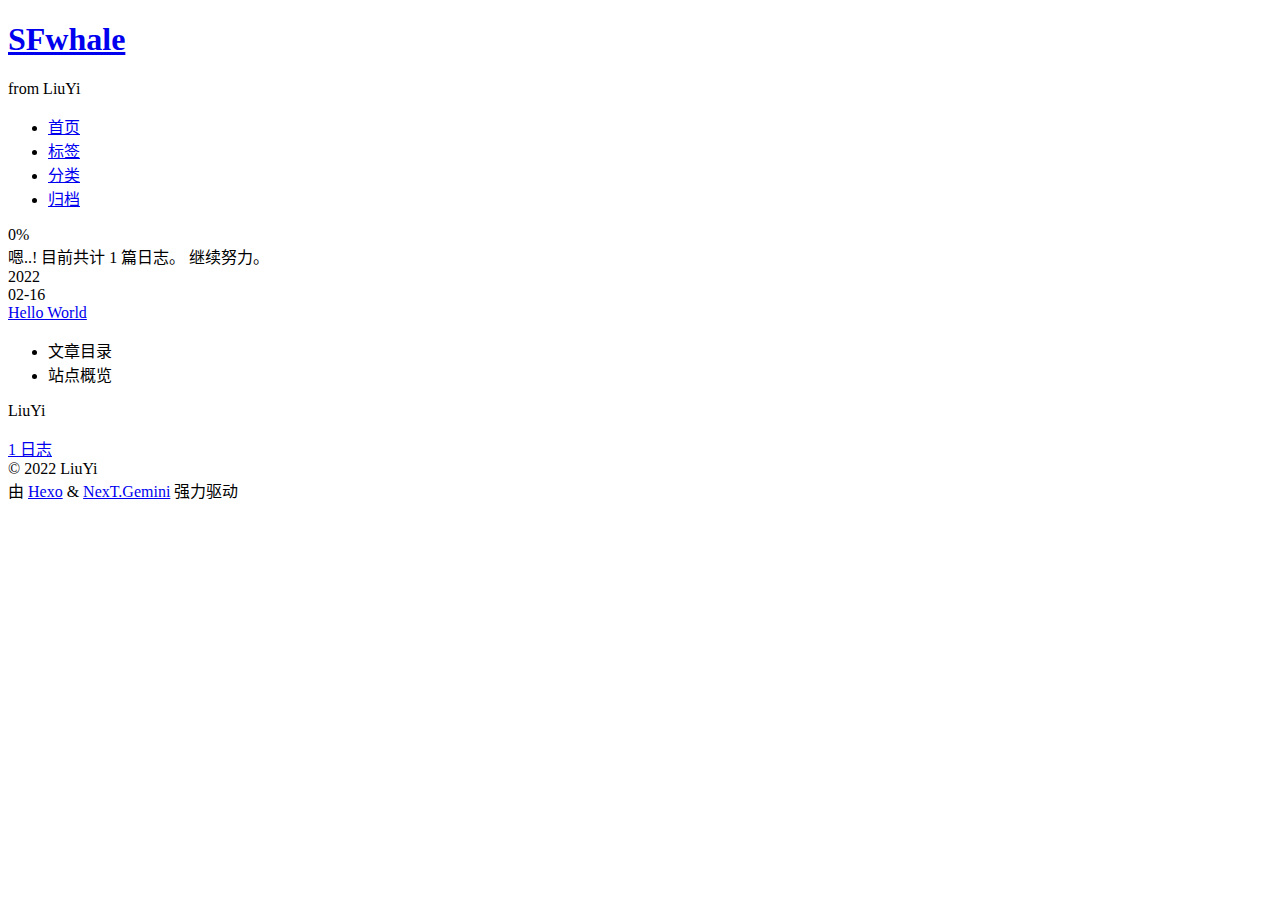
==== archives/index.html @ a8d34424 "Site updated: 2022-02-19 00:01:42" ====
<!DOCTYPE html>
<html lang="zh-CN">
<head>
  <meta charset="UTF-8">
<meta name="viewport" content="width=device-width, initial-scale=1, maximum-scale=2">
<meta name="theme-color" content="#222">
<meta name="generator" content="Hexo 5.4.1">
  <link rel="apple-touch-icon" sizes="180x180" href="/project/images/apple-touch-icon-next.png">
  <link rel="icon" type="image/png" sizes="32x32" href="/project/images/favicon-32x32-next.png">
  <link rel="icon" type="image/png" sizes="16x16" href="/project/images/favicon-16x16-next.png">
  <link rel="mask-icon" href="/project/images/logo.svg" color="#222">

<link rel="stylesheet" href="/project/css/main.css">


<link rel="stylesheet" href="/project/lib/font-awesome/css/all.min.css">

<script id="hexo-configurations">
    var NexT = window.NexT || {};
    var CONFIG = {"hostname":"sfwhale.github.io","root":"/project/","scheme":"Gemini","version":"7.8.0","exturl":false,"sidebar":{"position":"left","display":"post","padding":18,"offset":12,"onmobile":false},"copycode":{"enable":false,"show_result":false,"style":null},"back2top":{"enable":true,"sidebar":false,"scrollpercent":false},"bookmark":{"enable":false,"color":"#222","save":"auto"},"fancybox":false,"mediumzoom":false,"lazyload":false,"pangu":false,"comments":{"style":"tabs","active":null,"storage":true,"lazyload":false,"nav":null},"algolia":{"hits":{"per_page":10},"labels":{"input_placeholder":"Search for Posts","hits_empty":"We didn't find any results for the search: ${query}","hits_stats":"${hits} results found in ${time} ms"}},"localsearch":{"enable":false,"trigger":"auto","top_n_per_article":1,"unescape":false,"preload":false},"motion":{"enable":true,"async":false,"transition":{"post_block":"fadeIn","post_header":"slideDownIn","post_body":"slideDownIn","coll_header":"slideLeftIn","sidebar":"slideUpIn"}}};
  </script>

  <meta property="og:type" content="website">
<meta property="og:title" content="SFwhale">
<meta property="og:url" content="https://sfwhale.github.io/project/archives/index.html">
<meta property="og:site_name" content="SFwhale">
<meta property="og:locale" content="zh_CN">
<meta property="article:author" content="LiuYi">
<meta property="article:tag" content="learning">
<meta name="twitter:card" content="summary">

<link rel="canonical" href="https://sfwhale.github.io/project/archives/">


<script id="page-configurations">
  // https://hexo.io/docs/variables.html
  CONFIG.page = {
    sidebar: "",
    isHome : false,
    isPost : false,
    lang   : 'zh-CN'
  };
</script>

  <title>归档 | SFwhale</title>
  






  <noscript>
  <style>
  .use-motion .brand,
  .use-motion .menu-item,
  .sidebar-inner,
  .use-motion .post-block,
  .use-motion .pagination,
  .use-motion .comments,
  .use-motion .post-header,
  .use-motion .post-body,
  .use-motion .collection-header { opacity: initial; }

  .use-motion .site-title,
  .use-motion .site-subtitle {
    opacity: initial;
    top: initial;
  }

  .use-motion .logo-line-before i { left: initial; }
  .use-motion .logo-line-after i { right: initial; }
  </style>
</noscript>

</head>

<body itemscope itemtype="http://schema.org/WebPage">
  <div class="container use-motion">
    <div class="headband"></div>

    <header class="header" itemscope itemtype="http://schema.org/WPHeader">
      <div class="header-inner"><div class="site-brand-container">
  <div class="site-nav-toggle">
    <div class="toggle" aria-label="切换导航栏">
      <span class="toggle-line toggle-line-first"></span>
      <span class="toggle-line toggle-line-middle"></span>
      <span class="toggle-line toggle-line-last"></span>
    </div>
  </div>

  <div class="site-meta">

    <a href="/project/" class="brand" rel="start">
      <span class="logo-line-before"><i></i></span>
      <h1 class="site-title">SFwhale</h1>
      <span class="logo-line-after"><i></i></span>
    </a>
      <p class="site-subtitle" itemprop="description">from LiuYi</p>
  </div>

  <div class="site-nav-right">
    <div class="toggle popup-trigger">
    </div>
  </div>
</div>




<nav class="site-nav">
  <ul id="menu" class="main-menu menu">
        <li class="menu-item menu-item-home">

    <a href="/project/" rel="section"><i class="fa fa-home fa-fw"></i>首页</a>

  </li>
        <li class="menu-item menu-item-tags">

    <a href="/project/tags/" rel="section"><i class="fa fa-tags fa-fw"></i>标签</a>

  </li>
        <li class="menu-item menu-item-categories">

    <a href="/project/categories/" rel="section"><i class="fa fa-th fa-fw"></i>分类</a>

  </li>
        <li class="menu-item menu-item-archives">

    <a href="/project/archives/" rel="section"><i class="fa fa-archive fa-fw"></i>归档</a>

  </li>
  </ul>
</nav>




</div>
    </header>

    
  <div class="back-to-top">
    <i class="fa fa-arrow-up"></i>
    <span>0%</span>
  </div>


    <main class="main">
      <div class="main-inner">
        <div class="content-wrap">
          

          <div class="content archive">
            

  
  
  
  <div class="post-block">
    <div class="posts-collapse">
      <div class="collection-title">
        <span class="collection-header">嗯..! 目前共计 1 篇日志。 继续努力。</span>
      </div>

      
    <div class="collection-year">
      <span class="collection-header">2022</span>
    </div>

  <article itemscope itemtype="http://schema.org/Article">
    <header class="post-header">

      <div class="post-meta">
        <time itemprop="dateCreated"
              datetime="2022-02-16T17:29:02+08:00"
              content="2022-02-16">
          02-16
        </time>
      </div>

      <div class="post-title">
          <a class="post-title-link" href="/project/2022/02/16/hello-world/" itemprop="url">
            <span itemprop="name">Hello World</span>
          </a>
      </div>

    </header>
  </article>


    </div>
  </div>
  
  
  

  



          </div>
          

<script>
  window.addEventListener('tabs:register', () => {
    let { activeClass } = CONFIG.comments;
    if (CONFIG.comments.storage) {
      activeClass = localStorage.getItem('comments_active') || activeClass;
    }
    if (activeClass) {
      let activeTab = document.querySelector(`a[href="#comment-${activeClass}"]`);
      if (activeTab) {
        activeTab.click();
      }
    }
  });
  if (CONFIG.comments.storage) {
    window.addEventListener('tabs:click', event => {
      if (!event.target.matches('.tabs-comment .tab-content .tab-pane')) return;
      let commentClass = event.target.classList[1];
      localStorage.setItem('comments_active', commentClass);
    });
  }
</script>

        </div>
          
  
  <div class="toggle sidebar-toggle">
    <span class="toggle-line toggle-line-first"></span>
    <span class="toggle-line toggle-line-middle"></span>
    <span class="toggle-line toggle-line-last"></span>
  </div>

  <aside class="sidebar">
    <div class="sidebar-inner">

      <ul class="sidebar-nav motion-element">
        <li class="sidebar-nav-toc">
          文章目录
        </li>
        <li class="sidebar-nav-overview">
          站点概览
        </li>
      </ul>

      <!--noindex-->
      <div class="post-toc-wrap sidebar-panel">
      </div>
      <!--/noindex-->

      <div class="site-overview-wrap sidebar-panel">
        <div class="site-author motion-element" itemprop="author" itemscope itemtype="http://schema.org/Person">
  <p class="site-author-name" itemprop="name">LiuYi</p>
  <div class="site-description" itemprop="description"></div>
</div>
<div class="site-state-wrap motion-element">
  <nav class="site-state">
      <div class="site-state-item site-state-posts">
          <a href="/project/archives/">
        
          <span class="site-state-item-count">1</span>
          <span class="site-state-item-name">日志</span>
        </a>
      </div>
  </nav>
</div>



      </div>

    </div>
  </aside>
  <div id="sidebar-dimmer"></div>


      </div>
    </main>

    <footer class="footer">
      <div class="footer-inner">
        

        

<div class="copyright">
  
  &copy; 
  <span itemprop="copyrightYear">2022</span>
  <span class="with-love">
    <i class="fa fa-heart"></i>
  </span>
  <span class="author" itemprop="copyrightHolder">LiuYi</span>
</div>
  <div class="powered-by">由 <a href="https://hexo.io/" class="theme-link" rel="noopener" target="_blank">Hexo</a> & <a href="https://theme-next.org/" class="theme-link" rel="noopener" target="_blank">NexT.Gemini</a> 强力驱动
  </div>

        








      </div>
    </footer>
  </div>

  
  <script src="/project/lib/anime.min.js"></script>
  <script src="/project/lib/velocity/velocity.min.js"></script>
  <script src="/project/lib/velocity/velocity.ui.min.js"></script>

<script src="/project/js/utils.js"></script>

<script src="/project/js/motion.js"></script>


<script src="/project/js/schemes/pisces.js"></script>


<script src="/project/js/next-boot.js"></script>




  















  

  

</body>
</html>
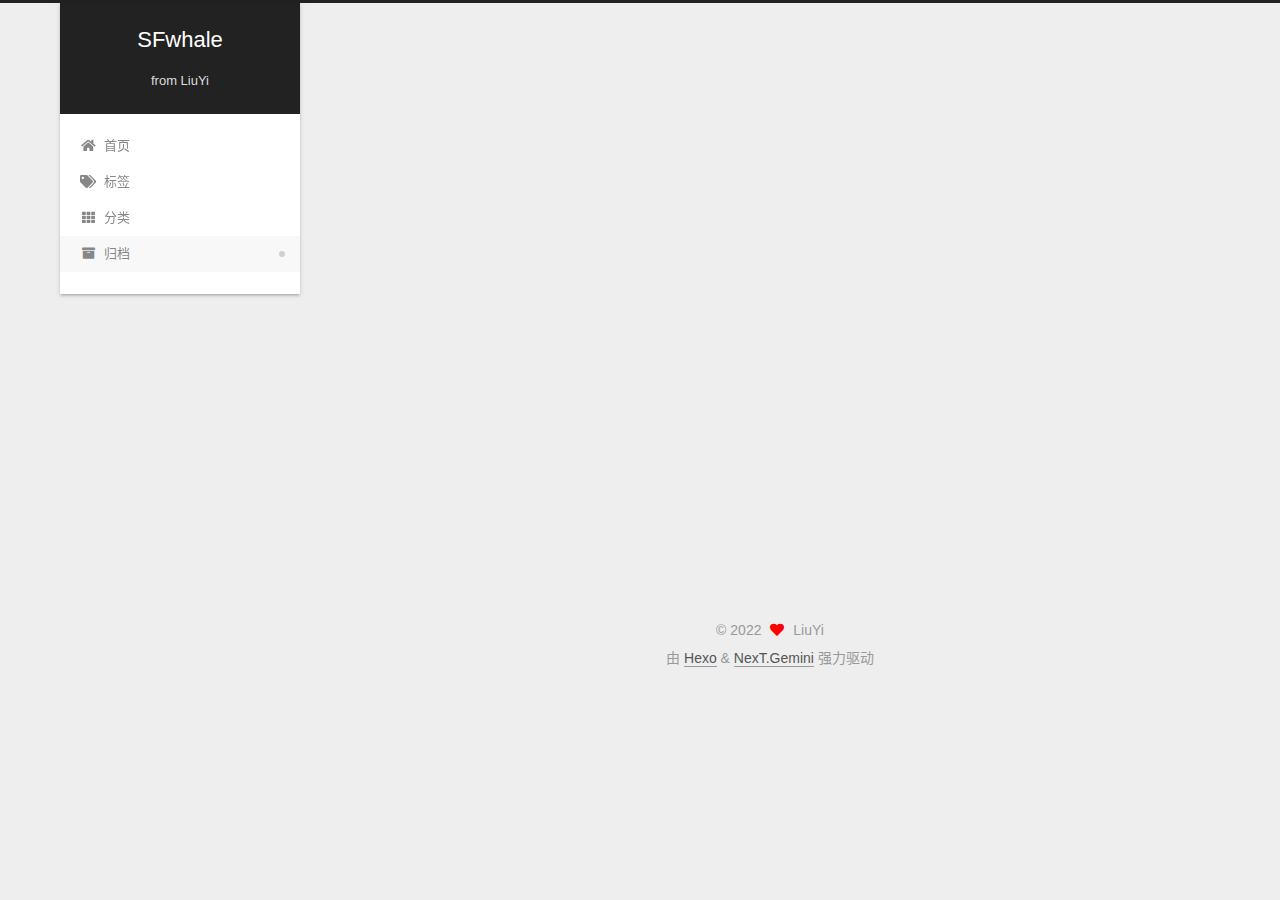
==== commit 1f2f9251: "Site updated: 2022-02-19 00:59:27" ====
--- a/archives/index.html
+++ b/archives/index.html
@@ -5,31 +5,31 @@
 <meta name="viewport" content="width=device-width, initial-scale=1, maximum-scale=2">
 <meta name="theme-color" content="#222">
 <meta name="generator" content="Hexo 5.4.1">
-  <link rel="apple-touch-icon" sizes="180x180" href="/project/images/apple-touch-icon-next.png">
-  <link rel="icon" type="image/png" sizes="32x32" href="/project/images/favicon-32x32-next.png">
-  <link rel="icon" type="image/png" sizes="16x16" href="/project/images/favicon-16x16-next.png">
-  <link rel="mask-icon" href="/project/images/logo.svg" color="#222">
-
-<link rel="stylesheet" href="/project/css/main.css">
-
-
-<link rel="stylesheet" href="/project/lib/font-awesome/css/all.min.css">
+  <link rel="apple-touch-icon" sizes="180x180" href="/images/apple-touch-icon-next.png">
+  <link rel="icon" type="image/png" sizes="32x32" href="/images/favicon-32x32-next.png">
+  <link rel="icon" type="image/png" sizes="16x16" href="/images/favicon-16x16-next.png">
+  <link rel="mask-icon" href="/images/logo.svg" color="#222">
+
+<link rel="stylesheet" href="/css/main.css">
+
+
+<link rel="stylesheet" href="/lib/font-awesome/css/all.min.css">
 
 <script id="hexo-configurations">
     var NexT = window.NexT || {};
-    var CONFIG = {"hostname":"sfwhale.github.io","root":"/project/","scheme":"Gemini","version":"7.8.0","exturl":false,"sidebar":{"position":"left","display":"post","padding":18,"offset":12,"onmobile":false},"copycode":{"enable":false,"show_result":false,"style":null},"back2top":{"enable":true,"sidebar":false,"scrollpercent":false},"bookmark":{"enable":false,"color":"#222","save":"auto"},"fancybox":false,"mediumzoom":false,"lazyload":false,"pangu":false,"comments":{"style":"tabs","active":null,"storage":true,"lazyload":false,"nav":null},"algolia":{"hits":{"per_page":10},"labels":{"input_placeholder":"Search for Posts","hits_empty":"We didn't find any results for the search: ${query}","hits_stats":"${hits} results found in ${time} ms"}},"localsearch":{"enable":false,"trigger":"auto","top_n_per_article":1,"unescape":false,"preload":false},"motion":{"enable":true,"async":false,"transition":{"post_block":"fadeIn","post_header":"slideDownIn","post_body":"slideDownIn","coll_header":"slideLeftIn","sidebar":"slideUpIn"}}};
+    var CONFIG = {"hostname":"example.com","root":"/","scheme":"Gemini","version":"7.8.0","exturl":false,"sidebar":{"position":"left","display":"post","padding":18,"offset":12,"onmobile":false},"copycode":{"enable":false,"show_result":false,"style":null},"back2top":{"enable":true,"sidebar":false,"scrollpercent":false},"bookmark":{"enable":false,"color":"#222","save":"auto"},"fancybox":false,"mediumzoom":false,"lazyload":false,"pangu":false,"comments":{"style":"tabs","active":null,"storage":true,"lazyload":false,"nav":null},"algolia":{"hits":{"per_page":10},"labels":{"input_placeholder":"Search for Posts","hits_empty":"We didn't find any results for the search: ${query}","hits_stats":"${hits} results found in ${time} ms"}},"localsearch":{"enable":false,"trigger":"auto","top_n_per_article":1,"unescape":false,"preload":false},"motion":{"enable":true,"async":false,"transition":{"post_block":"fadeIn","post_header":"slideDownIn","post_body":"slideDownIn","coll_header":"slideLeftIn","sidebar":"slideUpIn"}}};
   </script>
 
   <meta property="og:type" content="website">
 <meta property="og:title" content="SFwhale">
-<meta property="og:url" content="https://sfwhale.github.io/project/archives/index.html">
+<meta property="og:url" content="http://example.com/archives/index.html">
 <meta property="og:site_name" content="SFwhale">
 <meta property="og:locale" content="zh_CN">
 <meta property="article:author" content="LiuYi">
 <meta property="article:tag" content="learning">
 <meta name="twitter:card" content="summary">
 
-<link rel="canonical" href="https://sfwhale.github.io/project/archives/">
+<link rel="canonical" href="http://example.com/archives/">
 
 
 <script id="page-configurations">
@@ -91,7 +91,7 @@
 
   <div class="site-meta">
 
-    <a href="/project/" class="brand" rel="start">
+    <a href="/" class="brand" rel="start">
       <span class="logo-line-before"><i></i></span>
       <h1 class="site-title">SFwhale</h1>
       <span class="logo-line-after"><i></i></span>
@@ -112,22 +112,22 @@
   <ul id="menu" class="main-menu menu">
         <li class="menu-item menu-item-home">
 
-    <a href="/project/" rel="section"><i class="fa fa-home fa-fw"></i>首页</a>
+    <a href="/" rel="section"><i class="fa fa-home fa-fw"></i>首页</a>
 
   </li>
         <li class="menu-item menu-item-tags">
 
-    <a href="/project/tags/" rel="section"><i class="fa fa-tags fa-fw"></i>标签</a>
+    <a href="/tags/" rel="section"><i class="fa fa-tags fa-fw"></i>标签</a>
 
   </li>
         <li class="menu-item menu-item-categories">
 
-    <a href="/project/categories/" rel="section"><i class="fa fa-th fa-fw"></i>分类</a>
+    <a href="/categories/" rel="section"><i class="fa fa-th fa-fw"></i>分类</a>
 
   </li>
         <li class="menu-item menu-item-archives">
 
-    <a href="/project/archives/" rel="section"><i class="fa fa-archive fa-fw"></i>归档</a>
+    <a href="/archives/" rel="section"><i class="fa fa-archive fa-fw"></i>归档</a>
 
   </li>
   </ul>
@@ -160,13 +160,33 @@
   <div class="post-block">
     <div class="posts-collapse">
       <div class="collection-title">
-        <span class="collection-header">嗯..! 目前共计 1 篇日志。 继续努力。</span>
+        <span class="collection-header">嗯..! 目前共计 2 篇日志。 继续努力。</span>
       </div>
 
       
     <div class="collection-year">
       <span class="collection-header">2022</span>
     </div>
+
+  <article itemscope itemtype="http://schema.org/Article">
+    <header class="post-header">
+
+      <div class="post-meta">
+        <time itemprop="dateCreated"
+              datetime="2022-02-19T00:45:21+08:00"
+              content="2022-02-19">
+          02-19
+        </time>
+      </div>
+
+      <div class="post-title">
+          <a class="post-title-link" href="/2022/02/19/NextTheme/" itemprop="url">
+            <span itemprop="name">Next主题教程</span>
+          </a>
+      </div>
+
+    </header>
+  </article>
 
   <article itemscope itemtype="http://schema.org/Article">
     <header class="post-header">
@@ -180,7 +200,7 @@
       </div>
 
       <div class="post-title">
-          <a class="post-title-link" href="/project/2022/02/16/hello-world/" itemprop="url">
+          <a class="post-title-link" href="/2022/02/16/hello-world/" itemprop="url">
             <span itemprop="name">Hello World</span>
           </a>
       </div>
@@ -252,20 +272,39 @@
 
       <div class="site-overview-wrap sidebar-panel">
         <div class="site-author motion-element" itemprop="author" itemscope itemtype="http://schema.org/Person">
+    <img class="site-author-image" itemprop="image" alt="LiuYi"
+      src="/images/boji.jpg">
   <p class="site-author-name" itemprop="name">LiuYi</p>
   <div class="site-description" itemprop="description"></div>
 </div>
 <div class="site-state-wrap motion-element">
   <nav class="site-state">
       <div class="site-state-item site-state-posts">
-          <a href="/project/archives/">
+          <a href="/archives/">
         
-          <span class="site-state-item-count">1</span>
+          <span class="site-state-item-count">2</span>
           <span class="site-state-item-name">日志</span>
         </a>
       </div>
+      <div class="site-state-item site-state-categories">
+            <a href="/categories/">
+          
+        <span class="site-state-item-count">1</span>
+        <span class="site-state-item-name">分类</span></a>
+      </div>
+      <div class="site-state-item site-state-tags">
+            <a href="/tags/">
+          
+        <span class="site-state-item-count">2</span>
+        <span class="site-state-item-name">标签</span></a>
+      </div>
   </nav>
 </div>
+  <div class="links-of-author motion-element">
+      <span class="links-of-author-item">
+        <a href="https://github.com/SFwhale" title="GitHub → https:&#x2F;&#x2F;github.com&#x2F;SFwhale" rel="noopener" target="_blank"><i class="fab fa-github fa-fw"></i>GitHub</a>
+      </span>
+  </div>
 
 
 
@@ -311,19 +350,19 @@
   </div>
 
   
-  <script src="/project/lib/anime.min.js"></script>
-  <script src="/project/lib/velocity/velocity.min.js"></script>
-  <script src="/project/lib/velocity/velocity.ui.min.js"></script>
-
-<script src="/project/js/utils.js"></script>
-
-<script src="/project/js/motion.js"></script>
-
-
-<script src="/project/js/schemes/pisces.js"></script>
-
-
-<script src="/project/js/next-boot.js"></script>
+  <script src="/lib/anime.min.js"></script>
+  <script src="/lib/velocity/velocity.min.js"></script>
+  <script src="/lib/velocity/velocity.ui.min.js"></script>
+
+<script src="/js/utils.js"></script>
+
+<script src="/js/motion.js"></script>
+
+
+<script src="/js/schemes/pisces.js"></script>
+
+
+<script src="/js/next-boot.js"></script>
 
 
 
--- a/css/main.css
+++ b/css/main.css
@@ -0,0 +1,2565 @@
+:root {
+  --body-bg-color: #eee;
+  --content-bg-color: #fff;
+  --card-bg-color: #f5f5f5;
+  --text-color: #555;
+  --blockquote-color: #666;
+  --link-color: #555;
+  --link-hover-color: #222;
+  --brand-color: #fff;
+  --brand-hover-color: #fff;
+  --table-row-odd-bg-color: #f9f9f9;
+  --table-row-hover-bg-color: #f5f5f5;
+  --menu-item-bg-color: #f5f5f5;
+  --btn-default-bg: #fff;
+  --btn-default-color: #555;
+  --btn-default-border-color: #555;
+  --btn-default-hover-bg: #222;
+  --btn-default-hover-color: #fff;
+  --btn-default-hover-border-color: #222;
+}
+html {
+  line-height: 1.15; /* 1 */
+  -webkit-text-size-adjust: 100%; /* 2 */
+}
+body {
+  margin: 0;
+}
+main {
+  display: block;
+}
+h1 {
+  font-size: 2em;
+  margin: 0.67em 0;
+}
+hr {
+  box-sizing: content-box; /* 1 */
+  height: 0; /* 1 */
+  overflow: visible; /* 2 */
+}
+pre {
+  font-family: monospace, monospace; /* 1 */
+  font-size: 1em; /* 2 */
+}
+a {
+  background: transparent;
+}
+abbr[title] {
+  border-bottom: none; /* 1 */
+  text-decoration: underline; /* 2 */
+  text-decoration: underline dotted; /* 2 */
+}
+b,
+strong {
+  font-weight: bolder;
+}
+code,
+kbd,
+samp {
+  font-family: monospace, monospace; /* 1 */
+  font-size: 1em; /* 2 */
+}
+small {
+  font-size: 80%;
+}
+sub,
+sup {
+  font-size: 75%;
+  line-height: 0;
+  position: relative;
+  vertical-align: baseline;
+}
+sub {
+  bottom: -0.25em;
+}
+sup {
+  top: -0.5em;
+}
+img {
+  border-style: none;
+}
+button,
+input,
+optgroup,
+select,
+textarea {
+  font-family: inherit; /* 1 */
+  font-size: 100%; /* 1 */
+  line-height: 1.15; /* 1 */
+  margin: 0; /* 2 */
+}
+button,
+input {
+/* 1 */
+  overflow: visible;
+}
+button,
+select {
+/* 1 */
+  text-transform: none;
+}
+button,
+[type='button'],
+[type='reset'],
+[type='submit'] {
+  -webkit-appearance: button;
+}
+button::-moz-focus-inner,
+[type='button']::-moz-focus-inner,
+[type='reset']::-moz-focus-inner,
+[type='submit']::-moz-focus-inner {
+  border-style: none;
+  padding: 0;
+}
+button:-moz-focusring,
+[type='button']:-moz-focusring,
+[type='reset']:-moz-focusring,
+[type='submit']:-moz-focusring {
+  outline: 1px dotted ButtonText;
+}
+fieldset {
+  padding: 0.35em 0.75em 0.625em;
+}
+legend {
+  box-sizing: border-box; /* 1 */
+  color: inherit; /* 2 */
+  display: table; /* 1 */
+  max-width: 100%; /* 1 */
+  padding: 0; /* 3 */
+  white-space: normal; /* 1 */
+}
+progress {
+  vertical-align: baseline;
+}
+textarea {
+  overflow: auto;
+}
+[type='checkbox'],
+[type='radio'] {
+  box-sizing: border-box; /* 1 */
+  padding: 0; /* 2 */
+}
+[type='number']::-webkit-inner-spin-button,
+[type='number']::-webkit-outer-spin-button {
+  height: auto;
+}
+[type='search'] {
+  outline-offset: -2px; /* 2 */
+  -webkit-appearance: textfield; /* 1 */
+}
+[type='search']::-webkit-search-decoration {
+  -webkit-appearance: none;
+}
+::-webkit-file-upload-button {
+  font: inherit; /* 2 */
+  -webkit-appearance: button; /* 1 */
+}
+details {
+  display: block;
+}
+summary {
+  display: list-item;
+}
+template {
+  display: none;
+}
+[hidden] {
+  display: none;
+}
+::selection {
+  background: #262a30;
+  color: #eee;
+}
+html,
+body {
+  height: 100%;
+}
+body {
+  background: var(--body-bg-color);
+  color: var(--text-color);
+  font-family: 'Lato', "PingFang SC", "Microsoft YaHei", sans-serif;
+  font-size: 1em;
+  line-height: 2;
+}
+@media (max-width: 991px) {
+  body {
+    padding-left: 0 !important;
+    padding-right: 0 !important;
+  }
+}
+h1,
+h2,
+h3,
+h4,
+h5,
+h6 {
+  font-family: 'Lato', "PingFang SC", "Microsoft YaHei", sans-serif;
+  font-weight: bold;
+  line-height: 1.5;
+  margin: 20px 0 15px;
+}
+h1 {
+  font-size: 1.5em;
+}
+h2 {
+  font-size: 1.375em;
+}
+h3 {
+  font-size: 1.25em;
+}
+h4 {
+  font-size: 1.125em;
+}
+h5 {
+  font-size: 1em;
+}
+h6 {
+  font-size: 0.875em;
+}
+p {
+  margin: 0 0 20px 0;
+}
+a,
+span.exturl {
+  border-bottom: 1px solid #999;
+  color: var(--link-color);
+  outline: 0;
+  text-decoration: none;
+  overflow-wrap: break-word;
+  word-wrap: break-word;
+  cursor: pointer;
+}
+a:hover,
+span.exturl:hover {
+  border-bottom-color: var(--link-hover-color);
+  color: var(--link-hover-color);
+}
+iframe,
+img,
+video {
+  display: block;
+  margin-left: auto;
+  margin-right: auto;
+  max-width: 100%;
+}
+hr {
+  background-image: repeating-linear-gradient(-45deg, #ddd, #ddd 4px, transparent 4px, transparent 8px);
+  border: 0;
+  height: 3px;
+  margin: 40px 0;
+}
+blockquote {
+  border-left: 4px solid #ddd;
+  color: var(--blockquote-color);
+  margin: 0;
+  padding: 0 15px;
+}
+blockquote cite::before {
+  content: '-';
+  padding: 0 5px;
+}
+dt {
+  font-weight: bold;
+}
+dd {
+  margin: 0;
+  padding: 0;
+}
+kbd {
+  background-color: #f5f5f5;
+  background-image: linear-gradient(#eee, #fff, #eee);
+  border: 1px solid #ccc;
+  border-radius: 0.2em;
+  box-shadow: 0.1em 0.1em 0.2em rgba(0,0,0,0.1);
+  color: #555;
+  font-family: inherit;
+  padding: 0.1em 0.3em;
+  white-space: nowrap;
+}
+.table-container {
+  overflow: auto;
+}
+table {
+  border-collapse: collapse;
+  border-spacing: 0;
+  font-size: 0.875em;
+  margin: 0 0 20px 0;
+  width: 100%;
+}
+tbody tr:nth-of-type(odd) {
+  background: var(--table-row-odd-bg-color);
+}
+tbody tr:hover {
+  background: var(--table-row-hover-bg-color);
+}
+caption,
+th,
+td {
+  font-weight: normal;
+  padding: 8px;
+  vertical-align: middle;
+}
+th,
+td {
+  border: 1px solid #ddd;
+  border-bottom: 3px solid #ddd;
+}
+th {
+  font-weight: 700;
+  padding-bottom: 10px;
+}
+td {
+  border-bottom-width: 1px;
+}
+.btn {
+  background: var(--btn-default-bg);
+  border: 2px solid var(--btn-default-border-color);
+  border-radius: 2px;
+  color: var(--btn-default-color);
+  display: inline-block;
+  font-size: 0.875em;
+  line-height: 2;
+  padding: 0 20px;
+  text-decoration: none;
+  transition-property: background-color;
+  transition-delay: 0s;
+  transition-duration: 0.2s;
+  transition-timing-function: ease-in-out;
+}
+.btn:hover {
+  background: var(--btn-default-hover-bg);
+  border-color: var(--btn-default-hover-border-color);
+  color: var(--btn-default-hover-color);
+}
+.btn + .btn {
+  margin: 0 0 8px 8px;
+}
+.btn .fa-fw {
+  text-align: left;
+  width: 1.285714285714286em;
+}
+.toggle {
+  line-height: 0;
+}
+.toggle .toggle-line {
+  background: #fff;
+  display: inline-block;
+  height: 2px;
+  left: 0;
+  position: relative;
+  top: 0;
+  transition: all 0.4s;
+  vertical-align: top;
+  width: 100%;
+}
+.toggle .toggle-line:not(:first-child) {
+  margin-top: 3px;
+}
+.toggle.toggle-arrow .toggle-line-first {
+  left: 50%;
+  top: 2px;
+  transform: rotate(45deg);
+  width: 50%;
+}
+.toggle.toggle-arrow .toggle-line-middle {
+  left: 2px;
+  width: 90%;
+}
+.toggle.toggle-arrow .toggle-line-last {
+  left: 50%;
+  top: -2px;
+  transform: rotate(-45deg);
+  width: 50%;
+}
+.toggle.toggle-close .toggle-line-first {
+  transform: rotate(-45deg);
+  top: 5px;
+}
+.toggle.toggle-close .toggle-line-middle {
+  opacity: 0;
+}
+.toggle.toggle-close .toggle-line-last {
+  transform: rotate(45deg);
+  top: -5px;
+}
+.highlight,
+pre {
+  background: #f7f7f7;
+  color: #4d4d4c;
+  line-height: 1.6;
+  margin: 0 auto 20px;
+}
+pre,
+code {
+  font-family: consolas, Menlo, monospace, "PingFang SC", "Microsoft YaHei";
+}
+code {
+  background: #eee;
+  border-radius: 3px;
+  color: #555;
+  padding: 2px 4px;
+  overflow-wrap: break-word;
+  word-wrap: break-word;
+}
+.highlight *::selection {
+  background: #d6d6d6;
+}
+.highlight pre {
+  border: 0;
+  margin: 0;
+  padding: 10px 0;
+}
+.highlight table {
+  border: 0;
+  margin: 0;
+  width: auto;
+}
+.highlight td {
+  border: 0;
+  padding: 0;
+}
+.highlight figcaption {
+  background: #eff2f3;
+  color: #4d4d4c;
+  display: flex;
+  font-size: 0.875em;
+  justify-content: space-between;
+  line-height: 1.2;
+  padding: 0.5em;
+}
+.highlight figcaption a {
+  color: #4d4d4c;
+}
+.highlight figcaption a:hover {
+  border-bottom-color: #4d4d4c;
+}
+.highlight .gutter {
+  -moz-user-select: none;
+  -ms-user-select: none;
+  -webkit-user-select: none;
+  user-select: none;
+}
+.highlight .gutter pre {
+  background: #eff2f3;
+  color: #869194;
+  padding-left: 10px;
+  padding-right: 10px;
+  text-align: right;
+}
+.highlight .code pre {
+  background: #f7f7f7;
+  padding-left: 10px;
+  width: 100%;
+}
+.gist table {
+  width: auto;
+}
+.gist table td {
+  border: 0;
+}
+pre {
+  overflow: auto;
+  padding: 10px;
+}
+pre code {
+  background: none;
+  color: #4d4d4c;
+  font-size: 0.875em;
+  padding: 0;
+  text-shadow: none;
+}
+pre .deletion {
+  background: #fdd;
+}
+pre .addition {
+  background: #dfd;
+}
+pre .meta {
+  color: #eab700;
+  -moz-user-select: none;
+  -ms-user-select: none;
+  -webkit-user-select: none;
+  user-select: none;
+}
+pre .comment {
+  color: #8e908c;
+}
+pre .variable,
+pre .attribute,
+pre .tag,
+pre .name,
+pre .regexp,
+pre .ruby .constant,
+pre .xml .tag .title,
+pre .xml .pi,
+pre .xml .doctype,
+pre .html .doctype,
+pre .css .id,
+pre .css .class,
+pre .css .pseudo {
+  color: #c82829;
+}
+pre .number,
+pre .preprocessor,
+pre .built_in,
+pre .builtin-name,
+pre .literal,
+pre .params,
+pre .constant,
+pre .command {
+  color: #f5871f;
+}
+pre .ruby .class .title,
+pre .css .rules .attribute,
+pre .string,
+pre .symbol,
+pre .value,
+pre .inheritance,
+pre .header,
+pre .ruby .symbol,
+pre .xml .cdata,
+pre .special,
+pre .formula {
+  color: #718c00;
+}
+pre .title,
+pre .css .hexcolor {
+  color: #3e999f;
+}
+pre .function,
+pre .python .decorator,
+pre .python .title,
+pre .ruby .function .title,
+pre .ruby .title .keyword,
+pre .perl .sub,
+pre .javascript .title,
+pre .coffeescript .title {
+  color: #4271ae;
+}
+pre .keyword,
+pre .javascript .function {
+  color: #8959a8;
+}
+.blockquote-center {
+  border-left: none;
+  margin: 40px 0;
+  padding: 0;
+  position: relative;
+  text-align: center;
+}
+.blockquote-center .fa {
+  display: block;
+  opacity: 0.6;
+  position: absolute;
+  width: 100%;
+}
+.blockquote-center .fa-quote-left {
+  border-top: 1px solid #ccc;
+  text-align: left;
+  top: -20px;
+}
+.blockquote-center .fa-quote-right {
+  border-bottom: 1px solid #ccc;
+  text-align: right;
+  bottom: -20px;
+}
+.blockquote-center p,
+.blockquote-center div {
+  text-align: center;
+}
+.post-body .group-picture img {
+  margin: 0 auto;
+  padding: 0 3px;
+}
+.group-picture-row {
+  margin-bottom: 6px;
+  overflow: hidden;
+}
+.group-picture-column {
+  float: left;
+  margin-bottom: 10px;
+}
+.post-body .label {
+  color: #555;
+  display: inline;
+  padding: 0 2px;
+}
+.post-body .label.default {
+  background: #f0f0f0;
+}
+.post-body .label.primary {
+  background: #efe6f7;
+}
+.post-body .label.info {
+  background: #e5f2f8;
+}
+.post-body .label.success {
+  background: #e7f4e9;
+}
+.post-body .label.warning {
+  background: #fcf6e1;
+}
+.post-body .label.danger {
+  background: #fae8eb;
+}
+.post-body .tabs {
+  margin-bottom: 20px;
+}
+.post-body .tabs,
+.tabs-comment {
+  display: block;
+  padding-top: 10px;
+  position: relative;
+}
+.post-body .tabs ul.nav-tabs,
+.tabs-comment ul.nav-tabs {
+  display: flex;
+  flex-wrap: wrap;
+  margin: 0;
+  margin-bottom: -1px;
+  padding: 0;
+}
+@media (max-width: 413px) {
+  .post-body .tabs ul.nav-tabs,
+  .tabs-comment ul.nav-tabs {
+    display: block;
+    margin-bottom: 5px;
+  }
+}
+.post-body .tabs ul.nav-tabs li.tab,
+.tabs-comment ul.nav-tabs li.tab {
+  border-bottom: 1px solid #ddd;
+  border-left: 1px solid transparent;
+  border-right: 1px solid transparent;
+  border-top: 3px solid transparent;
+  flex-grow: 1;
+  list-style-type: none;
+  border-radius: 0 0 0 0;
+}
+@media (max-width: 413px) {
+  .post-body .tabs ul.nav-tabs li.tab,
+  .tabs-comment ul.nav-tabs li.tab {
+    border-bottom: 1px solid transparent;
+    border-left: 3px solid transparent;
+    border-right: 1px solid transparent;
+    border-top: 1px solid transparent;
+  }
+}
+@media (max-width: 413px) {
+  .post-body .tabs ul.nav-tabs li.tab,
+  .tabs-comment ul.nav-tabs li.tab {
+    border-radius: 0;
+  }
+}
+.post-body .tabs ul.nav-tabs li.tab a,
+.tabs-comment ul.nav-tabs li.tab a {
+  border-bottom: initial;
+  display: block;
+  line-height: 1.8;
+  outline: 0;
+  padding: 0.25em 0.75em;
+  text-align: center;
+  transition-delay: 0s;
+  transition-duration: 0.2s;
+  transition-timing-function: ease-out;
+}
+.post-body .tabs ul.nav-tabs li.tab a i,
+.tabs-comment ul.nav-tabs li.tab a i {
+  width: 1.285714285714286em;
+}
+.post-body .tabs ul.nav-tabs li.tab.active,
+.tabs-comment ul.nav-tabs li.tab.active {
+  border-bottom: 1px solid transparent;
+  border-left: 1px solid #ddd;
+  border-right: 1px solid #ddd;
+  border-top: 3px solid #fc6423;
+}
+@media (max-width: 413px) {
+  .post-body .tabs ul.nav-tabs li.tab.active,
+  .tabs-comment ul.nav-tabs li.tab.active {
+    border-bottom: 1px solid #ddd;
+    border-left: 3px solid #fc6423;
+    border-right: 1px solid #ddd;
+    border-top: 1px solid #ddd;
+  }
+}
+.post-body .tabs ul.nav-tabs li.tab.active a,
+.tabs-comment ul.nav-tabs li.tab.active a {
+  color: var(--link-color);
+  cursor: default;
+}
+.post-body .tabs .tab-content .tab-pane,
+.tabs-comment .tab-content .tab-pane {
+  border: 1px solid #ddd;
+  border-top: 0;
+  padding: 20px 20px 0 20px;
+  border-radius: 0;
+}
+.post-body .tabs .tab-content .tab-pane:not(.active),
+.tabs-comment .tab-content .tab-pane:not(.active) {
+  display: none;
+}
+.post-body .tabs .tab-content .tab-pane.active,
+.tabs-comment .tab-content .tab-pane.active {
+  display: block;
+}
+.post-body .tabs .tab-content .tab-pane.active:nth-of-type(1),
+.tabs-comment .tab-content .tab-pane.active:nth-of-type(1) {
+  border-radius: 0 0 0 0;
+}
+@media (max-width: 413px) {
+  .post-body .tabs .tab-content .tab-pane.active:nth-of-type(1),
+  .tabs-comment .tab-content .tab-pane.active:nth-of-type(1) {
+    border-radius: 0;
+  }
+}
+.post-body .note {
+  border-radius: 3px;
+  margin-bottom: 20px;
+  padding: 1em;
+  position: relative;
+  border: 1px solid #eee;
+  border-left-width: 5px;
+}
+.post-body .note h2,
+.post-body .note h3,
+.post-body .note h4,
+.post-body .note h5,
+.post-body .note h6 {
+  margin-top: 0;
+  border-bottom: initial;
+  margin-bottom: 0;
+  padding-top: 0;
+}
+.post-body .note p:first-child,
+.post-body .note ul:first-child,
+.post-body .note ol:first-child,
+.post-body .note table:first-child,
+.post-body .note pre:first-child,
+.post-body .note blockquote:first-child,
+.post-body .note img:first-child {
+  margin-top: 0;
+}
+.post-body .note p:last-child,
+.post-body .note ul:last-child,
+.post-body .note ol:last-child,
+.post-body .note table:last-child,
+.post-body .note pre:last-child,
+.post-body .note blockquote:last-child,
+.post-body .note img:last-child {
+  margin-bottom: 0;
+}
+.post-body .note.default {
+  border-left-color: #777;
+}
+.post-body .note.default h2,
+.post-body .note.default h3,
+.post-body .note.default h4,
+.post-body .note.default h5,
+.post-body .note.default h6 {
+  color: #777;
+}
+.post-body .note.primary {
+  border-left-color: #6f42c1;
+}
+.post-body .note.primary h2,
+.post-body .note.primary h3,
+.post-body .note.primary h4,
+.post-body .note.primary h5,
+.post-body .note.primary h6 {
+  color: #6f42c1;
+}
+.post-body .note.info {
+  border-left-color: #428bca;
+}
+.post-body .note.info h2,
+.post-body .note.info h3,
+.post-body .note.info h4,
+.post-body .note.info h5,
+.post-body .note.info h6 {
+  color: #428bca;
+}
+.post-body .note.success {
+  border-left-color: #5cb85c;
+}
+.post-body .note.success h2,
+.post-body .note.success h3,
+.post-body .note.success h4,
+.post-body .note.success h5,
+.post-body .note.success h6 {
+  color: #5cb85c;
+}
+.post-body .note.warning {
+  border-left-color: #f0ad4e;
+}
+.post-body .note.warning h2,
+.post-body .note.warning h3,
+.post-body .note.warning h4,
+.post-body .note.warning h5,
+.post-body .note.warning h6 {
+  color: #f0ad4e;
+}
+.post-body .note.danger {
+  border-left-color: #d9534f;
+}
+.post-body .note.danger h2,
+.post-body .note.danger h3,
+.post-body .note.danger h4,
+.post-body .note.danger h5,
+.post-body .note.danger h6 {
+  color: #d9534f;
+}
+.pagination .prev,
+.pagination .next,
+.pagination .page-number,
+.pagination .space {
+  display: inline-block;
+  margin: 0 10px;
+  padding: 0 11px;
+  position: relative;
+  top: -1px;
+}
+@media (max-width: 767px) {
+  .pagination .prev,
+  .pagination .next,
+  .pagination .page-number,
+  .pagination .space {
+    margin: 0 5px;
+  }
+}
+.pagination {
+  border-top: 1px solid #eee;
+  margin: 120px 0 0;
+  text-align: center;
+}
+.pagination .prev,
+.pagination .next,
+.pagination .page-number {
+  border-bottom: 0;
+  border-top: 1px solid #eee;
+  transition-property: border-color;
+  transition-delay: 0s;
+  transition-duration: 0.2s;
+  transition-timing-function: ease-in-out;
+}
+.pagination .prev:hover,
+.pagination .next:hover,
+.pagination .page-number:hover {
+  border-top-color: #222;
+}
+.pagination .space {
+  margin: 0;
+  padding: 0;
+}
+.pagination .prev {
+  margin-left: 0;
+}
+.pagination .next {
+  margin-right: 0;
+}
+.pagination .page-number.current {
+  background: #ccc;
+  border-top-color: #ccc;
+  color: #fff;
+}
+@media (max-width: 767px) {
+  .pagination {
+    border-top: none;
+  }
+  .pagination .prev,
+  .pagination .next,
+  .pagination .page-number {
+    border-bottom: 1px solid #eee;
+    border-top: 0;
+    margin-bottom: 10px;
+    padding: 0 10px;
+  }
+  .pagination .prev:hover,
+  .pagination .next:hover,
+  .pagination .page-number:hover {
+    border-bottom-color: #222;
+  }
+}
+.comments {
+  margin-top: 60px;
+  overflow: hidden;
+}
+.comment-button-group {
+  display: flex;
+  flex-wrap: wrap-reverse;
+  justify-content: center;
+  margin: 1em 0;
+}
+.comment-button-group .comment-button {
+  margin: 0.1em 0.2em;
+}
+.comment-button-group .comment-button.active {
+  background: var(--btn-default-hover-bg);
+  border-color: var(--btn-default-hover-border-color);
+  color: var(--btn-default-hover-color);
+}
+.comment-position {
+  display: none;
+}
+.comment-position.active {
+  display: block;
+}
+.tabs-comment {
+  background: var(--content-bg-color);
+  margin-top: 4em;
+  padding-top: 0;
+}
+.tabs-comment .comments {
+  border: 0;
+  box-shadow: none;
+  margin-top: 0;
+  padding-top: 0;
+}
+.container {
+  min-height: 100%;
+  position: relative;
+}
+.main-inner {
+  margin: 0 auto;
+  width: calc(100% - 20px);
+}
+@media (min-width: 1200px) {
+  .main-inner {
+    width: 1160px;
+  }
+}
+@media (min-width: 1600px) {
+  .main-inner {
+    width: 73%;
+  }
+}
+@media (max-width: 767px) {
+  .content-wrap {
+    padding: 0 20px;
+  }
+}
+.header {
+  background: transparent;
+}
+.header-inner {
+  margin: 0 auto;
+  width: calc(100% - 20px);
+}
+@media (min-width: 1200px) {
+  .header-inner {
+    width: 1160px;
+  }
+}
+@media (min-width: 1600px) {
+  .header-inner {
+    width: 73%;
+  }
+}
+.site-brand-container {
+  display: flex;
+  flex-shrink: 0;
+  padding: 0 10px;
+}
+.headband {
+  background: #222;
+  height: 3px;
+}
+.site-meta {
+  flex-grow: 1;
+  text-align: center;
+}
+@media (max-width: 767px) {
+  .site-meta {
+    text-align: center;
+  }
+}
+.brand {
+  border-bottom: none;
+  color: var(--brand-color);
+  display: inline-block;
+  line-height: 1.375em;
+  padding: 0 40px;
+  position: relative;
+}
+.brand:hover {
+  color: var(--brand-hover-color);
+}
+.site-title {
+  font-family: 'Lato', "PingFang SC", "Microsoft YaHei", sans-serif;
+  font-size: 1.375em;
+  font-weight: normal;
+  margin: 0;
+}
+.site-subtitle {
+  color: #ddd;
+  font-size: 0.8125em;
+  margin: 10px 0;
+}
+.use-motion .brand {
+  opacity: 0;
+}
+.use-motion .site-title,
+.use-motion .site-subtitle,
+.use-motion .custom-logo-image {
+  opacity: 0;
+  position: relative;
+  top: -10px;
+}
+.site-nav-toggle,
+.site-nav-right {
+  display: none;
+}
+@media (max-width: 767px) {
+  .site-nav-toggle,
+  .site-nav-right {
+    display: flex;
+    flex-direction: column;
+    justify-content: center;
+  }
+}
+.site-nav-toggle .toggle,
+.site-nav-right .toggle {
+  color: var(--text-color);
+  padding: 10px;
+  width: 22px;
+}
+.site-nav-toggle .toggle .toggle-line,
+.site-nav-right .toggle .toggle-line {
+  background: var(--text-color);
+  border-radius: 1px;
+}
+.site-nav {
+  display: block;
+}
+@media (max-width: 767px) {
+  .site-nav {
+    clear: both;
+    display: none;
+  }
+}
+.site-nav.site-nav-on {
+  display: block;
+}
+.menu {
+  margin-top: 20px;
+  padding-left: 0;
+  text-align: center;
+}
+.menu-item {
+  display: inline-block;
+  list-style: none;
+  margin: 0 10px;
+}
+@media (max-width: 767px) {
+  .menu-item {
+    display: block;
+    margin-top: 10px;
+  }
+  .menu-item.menu-item-search {
+    display: none;
+  }
+}
+.menu-item a,
+.menu-item span.exturl {
+  border-bottom: 0;
+  display: block;
+  font-size: 0.8125em;
+  transition-property: border-color;
+  transition-delay: 0s;
+  transition-duration: 0.2s;
+  transition-timing-function: ease-in-out;
+}
+@media (hover: none) {
+  .menu-item a:hover,
+  .menu-item span.exturl:hover {
+    border-bottom-color: transparent !important;
+  }
+}
+.menu-item .fa,
+.menu-item .fab,
+.menu-item .far,
+.menu-item .fas {
+  margin-right: 8px;
+}
+.menu-item .badge {
+  display: inline-block;
+  font-weight: bold;
+  line-height: 1;
+  margin-left: 0.35em;
+  margin-top: 0.35em;
+  text-align: center;
+  white-space: nowrap;
+}
+@media (max-width: 767px) {
+  .menu-item .badge {
+    float: right;
+    margin-left: 0;
+  }
+}
+.menu-item-active a,
+.menu .menu-item a:hover,
+.menu .menu-item span.exturl:hover {
+  background: var(--menu-item-bg-color);
+}
+.use-motion .menu-item {
+  opacity: 0;
+}
+.sidebar {
+  background: #222;
+  bottom: 0;
+  box-shadow: inset 0 2px 6px #000;
+  position: fixed;
+  top: 0;
+}
+@media (max-width: 991px) {
+  .sidebar {
+    display: none;
+  }
+}
+.sidebar-inner {
+  color: #999;
+  padding: 18px 10px;
+  text-align: center;
+}
+.cc-license {
+  margin-top: 10px;
+  text-align: center;
+}
+.cc-license .cc-opacity {
+  border-bottom: none;
+  opacity: 0.7;
+}
+.cc-license .cc-opacity:hover {
+  opacity: 0.9;
+}
+.cc-license img {
+  display: inline-block;
+}
+.site-author-image {
+  border: 1px solid #eee;
+  display: block;
+  margin: 0 auto;
+  max-width: 120px;
+  padding: 2px;
+}
+.site-author-name {
+  color: var(--text-color);
+  font-weight: 600;
+  margin: 0;
+  text-align: center;
+}
+.site-description {
+  color: #999;
+  font-size: 0.8125em;
+  margin-top: 0;
+  text-align: center;
+}
+.links-of-author {
+  margin-top: 15px;
+}
+.links-of-author a,
+.links-of-author span.exturl {
+  border-bottom-color: #555;
+  display: inline-block;
+  font-size: 0.8125em;
+  margin-bottom: 10px;
+  margin-right: 10px;
+  vertical-align: middle;
+}
+.links-of-author a::before,
+.links-of-author span.exturl::before {
+  background: #ed6520;
+  border-radius: 50%;
+  content: ' ';
+  display: inline-block;
+  height: 4px;
+  margin-right: 3px;
+  vertical-align: middle;
+  width: 4px;
+}
+.sidebar-button {
+  margin-top: 15px;
+}
+.sidebar-button a {
+  border: 1px solid #fc6423;
+  border-radius: 4px;
+  color: #fc6423;
+  display: inline-block;
+  padding: 0 15px;
+}
+.sidebar-button a .fa,
+.sidebar-button a .fab,
+.sidebar-button a .far,
+.sidebar-button a .fas {
+  margin-right: 5px;
+}
+.sidebar-button a:hover {
+  background: #fc6423;
+  border: 1px solid #fc6423;
+  color: #fff;
+}
+.sidebar-button a:hover .fa,
+.sidebar-button a:hover .fab,
+.sidebar-button a:hover .far,
+.sidebar-button a:hover .fas {
+  color: #fff;
+}
+.links-of-blogroll {
+  font-size: 0.8125em;
+  margin-top: 10px;
+}
+.links-of-blogroll-title {
+  font-size: 0.875em;
+  font-weight: 600;
+  margin-top: 0;
+}
+.links-of-blogroll-list {
+  list-style: none;
+  margin: 0;
+  padding: 0;
+}
+#sidebar-dimmer {
+  display: none;
+}
+@media (max-width: 767px) {
+  #sidebar-dimmer {
+    background: #000;
+    display: block;
+    height: 100%;
+    left: 100%;
+    opacity: 0;
+    position: fixed;
+    top: 0;
+    width: 100%;
+    z-index: 1100;
+  }
+  .sidebar-active + #sidebar-dimmer {
+    opacity: 0.7;
+    transform: translateX(-100%);
+    transition: opacity 0.5s;
+  }
+}
+.sidebar-nav {
+  margin: 0;
+  padding-bottom: 20px;
+  padding-left: 0;
+}
+.sidebar-nav li {
+  border-bottom: 1px solid transparent;
+  color: var(--text-color);
+  cursor: pointer;
+  display: inline-block;
+  font-size: 0.875em;
+}
+.sidebar-nav li.sidebar-nav-overview {
+  margin-left: 10px;
+}
+.sidebar-nav li:hover {
+  color: #fc6423;
+}
+.sidebar-nav .sidebar-nav-active {
+  border-bottom-color: #fc6423;
+  color: #fc6423;
+}
+.sidebar-nav .sidebar-nav-active:hover {
+  color: #fc6423;
+}
+.sidebar-panel {
+  display: none;
+  overflow-x: hidden;
+  overflow-y: auto;
+}
+.sidebar-panel-active {
+  display: block;
+}
+.sidebar-toggle {
+  background: #222;
+  bottom: 45px;
+  cursor: pointer;
+  height: 14px;
+  left: 30px;
+  padding: 5px;
+  position: fixed;
+  width: 14px;
+  z-index: 1300;
+}
+@media (max-width: 991px) {
+  .sidebar-toggle {
+    left: 20px;
+    opacity: 0.8;
+    display: none;
+  }
+}
+.sidebar-toggle:hover .toggle-line {
+  background: #fc6423;
+}
+.post-toc {
+  font-size: 0.875em;
+}
+.post-toc ol {
+  list-style: none;
+  margin: 0;
+  padding: 0 2px 5px 10px;
+  text-align: left;
+}
+.post-toc ol > ol {
+  padding-left: 0;
+}
+.post-toc ol a {
+  transition-property: all;
+  transition-delay: 0s;
+  transition-duration: 0.2s;
+  transition-timing-function: ease-in-out;
+}
+.post-toc .nav-item {
+  line-height: 1.8;
+  overflow: hidden;
+  text-overflow: ellipsis;
+  white-space: nowrap;
+}
+.post-toc .nav .nav-child {
+  display: none;
+}
+.post-toc .nav .active > .nav-child {
+  display: block;
+}
+.post-toc .nav .active-current > .nav-child {
+  display: block;
+}
+.post-toc .nav .active-current > .nav-child > .nav-item {
+  display: block;
+}
+.post-toc .nav .active > a {
+  border-bottom-color: #fc6423;
+  color: #fc6423;
+}
+.post-toc .nav .active-current > a {
+  color: #fc6423;
+}
+.post-toc .nav .active-current > a:hover {
+  color: #fc6423;
+}
+.site-state {
+  display: flex;
+  justify-content: center;
+  line-height: 1.4;
+  margin-top: 10px;
+  overflow: hidden;
+  text-align: center;
+  white-space: nowrap;
+}
+.site-state-item {
+  padding: 0 15px;
+}
+.site-state-item:not(:first-child) {
+  border-left: 1px solid #eee;
+}
+.site-state-item a {
+  border-bottom: none;
+}
+.site-state-item-count {
+  display: block;
+  font-size: 1em;
+  font-weight: 600;
+  text-align: center;
+}
+.site-state-item-name {
+  color: #999;
+  font-size: 0.8125em;
+}
+.footer {
+  color: #999;
+  font-size: 0.875em;
+  padding: 20px 0;
+}
+.footer.footer-fixed {
+  bottom: 0;
+  left: 0;
+  position: absolute;
+  right: 0;
+}
+.footer-inner {
+  box-sizing: border-box;
+  margin: 0 auto;
+  text-align: center;
+  width: calc(100% - 20px);
+}
+@media (min-width: 1200px) {
+  .footer-inner {
+    width: 1160px;
+  }
+}
+@media (min-width: 1600px) {
+  .footer-inner {
+    width: 73%;
+  }
+}
+.languages {
+  display: inline-block;
+  font-size: 1.125em;
+  position: relative;
+}
+.languages .lang-select-label span {
+  margin: 0 0.5em;
+}
+.languages .lang-select {
+  height: 100%;
+  left: 0;
+  opacity: 0;
+  position: absolute;
+  top: 0;
+  width: 100%;
+}
+.with-love {
+  color: #ff0000;
+  display: inline-block;
+  margin: 0 5px;
+}
+.powered-by,
+.theme-info {
+  display: inline-block;
+}
+@-moz-keyframes iconAnimate {
+  0%, 100% {
+    transform: scale(1);
+  }
+  10%, 30% {
+    transform: scale(0.9);
+  }
+  20%, 40%, 60%, 80% {
+    transform: scale(1.1);
+  }
+  50%, 70% {
+    transform: scale(1.1);
+  }
+}
+@-webkit-keyframes iconAnimate {
+  0%, 100% {
+    transform: scale(1);
+  }
+  10%, 30% {
+    transform: scale(0.9);
+  }
+  20%, 40%, 60%, 80% {
+    transform: scale(1.1);
+  }
+  50%, 70% {
+    transform: scale(1.1);
+  }
+}
+@-o-keyframes iconAnimate {
+  0%, 100% {
+    transform: scale(1);
+  }
+  10%, 30% {
+    transform: scale(0.9);
+  }
+  20%, 40%, 60%, 80% {
+    transform: scale(1.1);
+  }
+  50%, 70% {
+    transform: scale(1.1);
+  }
+}
+@keyframes iconAnimate {
+  0%, 100% {
+    transform: scale(1);
+  }
+  10%, 30% {
+    transform: scale(0.9);
+  }
+  20%, 40%, 60%, 80% {
+    transform: scale(1.1);
+  }
+  50%, 70% {
+    transform: scale(1.1);
+  }
+}
+.back-to-top {
+  font-size: 12px;
+  text-align: center;
+  transition-delay: 0s;
+  transition-duration: 0.2s;
+  transition-timing-function: ease-in-out;
+}
+.back-to-top {
+  background: #222;
+  bottom: -100px;
+  box-sizing: border-box;
+  color: #fff;
+  cursor: pointer;
+  left: 30px;
+  opacity: 0.6;
+  padding: 0 6px;
+  position: fixed;
+  transition-property: bottom;
+  z-index: 1300;
+  width: 24px;
+}
+.back-to-top span {
+  display: none;
+}
+.back-to-top:hover {
+  color: #fc6423;
+}
+.back-to-top.back-to-top-on {
+  bottom: 30px;
+}
+@media (max-width: 991px) {
+  .back-to-top {
+    left: 20px;
+    opacity: 0.8;
+  }
+}
+.post-body {
+  font-family: 'Lato', "PingFang SC", "Microsoft YaHei", sans-serif;
+  overflow-wrap: break-word;
+  word-wrap: break-word;
+}
+@media (min-width: 1200px) {
+  .post-body {
+    font-size: 1.125em;
+  }
+}
+.post-body .exturl .fa {
+  font-size: 0.875em;
+  margin-left: 4px;
+}
+.post-body .image-caption,
+.post-body .figure .caption {
+  color: #999;
+  font-size: 0.875em;
+  font-weight: bold;
+  line-height: 1;
+  margin: -20px auto 15px;
+  text-align: center;
+}
+.post-sticky-flag {
+  display: inline-block;
+  transform: rotate(30deg);
+}
+.post-button {
+  margin-top: 40px;
+  text-align: center;
+}
+.use-motion .post-block,
+.use-motion .pagination,
+.use-motion .comments {
+  opacity: 0;
+}
+.use-motion .post-header {
+  opacity: 0;
+}
+.use-motion .post-body {
+  opacity: 0;
+}
+.use-motion .collection-header {
+  opacity: 0;
+}
+.posts-collapse {
+  margin-left: 35px;
+  position: relative;
+}
+@media (max-width: 767px) {
+  .posts-collapse {
+    margin-left: 0px;
+    margin-right: 0px;
+  }
+}
+.posts-collapse .collection-title {
+  font-size: 1.125em;
+  position: relative;
+}
+.posts-collapse .collection-title::before {
+  background: #999;
+  border: 1px solid #fff;
+  border-radius: 50%;
+  content: ' ';
+  height: 10px;
+  left: 0;
+  margin-left: -6px;
+  margin-top: -4px;
+  position: absolute;
+  top: 50%;
+  width: 10px;
+}
+.posts-collapse .collection-year {
+  font-size: 1.5em;
+  font-weight: bold;
+  margin: 60px 0;
+  position: relative;
+}
+.posts-collapse .collection-year::before {
+  background: #bbb;
+  border-radius: 50%;
+  content: ' ';
+  height: 8px;
+  left: 0;
+  margin-left: -4px;
+  margin-top: -4px;
+  position: absolute;
+  top: 50%;
+  width: 8px;
+}
+.posts-collapse .collection-header {
+  display: block;
+  margin: 0 0 0 20px;
+}
+.posts-collapse .collection-header small {
+  color: #bbb;
+  margin-left: 5px;
+}
+.posts-collapse .post-header {
+  border-bottom: 1px dashed #ccc;
+  margin: 30px 0;
+  padding-left: 15px;
+  position: relative;
+  transition-property: border;
+  transition-delay: 0s;
+  transition-duration: 0.2s;
+  transition-timing-function: ease-in-out;
+}
+.posts-collapse .post-header::before {
+  background: #bbb;
+  border: 1px solid #fff;
+  border-radius: 50%;
+  content: ' ';
+  height: 6px;
+  left: 0;
+  margin-left: -4px;
+  position: absolute;
+  top: 0.75em;
+  transition-property: background;
+  width: 6px;
+  transition-delay: 0s;
+  transition-duration: 0.2s;
+  transition-timing-function: ease-in-out;
+}
+.posts-collapse .post-header:hover {
+  border-bottom-color: #666;
+}
+.posts-collapse .post-header:hover::before {
+  background: #222;
+}
+.posts-collapse .post-meta {
+  display: inline;
+  font-size: 0.75em;
+  margin-right: 10px;
+}
+.posts-collapse .post-title {
+  display: inline;
+}
+.posts-collapse .post-title a,
+.posts-collapse .post-title span.exturl {
+  border-bottom: none;
+  color: var(--link-color);
+}
+.posts-collapse .post-title .fa-external-link-alt {
+  font-size: 0.875em;
+  margin-left: 5px;
+}
+.posts-collapse::before {
+  background: #f5f5f5;
+  content: ' ';
+  height: 100%;
+  left: 0;
+  margin-left: -2px;
+  position: absolute;
+  top: 1.25em;
+  width: 4px;
+}
+.post-eof {
+  background: #ccc;
+  height: 1px;
+  margin: 80px auto 60px;
+  text-align: center;
+  width: 8%;
+}
+.post-block:last-of-type .post-eof {
+  display: none;
+}
+.content {
+  padding-top: 40px;
+}
+@media (min-width: 992px) {
+  .post-body {
+    text-align: justify;
+  }
+}
+@media (max-width: 991px) {
+  .post-body {
+    text-align: justify;
+  }
+}
+.post-body h1,
+.post-body h2,
+.post-body h3,
+.post-body h4,
+.post-body h5,
+.post-body h6 {
+  padding-top: 10px;
+}
+.post-body h1 .header-anchor,
+.post-body h2 .header-anchor,
+.post-body h3 .header-anchor,
+.post-body h4 .header-anchor,
+.post-body h5 .header-anchor,
+.post-body h6 .header-anchor {
+  border-bottom-style: none;
+  color: #ccc;
+  float: right;
+  margin-left: 10px;
+  visibility: hidden;
+}
+.post-body h1 .header-anchor:hover,
+.post-body h2 .header-anchor:hover,
+.post-body h3 .header-anchor:hover,
+.post-body h4 .header-anchor:hover,
+.post-body h5 .header-anchor:hover,
+.post-body h6 .header-anchor:hover {
+  color: inherit;
+}
+.post-body h1:hover .header-anchor,
+.post-body h2:hover .header-anchor,
+.post-body h3:hover .header-anchor,
+.post-body h4:hover .header-anchor,
+.post-body h5:hover .header-anchor,
+.post-body h6:hover .header-anchor {
+  visibility: visible;
+}
+.post-body iframe,
+.post-body img,
+.post-body video {
+  margin-bottom: 20px;
+}
+.post-body .video-container {
+  height: 0;
+  margin-bottom: 20px;
+  overflow: hidden;
+  padding-top: 75%;
+  position: relative;
+  width: 100%;
+}
+.post-body .video-container iframe,
+.post-body .video-container object,
+.post-body .video-container embed {
+  height: 100%;
+  left: 0;
+  margin: 0;
+  position: absolute;
+  top: 0;
+  width: 100%;
+}
+.post-gallery {
+  align-items: center;
+  display: grid;
+  grid-gap: 10px;
+  grid-template-columns: 1fr 1fr 1fr;
+  margin-bottom: 20px;
+}
+@media (max-width: 767px) {
+  .post-gallery {
+    grid-template-columns: 1fr 1fr;
+  }
+}
+.post-gallery a {
+  border: 0;
+}
+.post-gallery img {
+  margin: 0;
+}
+.posts-expand .post-header {
+  font-size: 1.125em;
+}
+.posts-expand .post-title {
+  font-size: 1.5em;
+  font-weight: normal;
+  margin: initial;
+  text-align: center;
+  overflow-wrap: break-word;
+  word-wrap: break-word;
+}
+.posts-expand .post-title-link {
+  border-bottom: none;
+  color: var(--link-color);
+  display: inline-block;
+  position: relative;
+  vertical-align: top;
+}
+.posts-expand .post-title-link::before {
+  background: var(--link-color);
+  bottom: 0;
+  content: '';
+  height: 2px;
+  left: 0;
+  position: absolute;
+  transform: scaleX(0);
+  visibility: hidden;
+  width: 100%;
+  transition-delay: 0s;
+  transition-duration: 0.2s;
+  transition-timing-function: ease-in-out;
+}
+.posts-expand .post-title-link:hover::before {
+  transform: scaleX(1);
+  visibility: visible;
+}
+.posts-expand .post-title-link .fa-external-link-alt {
+  font-size: 0.875em;
+  margin-left: 5px;
+}
+.posts-expand .post-meta {
+  color: #999;
+  font-family: 'Lato', "PingFang SC", "Microsoft YaHei", sans-serif;
+  font-size: 0.75em;
+  margin: 3px 0 60px 0;
+  text-align: center;
+}
+.posts-expand .post-meta .post-description {
+  font-size: 0.875em;
+  margin-top: 2px;
+}
+.posts-expand .post-meta time {
+  border-bottom: 1px dashed #999;
+  cursor: pointer;
+}
+.post-meta .post-meta-item + .post-meta-item::before {
+  content: '|';
+  margin: 0 0.5em;
+}
+.post-meta-divider {
+  margin: 0 0.5em;
+}
+.post-meta-item-icon {
+  margin-right: 3px;
+}
+@media (max-width: 991px) {
+  .post-meta-item-icon {
+    display: inline-block;
+  }
+}
+@media (max-width: 991px) {
+  .post-meta-item-text {
+    display: none;
+  }
+}
+.post-nav {
+  border-top: 1px solid #eee;
+  display: flex;
+  justify-content: space-between;
+  margin-top: 15px;
+  padding: 10px 5px 0;
+}
+.post-nav-item {
+  flex: 1;
+}
+.post-nav-item a {
+  border-bottom: none;
+  display: block;
+  font-size: 0.875em;
+  line-height: 1.6;
+  position: relative;
+}
+.post-nav-item a:active {
+  top: 2px;
+}
+.post-nav-item .fa {
+  font-size: 0.75em;
+}
+.post-nav-item:first-child {
+  margin-right: 15px;
+}
+.post-nav-item:first-child .fa {
+  margin-right: 5px;
+}
+.post-nav-item:last-child {
+  margin-left: 15px;
+  text-align: right;
+}
+.post-nav-item:last-child .fa {
+  margin-left: 5px;
+}
+.rtl.post-body p,
+.rtl.post-body a,
+.rtl.post-body h1,
+.rtl.post-body h2,
+.rtl.post-body h3,
+.rtl.post-body h4,
+.rtl.post-body h5,
+.rtl.post-body h6,
+.rtl.post-body li,
+.rtl.post-body ul,
+.rtl.post-body ol {
+  direction: rtl;
+  font-family: UKIJ Ekran;
+}
+.rtl.post-title {
+  font-family: UKIJ Ekran;
+}
+.post-tags {
+  margin-top: 40px;
+  text-align: center;
+}
+.post-tags a {
+  display: inline-block;
+  font-size: 0.8125em;
+}
+.post-tags a:not(:last-child) {
+  margin-right: 10px;
+}
+.post-widgets {
+  border-top: 1px solid #eee;
+  margin-top: 15px;
+  text-align: center;
+}
+.wp_rating {
+  height: 20px;
+  line-height: 20px;
+  margin-top: 10px;
+  padding-top: 6px;
+  text-align: center;
+}
+.social-like {
+  display: flex;
+  font-size: 0.875em;
+  justify-content: center;
+  text-align: center;
+}
+.reward-container {
+  margin: 20px auto;
+  padding: 10px 0;
+  text-align: center;
+  width: 90%;
+}
+.reward-container button {
+  background: transparent;
+  border: 1px solid #fc6423;
+  border-radius: 0;
+  color: #fc6423;
+  cursor: pointer;
+  line-height: 2;
+  outline: 0;
+  padding: 0 15px;
+  vertical-align: text-top;
+}
+.reward-container button:hover {
+  background: #fc6423;
+  border: 1px solid transparent;
+  color: #fa9366;
+}
+#qr {
+  padding-top: 20px;
+}
+#qr a {
+  border: 0;
+}
+#qr img {
+  display: inline-block;
+  margin: 0.8em 2em 0 2em;
+  max-width: 100%;
+  width: 180px;
+}
+#qr p {
+  text-align: center;
+}
+.category-all-page .category-all-title {
+  text-align: center;
+}
+.category-all-page .category-all {
+  margin-top: 20px;
+}
+.category-all-page .category-list {
+  list-style: none;
+  margin: 0;
+  padding: 0;
+}
+.category-all-page .category-list-item {
+  margin: 5px 10px;
+}
+.category-all-page .category-list-count {
+  color: #bbb;
+}
+.category-all-page .category-list-count::before {
+  content: ' (';
+  display: inline;
+}
+.category-all-page .category-list-count::after {
+  content: ') ';
+  display: inline;
+}
+.category-all-page .category-list-child {
+  padding-left: 10px;
+}
+.event-list {
+  padding: 0;
+}
+.event-list hr {
+  background: #222;
+  margin: 20px 0 45px 0;
+}
+.event-list hr::after {
+  background: #222;
+  color: #fff;
+  content: 'NOW';
+  display: inline-block;
+  font-weight: bold;
+  padding: 0 5px;
+  text-align: right;
+}
+.event-list .event {
+  background: #222;
+  margin: 20px 0;
+  min-height: 40px;
+  padding: 15px 0 15px 10px;
+}
+.event-list .event .event-summary {
+  color: #fff;
+  margin: 0;
+  padding-bottom: 3px;
+}
+.event-list .event .event-summary::before {
+  animation: dot-flash 1s alternate infinite ease-in-out;
+  color: #fff;
+  content: '\f111';
+  display: inline-block;
+  font-size: 10px;
+  margin-right: 25px;
+  vertical-align: middle;
+  font-family: 'Font Awesome 5 Free';
+  font-weight: 900;
+}
+.event-list .event .event-relative-time {
+  color: #bbb;
+  display: inline-block;
+  font-size: 12px;
+  font-weight: normal;
+  padding-left: 12px;
+}
+.event-list .event .event-details {
+  color: #fff;
+  display: block;
+  line-height: 18px;
+  margin-left: 56px;
+  padding-bottom: 6px;
+  padding-top: 3px;
+  text-indent: -24px;
+}
+.event-list .event .event-details::before {
+  color: #fff;
+  display: inline-block;
+  margin-right: 9px;
+  text-align: center;
+  text-indent: 0;
+  width: 14px;
+  font-family: 'Font Awesome 5 Free';
+  font-weight: 900;
+}
+.event-list .event .event-details.event-location::before {
+  content: '\f041';
+}
+.event-list .event .event-details.event-duration::before {
+  content: '\f017';
+}
+.event-list .event-past {
+  background: #f5f5f5;
+}
+.event-list .event-past .event-summary,
+.event-list .event-past .event-details {
+  color: #bbb;
+  opacity: 0.9;
+}
+.event-list .event-past .event-summary::before,
+.event-list .event-past .event-details::before {
+  animation: none;
+  color: #bbb;
+}
+@-moz-keyframes dot-flash {
+  from {
+    opacity: 1;
+    transform: scale(1);
+  }
+  to {
+    opacity: 0;
+    transform: scale(0.8);
+  }
+}
+@-webkit-keyframes dot-flash {
+  from {
+    opacity: 1;
+    transform: scale(1);
+  }
+  to {
+    opacity: 0;
+    transform: scale(0.8);
+  }
+}
+@-o-keyframes dot-flash {
+  from {
+    opacity: 1;
+    transform: scale(1);
+  }
+  to {
+    opacity: 0;
+    transform: scale(0.8);
+  }
+}
+@keyframes dot-flash {
+  from {
+    opacity: 1;
+    transform: scale(1);
+  }
+  to {
+    opacity: 0;
+    transform: scale(0.8);
+  }
+}
+ul.breadcrumb {
+  font-size: 0.75em;
+  list-style: none;
+  margin: 1em 0;
+  padding: 0 2em;
+  text-align: center;
+}
+ul.breadcrumb li {
+  display: inline;
+}
+ul.breadcrumb li + li::before {
+  content: '/\00a0';
+  font-weight: normal;
+  padding: 0.5em;
+}
+ul.breadcrumb li + li:last-child {
+  font-weight: bold;
+}
+.tag-cloud {
+  text-align: center;
+}
+.tag-cloud a {
+  display: inline-block;
+  margin: 10px;
+}
+.tag-cloud a:hover {
+  color: var(--link-hover-color) !important;
+}
+.header {
+  margin: 0 auto;
+  position: relative;
+  width: calc(100% - 20px);
+}
+@media (min-width: 1200px) {
+  .header {
+    width: 1160px;
+  }
+}
+@media (min-width: 1600px) {
+  .header {
+    width: 73%;
+  }
+}
+@media (max-width: 991px) {
+  .header {
+    width: auto;
+  }
+}
+.header-inner {
+  background: var(--content-bg-color);
+  border-radius: initial;
+  box-shadow: 0 2px 2px 0 rgba(0,0,0,0.12), 0 3px 1px -2px rgba(0,0,0,0.06), 0 1px 5px 0 rgba(0,0,0,0.12);
+  overflow: hidden;
+  padding: 0;
+  position: absolute;
+  top: 0;
+  width: 240px;
+}
+@media (min-width: 1200px) {
+  .header-inner {
+    width: 240px;
+  }
+}
+@media (max-width: 991px) {
+  .header-inner {
+    border-radius: initial;
+    position: relative;
+    width: auto;
+  }
+}
+.main-inner {
+  align-items: flex-start;
+  display: flex;
+  justify-content: space-between;
+  flex-direction: row-reverse;
+}
+@media (max-width: 991px) {
+  .main-inner {
+    width: auto;
+  }
+}
+.content-wrap {
+  background: var(--content-bg-color);
+  border-radius: initial;
+  box-shadow: 0 2px 2px 0 rgba(0,0,0,0.12), 0 3px 1px -2px rgba(0,0,0,0.06), 0 1px 5px 0 rgba(0,0,0,0.12);
+  box-sizing: border-box;
+  padding: 40px;
+  width: calc(100% - 252px);
+}
+@media (max-width: 991px) {
+  .content-wrap {
+    border-radius: initial;
+    padding: 20px;
+    width: 100%;
+  }
+}
+.footer-inner {
+  padding-left: 260px;
+}
+.back-to-top {
+  left: auto;
+  right: 30px;
+}
+@media (max-width: 991px) {
+  .back-to-top {
+    right: 20px;
+  }
+}
+@media (max-width: 991px) {
+  .footer-inner {
+    padding-left: 0;
+    padding-right: 0;
+    width: auto;
+  }
+}
+.site-brand-container {
+  background: #222;
+}
+@media (max-width: 991px) {
+  .site-brand-container {
+    box-shadow: 0 0 16px rgba(0,0,0,0.5);
+  }
+}
+.site-meta {
+  padding: 20px 0;
+}
+.brand {
+  padding: 0;
+}
+.site-subtitle {
+  margin: 10px 10px 0;
+}
+.custom-logo-image {
+  margin-top: 20px;
+}
+@media (max-width: 991px) {
+  .custom-logo-image {
+    display: none;
+  }
+}
+@media (min-width: 768px) and (max-width: 991px) {
+  .site-nav-toggle,
+  .site-nav-right {
+    display: flex;
+    flex-direction: column;
+    justify-content: center;
+  }
+}
+.site-nav-toggle .toggle,
+.site-nav-right .toggle {
+  color: #fff;
+}
+.site-nav-toggle .toggle .toggle-line,
+.site-nav-right .toggle .toggle-line {
+  background: #fff;
+}
+@media (min-width: 768px) and (max-width: 991px) {
+  .site-nav {
+    display: none;
+  }
+}
+.menu .menu-item {
+  display: block;
+  margin: 0;
+}
+.menu .menu-item a,
+.menu .menu-item span.exturl {
+  padding: 5px 20px;
+  position: relative;
+  text-align: left;
+  transition-property: background-color;
+}
+@media (max-width: 991px) {
+  .menu .menu-item.menu-item-search {
+    display: none;
+  }
+}
+.menu .menu-item .badge {
+  background: #ccc;
+  border-radius: 10px;
+  color: #fff;
+  float: right;
+  padding: 2px 5px;
+  text-shadow: 1px 1px 0 rgba(0,0,0,0.1);
+  vertical-align: middle;
+}
+.main-menu .menu-item-active a::after {
+  background: #bbb;
+  border-radius: 50%;
+  content: ' ';
+  height: 6px;
+  margin-top: -3px;
+  position: absolute;
+  right: 15px;
+  top: 50%;
+  width: 6px;
+}
+.sub-menu {
+  background: var(--content-bg-color);
+  border-bottom: 1px solid #ddd;
+  margin: 0;
+  padding: 6px 0;
+}
+.sub-menu .menu-item {
+  display: inline-block;
+}
+.sub-menu .menu-item a,
+.sub-menu .menu-item span.exturl {
+  background: transparent;
+  margin: 5px 10px;
+  padding: initial;
+}
+.sub-menu .menu-item a:hover,
+.sub-menu .menu-item span.exturl:hover {
+  background: transparent;
+  color: #fc6423;
+}
+.sub-menu .menu-item-active a {
+  border-bottom-color: #fc6423;
+  color: #fc6423;
+}
+.sub-menu .menu-item-active a:hover {
+  border-bottom-color: #fc6423;
+}
+.sidebar {
+  background: var(--body-bg-color);
+  box-shadow: none;
+  margin-top: 100%;
+  position: static;
+  width: 240px;
+}
+@media (max-width: 991px) {
+  .sidebar {
+    display: none;
+  }
+}
+.sidebar-toggle {
+  display: none;
+}
+.sidebar-inner {
+  background: var(--content-bg-color);
+  border-radius: initial;
+  box-shadow: 0 2px 2px 0 rgba(0,0,0,0.12), 0 3px 1px -2px rgba(0,0,0,0.06), 0 1px 5px 0 rgba(0,0,0,0.12), 0 -1px 0.5px 0 rgba(0,0,0,0.09);
+  box-sizing: border-box;
+  color: var(--text-color);
+  width: 240px;
+  opacity: 0;
+}
+.sidebar-inner.affix {
+  position: fixed;
+  top: 12px;
+}
+.sidebar-inner.affix-bottom {
+  position: absolute;
+}
+.site-state-item {
+  padding: 0 10px;
+}
+.sidebar-button {
+  border-bottom: 1px dotted #ccc;
+  border-top: 1px dotted #ccc;
+  margin-top: 10px;
+  text-align: center;
+}
+.sidebar-button a {
+  border: 0;
+  color: #fc6423;
+  display: block;
+}
+.sidebar-button a:hover {
+  background: none;
+  border: 0;
+  color: #e34603;
+}
+.sidebar-button a:hover .fa,
+.sidebar-button a:hover .fab,
+.sidebar-button a:hover .far,
+.sidebar-button a:hover .fas {
+  color: #e34603;
+}
+.links-of-author {
+  display: flex;
+  flex-wrap: wrap;
+  margin-top: 10px;
+  justify-content: center;
+}
+.links-of-author-item {
+  margin: 5px 0 0;
+  width: 50%;
+}
+.links-of-author-item a,
+.links-of-author-item span.exturl {
+  box-sizing: border-box;
+  display: inline-block;
+  margin-bottom: 0;
+  margin-right: 0;
+  max-width: 216px;
+  overflow: hidden;
+  padding: 0 5px;
+  text-overflow: ellipsis;
+  white-space: nowrap;
+}
+.links-of-author-item a,
+.links-of-author-item span.exturl {
+  border-bottom: none;
+  display: block;
+  text-decoration: none;
+}
+.links-of-author-item a::before,
+.links-of-author-item span.exturl::before {
+  display: none;
+}
+.links-of-author-item a:hover,
+.links-of-author-item span.exturl:hover {
+  background: var(--body-bg-color);
+  border-radius: 4px;
+}
+.links-of-author-item .fa,
+.links-of-author-item .fab,
+.links-of-author-item .far,
+.links-of-author-item .fas {
+  margin-right: 2px;
+}
+.links-of-blogroll-item {
+  padding: 0;
+}
+.content-wrap {
+  background: initial;
+  box-shadow: initial;
+  padding: initial;
+}
+.post-block {
+  background: var(--content-bg-color);
+  border-radius: initial;
+  box-shadow: 0 2px 2px 0 rgba(0,0,0,0.12), 0 3px 1px -2px rgba(0,0,0,0.06), 0 1px 5px 0 rgba(0,0,0,0.12);
+  padding: 40px;
+}
+.post-block + .post-block {
+  border-radius: initial;
+  box-shadow: 0 2px 2px 0 rgba(0,0,0,0.12), 0 3px 1px -2px rgba(0,0,0,0.06), 0 1px 5px 0 rgba(0,0,0,0.12), 0 -1px 0.5px 0 rgba(0,0,0,0.09);
+  margin-top: 12px;
+}
+.comments {
+  background: var(--content-bg-color);
+  border-radius: initial;
+  box-shadow: 0 2px 2px 0 rgba(0,0,0,0.12), 0 3px 1px -2px rgba(0,0,0,0.06), 0 1px 5px 0 rgba(0,0,0,0.12), 0 -1px 0.5px 0 rgba(0,0,0,0.09);
+  margin-top: 12px;
+  padding: 40px;
+}
+.tabs-comment {
+  margin-top: 1em;
+}
+.content {
+  padding-top: initial;
+}
+.post-eof {
+  display: none;
+}
+.pagination {
+  background: var(--content-bg-color);
+  border-radius: initial;
+  border-top: initial;
+  box-shadow: 0 2px 2px 0 rgba(0,0,0,0.12), 0 3px 1px -2px rgba(0,0,0,0.06), 0 1px 5px 0 rgba(0,0,0,0.12), 0 -1px 0.5px 0 rgba(0,0,0,0.09);
+  margin: 12px 0 0;
+  padding: 10px 0 10px;
+}
+.pagination .prev,
+.pagination .next,
+.pagination .page-number {
+  margin-bottom: initial;
+  top: initial;
+}
+.main {
+  padding-bottom: initial;
+}
+.footer {
+  bottom: auto;
+}
+.sub-menu {
+  border-bottom: initial;
+  box-shadow: 0 2px 2px 0 rgba(0,0,0,0.12), 0 3px 1px -2px rgba(0,0,0,0.06), 0 1px 5px 0 rgba(0,0,0,0.12);
+}
+.sub-menu + .content .post-block {
+  box-shadow: 0 2px 2px 0 rgba(0,0,0,0.12), 0 3px 1px -2px rgba(0,0,0,0.06), 0 1px 5px 0 rgba(0,0,0,0.12), 0 -1px 0.5px 0 rgba(0,0,0,0.09);
+  margin-top: 12px;
+}
+@media (min-width: 768px) and (max-width: 991px) {
+  .sub-menu + .content .post-block {
+    margin-top: 10px;
+  }
+}
+@media (max-width: 767px) {
+  .sub-menu + .content .post-block {
+    margin-top: 8px;
+  }
+}
+.post-body h1,
+.post-body h2 {
+  border-bottom: 1px solid #eee;
+}
+.post-body h3 {
+  border-bottom: 1px dotted #eee;
+}
+@media (min-width: 768px) and (max-width: 991px) {
+  .content-wrap {
+    padding: 10px;
+  }
+  .posts-expand .post-button {
+    margin-top: 20px;
+  }
+  .post-block {
+    border-radius: initial;
+    box-shadow: 0 2px 2px 0 rgba(0,0,0,0.12), 0 3px 1px -2px rgba(0,0,0,0.06), 0 1px 5px 0 rgba(0,0,0,0.12), 0 -1px 0.5px 0 rgba(0,0,0,0.09);
+    padding: 20px;
+  }
+  .post-block + .post-block {
+    margin-top: 10px;
+  }
+  .comments {
+    margin-top: 10px;
+    padding: 10px 20px;
+  }
+  .pagination {
+    margin: 10px 0 0;
+  }
+}
+@media (max-width: 767px) {
+  .content-wrap {
+    padding: 8px;
+  }
+  .posts-expand .post-button {
+    margin: 12px 0;
+  }
+  .post-block {
+    border-radius: initial;
+    box-shadow: 0 2px 2px 0 rgba(0,0,0,0.12), 0 3px 1px -2px rgba(0,0,0,0.06), 0 1px 5px 0 rgba(0,0,0,0.12), 0 -1px 0.5px 0 rgba(0,0,0,0.09);
+    min-height: auto;
+    padding: 12px;
+  }
+  .post-block + .post-block {
+    margin-top: 8px;
+  }
+  .comments {
+    margin-top: 8px;
+    padding: 10px 12px;
+  }
+  .pagination {
+    margin: 8px 0 0;
+  }
+}
--- a/lib/font-awesome/css/all.min.css
+++ b/lib/font-awesome/css/all.min.css
@@ -0,0 +1,5 @@
+/*!
+ * Font Awesome Free 5.13.0 by @fontawesome - https://fontawesome.com
+ * License - https://fontawesome.com/license/free (Icons: CC BY 4.0, Fonts: SIL OFL 1.1, Code: MIT License)
+ */
+.fa,.fab,.fad,.fal,.far,.fas{-moz-osx-font-smoothing:grayscale;-webkit-font-smoothing:antialiased;display:inline-block;font-style:normal;font-variant:normal;text-rendering:auto;line-height:1}.fa-lg{font-size:1.33333em;line-height:.75em;vertical-align:-.0667em}.fa-xs{font-size:.75em}.fa-sm{font-size:.875em}.fa-1x{font-size:1em}.fa-2x{font-size:2em}.fa-3x{font-size:3em}.fa-4x{font-size:4em}.fa-5x{font-size:5em}.fa-6x{font-size:6em}.fa-7x{font-size:7em}.fa-8x{font-size:8em}.fa-9x{font-size:9em}.fa-10x{font-size:10em}.fa-fw{text-align:center;width:1.25em}.fa-ul{list-style-type:none;margin-left:2.5em;padding-left:0}.fa-ul>li{position:relative}.fa-li{left:-2em;position:absolute;text-align:center;width:2em;line-height:inherit}.fa-border{border:.08em solid #eee;border-radius:.1em;padding:.2em .25em .15em}.fa-pull-left{float:left}.fa-pull-right{float:right}.fa.fa-pull-left,.fab.fa-pull-left,.fal.fa-pull-left,.far.fa-pull-left,.fas.fa-pull-left{margin-right:.3em}.fa.fa-pull-right,.fab.fa-pull-right,.fal.fa-pull-right,.far.fa-pull-right,.fas.fa-pull-right{margin-left:.3em}.fa-spin{-webkit-animation:fa-spin 2s linear infinite;animation:fa-spin 2s linear infinite}.fa-pulse{-webkit-animation:fa-spin 1s steps(8) infinite;animation:fa-spin 1s steps(8) infinite}@-webkit-keyframes fa-spin{0%{-webkit-transform:rotate(0deg);transform:rotate(0deg)}to{-webkit-transform:rotate(1turn);transform:rotate(1turn)}}@keyframes fa-spin{0%{-webkit-transform:rotate(0deg);transform:rotate(0deg)}to{-webkit-transform:rotate(1turn);transform:rotate(1turn)}}.fa-rotate-90{-ms-filter:"progid:DXImageTransform.Microsoft.BasicImage(rotation=1)";-webkit-transform:rotate(90deg);transform:rotate(90deg)}.fa-rotate-180{-ms-filter:"progid:DXImageTransform.Microsoft.BasicImage(rotation=2)";-webkit-transform:rotate(180deg);transform:rotate(180deg)}.fa-rotate-270{-ms-filter:"progid:DXImageTransform.Microsoft.BasicImage(rotation=3)";-webkit-transform:rotate(270deg);transform:rotate(270deg)}.fa-flip-horizontal{-ms-filter:"progid:DXImageTransform.Microsoft.BasicImage(rotation=0, mirror=1)";-webkit-transform:scaleX(-1);transform:scaleX(-1)}.fa-flip-vertical{-webkit-transform:scaleY(-1);transform:scaleY(-1)}.fa-flip-both,.fa-flip-horizontal.fa-flip-vertical,.fa-flip-vertical{-ms-filter:"progid:DXImageTransform.Microsoft.BasicImage(rotation=2, mirror=1)"}.fa-flip-both,.fa-flip-horizontal.fa-flip-vertical{-webkit-transform:scale(-1);transform:scale(-1)}:root .fa-flip-both,:root .fa-flip-horizontal,:root .fa-flip-vertical,:root .fa-rotate-90,:root .fa-rotate-180,:root .fa-rotate-270{-webkit-filter:none;filter:none}.fa-stack{display:inline-block;height:2em;line-height:2em;position:relative;vertical-align:middle;width:2.5em}.fa-stack-1x,.fa-stack-2x{left:0;position:absolute;text-align:center;width:100%}.fa-stack-1x{line-height:inherit}.fa-stack-2x{font-size:2em}.fa-inverse{color:#fff}.fa-500px:before{content:"\f26e"}.fa-accessible-icon:before{content:"\f368"}.fa-accusoft:before{content:"\f369"}.fa-acquisitions-incorporated:before{content:"\f6af"}.fa-ad:before{content:"\f641"}.fa-address-book:before{content:"\f2b9"}.fa-address-card:before{content:"\f2bb"}.fa-adjust:before{content:"\f042"}.fa-adn:before{content:"\f170"}.fa-adobe:before{content:"\f778"}.fa-adversal:before{content:"\f36a"}.fa-affiliatetheme:before{content:"\f36b"}.fa-air-freshener:before{content:"\f5d0"}.fa-airbnb:before{content:"\f834"}.fa-algolia:before{content:"\f36c"}.fa-align-center:before{content:"\f037"}.fa-align-justify:before{content:"\f039"}.fa-align-left:before{content:"\f036"}.fa-align-right:before{content:"\f038"}.fa-alipay:before{content:"\f642"}.fa-allergies:before{content:"\f461"}.fa-amazon:before{content:"\f270"}.fa-amazon-pay:before{content:"\f42c"}.fa-ambulance:before{content:"\f0f9"}.fa-american-sign-language-interpreting:before{content:"\f2a3"}.fa-amilia:before{content:"\f36d"}.fa-anchor:before{content:"\f13d"}.fa-android:before{content:"\f17b"}.fa-angellist:before{content:"\f209"}.fa-angle-double-down:before{content:"\f103"}.fa-angle-double-left:before{content:"\f100"}.fa-angle-double-right:before{content:"\f101"}.fa-angle-double-up:before{content:"\f102"}.fa-angle-down:before{content:"\f107"}.fa-angle-left:before{content:"\f104"}.fa-angle-right:before{content:"\f105"}.fa-angle-up:before{content:"\f106"}.fa-angry:before{content:"\f556"}.fa-angrycreative:before{content:"\f36e"}.fa-angular:before{content:"\f420"}.fa-ankh:before{content:"\f644"}.fa-app-store:before{content:"\f36f"}.fa-app-store-ios:before{content:"\f370"}.fa-apper:before{content:"\f371"}.fa-apple:before{content:"\f179"}.fa-apple-alt:before{content:"\f5d1"}.fa-apple-pay:before{content:"\f415"}.fa-archive:before{content:"\f187"}.fa-archway:before{content:"\f557"}.fa-arrow-alt-circle-down:before{content:"\f358"}.fa-arrow-alt-circle-left:before{content:"\f359"}.fa-arrow-alt-circle-right:before{content:"\f35a"}.fa-arrow-alt-circle-up:before{content:"\f35b"}.fa-arrow-circle-down:before{content:"\f0ab"}.fa-arrow-circle-left:before{content:"\f0a8"}.fa-arrow-circle-right:before{content:"\f0a9"}.fa-arrow-circle-up:before{content:"\f0aa"}.fa-arrow-down:before{content:"\f063"}.fa-arrow-left:before{content:"\f060"}.fa-arrow-right:before{content:"\f061"}.fa-arrow-up:before{content:"\f062"}.fa-arrows-alt:before{content:"\f0b2"}.fa-arrows-alt-h:before{content:"\f337"}.fa-arrows-alt-v:before{content:"\f338"}.fa-artstation:before{content:"\f77a"}.fa-assistive-listening-systems:before{content:"\f2a2"}.fa-asterisk:before{content:"\f069"}.fa-asymmetrik:before{content:"\f372"}.fa-at:before{content:"\f1fa"}.fa-atlas:before{content:"\f558"}.fa-atlassian:before{content:"\f77b"}.fa-atom:before{content:"\f5d2"}.fa-audible:before{content:"\f373"}.fa-audio-description:before{content:"\f29e"}.fa-autoprefixer:before{content:"\f41c"}.fa-avianex:before{content:"\f374"}.fa-aviato:before{content:"\f421"}.fa-award:before{content:"\f559"}.fa-aws:before{content:"\f375"}.fa-baby:before{content:"\f77c"}.fa-baby-carriage:before{content:"\f77d"}.fa-backspace:before{content:"\f55a"}.fa-backward:before{content:"\f04a"}.fa-bacon:before{content:"\f7e5"}.fa-bahai:before{content:"\f666"}.fa-balance-scale:before{content:"\f24e"}.fa-balance-scale-left:before{content:"\f515"}.fa-balance-scale-right:before{content:"\f516"}.fa-ban:before{content:"\f05e"}.fa-band-aid:before{content:"\f462"}.fa-bandcamp:before{content:"\f2d5"}.fa-barcode:before{content:"\f02a"}.fa-bars:before{content:"\f0c9"}.fa-baseball-ball:before{content:"\f433"}.fa-basketball-ball:before{content:"\f434"}.fa-bath:before{content:"\f2cd"}.fa-battery-empty:before{content:"\f244"}.fa-battery-full:before{content:"\f240"}.fa-battery-half:before{content:"\f242"}.fa-battery-quarter:before{content:"\f243"}.fa-battery-three-quarters:before{content:"\f241"}.fa-battle-net:before{content:"\f835"}.fa-bed:before{content:"\f236"}.fa-beer:before{content:"\f0fc"}.fa-behance:before{content:"\f1b4"}.fa-behance-square:before{content:"\f1b5"}.fa-bell:before{content:"\f0f3"}.fa-bell-slash:before{content:"\f1f6"}.fa-bezier-curve:before{content:"\f55b"}.fa-bible:before{content:"\f647"}.fa-bicycle:before{content:"\f206"}.fa-biking:before{content:"\f84a"}.fa-bimobject:before{content:"\f378"}.fa-binoculars:before{content:"\f1e5"}.fa-biohazard:before{content:"\f780"}.fa-birthday-cake:before{content:"\f1fd"}.fa-bitbucket:before{content:"\f171"}.fa-bitcoin:before{content:"\f379"}.fa-bity:before{content:"\f37a"}.fa-black-tie:before{content:"\f27e"}.fa-blackberry:before{content:"\f37b"}.fa-blender:before{content:"\f517"}.fa-blender-phone:before{content:"\f6b6"}.fa-blind:before{content:"\f29d"}.fa-blog:before{content:"\f781"}.fa-blogger:before{content:"\f37c"}.fa-blogger-b:before{content:"\f37d"}.fa-bluetooth:before{content:"\f293"}.fa-bluetooth-b:before{content:"\f294"}.fa-bold:before{content:"\f032"}.fa-bolt:before{content:"\f0e7"}.fa-bomb:before{content:"\f1e2"}.fa-bone:before{content:"\f5d7"}.fa-bong:before{content:"\f55c"}.fa-book:before{content:"\f02d"}.fa-book-dead:before{content:"\f6b7"}.fa-book-medical:before{content:"\f7e6"}.fa-book-open:before{content:"\f518"}.fa-book-reader:before{content:"\f5da"}.fa-bookmark:before{content:"\f02e"}.fa-bootstrap:before{content:"\f836"}.fa-border-all:before{content:"\f84c"}.fa-border-none:before{content:"\f850"}.fa-border-style:before{content:"\f853"}.fa-bowling-ball:before{content:"\f436"}.fa-box:before{content:"\f466"}.fa-box-open:before{content:"\f49e"}.fa-box-tissue:before{content:"\f95b"}.fa-boxes:before{content:"\f468"}.fa-braille:before{content:"\f2a1"}.fa-brain:before{content:"\f5dc"}.fa-bread-slice:before{content:"\f7ec"}.fa-briefcase:before{content:"\f0b1"}.fa-briefcase-medical:before{content:"\f469"}.fa-broadcast-tower:before{content:"\f519"}.fa-broom:before{content:"\f51a"}.fa-brush:before{content:"\f55d"}.fa-btc:before{content:"\f15a"}.fa-buffer:before{content:"\f837"}.fa-bug:before{content:"\f188"}.fa-building:before{content:"\f1ad"}.fa-bullhorn:before{content:"\f0a1"}.fa-bullseye:before{content:"\f140"}.fa-burn:before{content:"\f46a"}.fa-buromobelexperte:before{content:"\f37f"}.fa-bus:before{content:"\f207"}.fa-bus-alt:before{content:"\f55e"}.fa-business-time:before{content:"\f64a"}.fa-buy-n-large:before{content:"\f8a6"}.fa-buysellads:before{content:"\f20d"}.fa-calculator:before{content:"\f1ec"}.fa-calendar:before{content:"\f133"}.fa-calendar-alt:before{content:"\f073"}.fa-calendar-check:before{content:"\f274"}.fa-calendar-day:before{content:"\f783"}.fa-calendar-minus:before{content:"\f272"}.fa-calendar-plus:before{content:"\f271"}.fa-calendar-times:before{content:"\f273"}.fa-calendar-week:before{content:"\f784"}.fa-camera:before{content:"\f030"}.fa-camera-retro:before{content:"\f083"}.fa-campground:before{content:"\f6bb"}.fa-canadian-maple-leaf:before{content:"\f785"}.fa-candy-cane:before{content:"\f786"}.fa-cannabis:before{content:"\f55f"}.fa-capsules:before{content:"\f46b"}.fa-car:before{content:"\f1b9"}.fa-car-alt:before{content:"\f5de"}.fa-car-battery:before{content:"\f5df"}.fa-car-crash:before{content:"\f5e1"}.fa-car-side:before{content:"\f5e4"}.fa-caravan:before{content:"\f8ff"}.fa-caret-down:before{content:"\f0d7"}.fa-caret-left:before{content:"\f0d9"}.fa-caret-right:before{content:"\f0da"}.fa-caret-square-down:before{content:"\f150"}.fa-caret-square-left:before{content:"\f191"}.fa-caret-square-right:before{content:"\f152"}.fa-caret-square-up:before{content:"\f151"}.fa-caret-up:before{content:"\f0d8"}.fa-carrot:before{content:"\f787"}.fa-cart-arrow-down:before{content:"\f218"}.fa-cart-plus:before{content:"\f217"}.fa-cash-register:before{content:"\f788"}.fa-cat:before{content:"\f6be"}.fa-cc-amazon-pay:before{content:"\f42d"}.fa-cc-amex:before{content:"\f1f3"}.fa-cc-apple-pay:before{content:"\f416"}.fa-cc-diners-club:before{content:"\f24c"}.fa-cc-discover:before{content:"\f1f2"}.fa-cc-jcb:before{content:"\f24b"}.fa-cc-mastercard:before{content:"\f1f1"}.fa-cc-paypal:before{content:"\f1f4"}.fa-cc-stripe:before{content:"\f1f5"}.fa-cc-visa:before{content:"\f1f0"}.fa-centercode:before{content:"\f380"}.fa-centos:before{content:"\f789"}.fa-certificate:before{content:"\f0a3"}.fa-chair:before{content:"\f6c0"}.fa-chalkboard:before{content:"\f51b"}.fa-chalkboard-teacher:before{content:"\f51c"}.fa-charging-station:before{content:"\f5e7"}.fa-chart-area:before{content:"\f1fe"}.fa-chart-bar:before{content:"\f080"}.fa-chart-line:before{content:"\f201"}.fa-chart-pie:before{content:"\f200"}.fa-check:before{content:"\f00c"}.fa-check-circle:before{content:"\f058"}.fa-check-double:before{content:"\f560"}.fa-check-square:before{content:"\f14a"}.fa-cheese:before{content:"\f7ef"}.fa-chess:before{content:"\f439"}.fa-chess-bishop:before{content:"\f43a"}.fa-chess-board:before{content:"\f43c"}.fa-chess-king:before{content:"\f43f"}.fa-chess-knight:before{content:"\f441"}.fa-chess-pawn:before{content:"\f443"}.fa-chess-queen:before{content:"\f445"}.fa-chess-rook:before{content:"\f447"}.fa-chevron-circle-down:before{content:"\f13a"}.fa-chevron-circle-left:before{content:"\f137"}.fa-chevron-circle-right:before{content:"\f138"}.fa-chevron-circle-up:before{content:"\f139"}.fa-chevron-down:before{content:"\f078"}.fa-chevron-left:before{content:"\f053"}.fa-chevron-right:before{content:"\f054"}.fa-chevron-up:before{content:"\f077"}.fa-child:before{content:"\f1ae"}.fa-chrome:before{content:"\f268"}.fa-chromecast:before{content:"\f838"}.fa-church:before{content:"\f51d"}.fa-circle:before{content:"\f111"}.fa-circle-notch:before{content:"\f1ce"}.fa-city:before{content:"\f64f"}.fa-clinic-medical:before{content:"\f7f2"}.fa-clipboard:before{content:"\f328"}.fa-clipboard-check:before{content:"\f46c"}.fa-clipboard-list:before{content:"\f46d"}.fa-clock:before{content:"\f017"}.fa-clone:before{content:"\f24d"}.fa-closed-captioning:before{content:"\f20a"}.fa-cloud:before{content:"\f0c2"}.fa-cloud-download-alt:before{content:"\f381"}.fa-cloud-meatball:before{content:"\f73b"}.fa-cloud-moon:before{content:"\f6c3"}.fa-cloud-moon-rain:before{content:"\f73c"}.fa-cloud-rain:before{content:"\f73d"}.fa-cloud-showers-heavy:before{content:"\f740"}.fa-cloud-sun:before{content:"\f6c4"}.fa-cloud-sun-rain:before{content:"\f743"}.fa-cloud-upload-alt:before{content:"\f382"}.fa-cloudscale:before{content:"\f383"}.fa-cloudsmith:before{content:"\f384"}.fa-cloudversify:before{content:"\f385"}.fa-cocktail:before{content:"\f561"}.fa-code:before{content:"\f121"}.fa-code-branch:before{content:"\f126"}.fa-codepen:before{content:"\f1cb"}.fa-codiepie:before{content:"\f284"}.fa-coffee:before{content:"\f0f4"}.fa-cog:before{content:"\f013"}.fa-cogs:before{content:"\f085"}.fa-coins:before{content:"\f51e"}.fa-columns:before{content:"\f0db"}.fa-comment:before{content:"\f075"}.fa-comment-alt:before{content:"\f27a"}.fa-comment-dollar:before{content:"\f651"}.fa-comment-dots:before{content:"\f4ad"}.fa-comment-medical:before{content:"\f7f5"}.fa-comment-slash:before{content:"\f4b3"}.fa-comments:before{content:"\f086"}.fa-comments-dollar:before{content:"\f653"}.fa-compact-disc:before{content:"\f51f"}.fa-compass:before{content:"\f14e"}.fa-compress:before{content:"\f066"}.fa-compress-alt:before{content:"\f422"}.fa-compress-arrows-alt:before{content:"\f78c"}.fa-concierge-bell:before{content:"\f562"}.fa-confluence:before{content:"\f78d"}.fa-connectdevelop:before{content:"\f20e"}.fa-contao:before{content:"\f26d"}.fa-cookie:before{content:"\f563"}.fa-cookie-bite:before{content:"\f564"}.fa-copy:before{content:"\f0c5"}.fa-copyright:before{content:"\f1f9"}.fa-cotton-bureau:before{content:"\f89e"}.fa-couch:before{content:"\f4b8"}.fa-cpanel:before{content:"\f388"}.fa-creative-commons:before{content:"\f25e"}.fa-creative-commons-by:before{content:"\f4e7"}.fa-creative-commons-nc:before{content:"\f4e8"}.fa-creative-commons-nc-eu:before{content:"\f4e9"}.fa-creative-commons-nc-jp:before{content:"\f4ea"}.fa-creative-commons-nd:before{content:"\f4eb"}.fa-creative-commons-pd:before{content:"\f4ec"}.fa-creative-commons-pd-alt:before{content:"\f4ed"}.fa-creative-commons-remix:before{content:"\f4ee"}.fa-creative-commons-sa:before{content:"\f4ef"}.fa-creative-commons-sampling:before{content:"\f4f0"}.fa-creative-commons-sampling-plus:before{content:"\f4f1"}.fa-creative-commons-share:before{content:"\f4f2"}.fa-creative-commons-zero:before{content:"\f4f3"}.fa-credit-card:before{content:"\f09d"}.fa-critical-role:before{content:"\f6c9"}.fa-crop:before{content:"\f125"}.fa-crop-alt:before{content:"\f565"}.fa-cross:before{content:"\f654"}.fa-crosshairs:before{content:"\f05b"}.fa-crow:before{content:"\f520"}.fa-crown:before{content:"\f521"}.fa-crutch:before{content:"\f7f7"}.fa-css3:before{content:"\f13c"}.fa-css3-alt:before{content:"\f38b"}.fa-cube:before{content:"\f1b2"}.fa-cubes:before{content:"\f1b3"}.fa-cut:before{content:"\f0c4"}.fa-cuttlefish:before{content:"\f38c"}.fa-d-and-d:before{content:"\f38d"}.fa-d-and-d-beyond:before{content:"\f6ca"}.fa-dailymotion:before{content:"\f952"}.fa-dashcube:before{content:"\f210"}.fa-database:before{content:"\f1c0"}.fa-deaf:before{content:"\f2a4"}.fa-delicious:before{content:"\f1a5"}.fa-democrat:before{content:"\f747"}.fa-deploydog:before{content:"\f38e"}.fa-deskpro:before{content:"\f38f"}.fa-desktop:before{content:"\f108"}.fa-dev:before{content:"\f6cc"}.fa-deviantart:before{content:"\f1bd"}.fa-dharmachakra:before{content:"\f655"}.fa-dhl:before{content:"\f790"}.fa-diagnoses:before{content:"\f470"}.fa-diaspora:before{content:"\f791"}.fa-dice:before{content:"\f522"}.fa-dice-d20:before{content:"\f6cf"}.fa-dice-d6:before{content:"\f6d1"}.fa-dice-five:before{content:"\f523"}.fa-dice-four:before{content:"\f524"}.fa-dice-one:before{content:"\f525"}.fa-dice-six:before{content:"\f526"}.fa-dice-three:before{content:"\f527"}.fa-dice-two:before{content:"\f528"}.fa-digg:before{content:"\f1a6"}.fa-digital-ocean:before{content:"\f391"}.fa-digital-tachograph:before{content:"\f566"}.fa-directions:before{content:"\f5eb"}.fa-discord:before{content:"\f392"}.fa-discourse:before{content:"\f393"}.fa-disease:before{content:"\f7fa"}.fa-divide:before{content:"\f529"}.fa-dizzy:before{content:"\f567"}.fa-dna:before{content:"\f471"}.fa-dochub:before{content:"\f394"}.fa-docker:before{content:"\f395"}.fa-dog:before{content:"\f6d3"}.fa-dollar-sign:before{content:"\f155"}.fa-dolly:before{content:"\f472"}.fa-dolly-flatbed:before{content:"\f474"}.fa-donate:before{content:"\f4b9"}.fa-door-closed:before{content:"\f52a"}.fa-door-open:before{content:"\f52b"}.fa-dot-circle:before{content:"\f192"}.fa-dove:before{content:"\f4ba"}.fa-download:before{content:"\f019"}.fa-draft2digital:before{content:"\f396"}.fa-drafting-compass:before{content:"\f568"}.fa-dragon:before{content:"\f6d5"}.fa-draw-polygon:before{content:"\f5ee"}.fa-dribbble:before{content:"\f17d"}.fa-dribbble-square:before{content:"\f397"}.fa-dropbox:before{content:"\f16b"}.fa-drum:before{content:"\f569"}.fa-drum-steelpan:before{content:"\f56a"}.fa-drumstick-bite:before{content:"\f6d7"}.fa-drupal:before{content:"\f1a9"}.fa-dumbbell:before{content:"\f44b"}.fa-dumpster:before{content:"\f793"}.fa-dumpster-fire:before{content:"\f794"}.fa-dungeon:before{content:"\f6d9"}.fa-dyalog:before{content:"\f399"}.fa-earlybirds:before{content:"\f39a"}.fa-ebay:before{content:"\f4f4"}.fa-edge:before{content:"\f282"}.fa-edit:before{content:"\f044"}.fa-egg:before{content:"\f7fb"}.fa-eject:before{content:"\f052"}.fa-elementor:before{content:"\f430"}.fa-ellipsis-h:before{content:"\f141"}.fa-ellipsis-v:before{content:"\f142"}.fa-ello:before{content:"\f5f1"}.fa-ember:before{content:"\f423"}.fa-empire:before{content:"\f1d1"}.fa-envelope:before{content:"\f0e0"}.fa-envelope-open:before{content:"\f2b6"}.fa-envelope-open-text:before{content:"\f658"}.fa-envelope-square:before{content:"\f199"}.fa-envira:before{content:"\f299"}.fa-equals:before{content:"\f52c"}.fa-eraser:before{content:"\f12d"}.fa-erlang:before{content:"\f39d"}.fa-ethereum:before{content:"\f42e"}.fa-ethernet:before{content:"\f796"}.fa-etsy:before{content:"\f2d7"}.fa-euro-sign:before{content:"\f153"}.fa-evernote:before{content:"\f839"}.fa-exchange-alt:before{content:"\f362"}.fa-exclamation:before{content:"\f12a"}.fa-exclamation-circle:before{content:"\f06a"}.fa-exclamation-triangle:before{content:"\f071"}.fa-expand:before{content:"\f065"}.fa-expand-alt:before{content:"\f424"}.fa-expand-arrows-alt:before{content:"\f31e"}.fa-expeditedssl:before{content:"\f23e"}.fa-external-link-alt:before{content:"\f35d"}.fa-external-link-square-alt:before{content:"\f360"}.fa-eye:before{content:"\f06e"}.fa-eye-dropper:before{content:"\f1fb"}.fa-eye-slash:before{content:"\f070"}.fa-facebook:before{content:"\f09a"}.fa-facebook-f:before{content:"\f39e"}.fa-facebook-messenger:before{content:"\f39f"}.fa-facebook-square:before{content:"\f082"}.fa-fan:before{content:"\f863"}.fa-fantasy-flight-games:before{content:"\f6dc"}.fa-fast-backward:before{content:"\f049"}.fa-fast-forward:before{content:"\f050"}.fa-faucet:before{content:"\f905"}.fa-fax:before{content:"\f1ac"}.fa-feather:before{content:"\f52d"}.fa-feather-alt:before{content:"\f56b"}.fa-fedex:before{content:"\f797"}.fa-fedora:before{content:"\f798"}.fa-female:before{content:"\f182"}.fa-fighter-jet:before{content:"\f0fb"}.fa-figma:before{content:"\f799"}.fa-file:before{content:"\f15b"}.fa-file-alt:before{content:"\f15c"}.fa-file-archive:before{content:"\f1c6"}.fa-file-audio:before{content:"\f1c7"}.fa-file-code:before{content:"\f1c9"}.fa-file-contract:before{content:"\f56c"}.fa-file-csv:before{content:"\f6dd"}.fa-file-download:before{content:"\f56d"}.fa-file-excel:before{content:"\f1c3"}.fa-file-export:before{content:"\f56e"}.fa-file-image:before{content:"\f1c5"}.fa-file-import:before{content:"\f56f"}.fa-file-invoice:before{content:"\f570"}.fa-file-invoice-dollar:before{content:"\f571"}.fa-file-medical:before{content:"\f477"}.fa-file-medical-alt:before{content:"\f478"}.fa-file-pdf:before{content:"\f1c1"}.fa-file-powerpoint:before{content:"\f1c4"}.fa-file-prescription:before{content:"\f572"}.fa-file-signature:before{content:"\f573"}.fa-file-upload:before{content:"\f574"}.fa-file-video:before{content:"\f1c8"}.fa-file-word:before{content:"\f1c2"}.fa-fill:before{content:"\f575"}.fa-fill-drip:before{content:"\f576"}.fa-film:before{content:"\f008"}.fa-filter:before{content:"\f0b0"}.fa-fingerprint:before{content:"\f577"}.fa-fire:before{content:"\f06d"}.fa-fire-alt:before{content:"\f7e4"}.fa-fire-extinguisher:before{content:"\f134"}.fa-firefox:before{content:"\f269"}.fa-firefox-browser:before{content:"\f907"}.fa-first-aid:before{content:"\f479"}.fa-first-order:before{content:"\f2b0"}.fa-first-order-alt:before{content:"\f50a"}.fa-firstdraft:before{content:"\f3a1"}.fa-fish:before{content:"\f578"}.fa-fist-raised:before{content:"\f6de"}.fa-flag:before{content:"\f024"}.fa-flag-checkered:before{content:"\f11e"}.fa-flag-usa:before{content:"\f74d"}.fa-flask:before{content:"\f0c3"}.fa-flickr:before{content:"\f16e"}.fa-flipboard:before{content:"\f44d"}.fa-flushed:before{content:"\f579"}.fa-fly:before{content:"\f417"}.fa-folder:before{content:"\f07b"}.fa-folder-minus:before{content:"\f65d"}.fa-folder-open:before{content:"\f07c"}.fa-folder-plus:before{content:"\f65e"}.fa-font:before{content:"\f031"}.fa-font-awesome:before{content:"\f2b4"}.fa-font-awesome-alt:before{content:"\f35c"}.fa-font-awesome-flag:before{content:"\f425"}.fa-font-awesome-logo-full:before{content:"\f4e6"}.fa-fonticons:before{content:"\f280"}.fa-fonticons-fi:before{content:"\f3a2"}.fa-football-ball:before{content:"\f44e"}.fa-fort-awesome:before{content:"\f286"}.fa-fort-awesome-alt:before{content:"\f3a3"}.fa-forumbee:before{content:"\f211"}.fa-forward:before{content:"\f04e"}.fa-foursquare:before{content:"\f180"}.fa-free-code-camp:before{content:"\f2c5"}.fa-freebsd:before{content:"\f3a4"}.fa-frog:before{content:"\f52e"}.fa-frown:before{content:"\f119"}.fa-frown-open:before{content:"\f57a"}.fa-fulcrum:before{content:"\f50b"}.fa-funnel-dollar:before{content:"\f662"}.fa-futbol:before{content:"\f1e3"}.fa-galactic-republic:before{content:"\f50c"}.fa-galactic-senate:before{content:"\f50d"}.fa-gamepad:before{content:"\f11b"}.fa-gas-pump:before{content:"\f52f"}.fa-gavel:before{content:"\f0e3"}.fa-gem:before{content:"\f3a5"}.fa-genderless:before{content:"\f22d"}.fa-get-pocket:before{content:"\f265"}.fa-gg:before{content:"\f260"}.fa-gg-circle:before{content:"\f261"}.fa-ghost:before{content:"\f6e2"}.fa-gift:before{content:"\f06b"}.fa-gifts:before{content:"\f79c"}.fa-git:before{content:"\f1d3"}.fa-git-alt:before{content:"\f841"}.fa-git-square:before{content:"\f1d2"}.fa-github:before{content:"\f09b"}.fa-github-alt:before{content:"\f113"}.fa-github-square:before{content:"\f092"}.fa-gitkraken:before{content:"\f3a6"}.fa-gitlab:before{content:"\f296"}.fa-gitter:before{content:"\f426"}.fa-glass-cheers:before{content:"\f79f"}.fa-glass-martini:before{content:"\f000"}.fa-glass-martini-alt:before{content:"\f57b"}.fa-glass-whiskey:before{content:"\f7a0"}.fa-glasses:before{content:"\f530"}.fa-glide:before{content:"\f2a5"}.fa-glide-g:before{content:"\f2a6"}.fa-globe:before{content:"\f0ac"}.fa-globe-africa:before{content:"\f57c"}.fa-globe-americas:before{content:"\f57d"}.fa-globe-asia:before{content:"\f57e"}.fa-globe-europe:before{content:"\f7a2"}.fa-gofore:before{content:"\f3a7"}.fa-golf-ball:before{content:"\f450"}.fa-goodreads:before{content:"\f3a8"}.fa-goodreads-g:before{content:"\f3a9"}.fa-google:before{content:"\f1a0"}.fa-google-drive:before{content:"\f3aa"}.fa-google-play:before{content:"\f3ab"}.fa-google-plus:before{content:"\f2b3"}.fa-google-plus-g:before{content:"\f0d5"}.fa-google-plus-square:before{content:"\f0d4"}.fa-google-wallet:before{content:"\f1ee"}.fa-gopuram:before{content:"\f664"}.fa-graduation-cap:before{content:"\f19d"}.fa-gratipay:before{content:"\f184"}.fa-grav:before{content:"\f2d6"}.fa-greater-than:before{content:"\f531"}.fa-greater-than-equal:before{content:"\f532"}.fa-grimace:before{content:"\f57f"}.fa-grin:before{content:"\f580"}.fa-grin-alt:before{content:"\f581"}.fa-grin-beam:before{content:"\f582"}.fa-grin-beam-sweat:before{content:"\f583"}.fa-grin-hearts:before{content:"\f584"}.fa-grin-squint:before{content:"\f585"}.fa-grin-squint-tears:before{content:"\f586"}.fa-grin-stars:before{content:"\f587"}.fa-grin-tears:before{content:"\f588"}.fa-grin-tongue:before{content:"\f589"}.fa-grin-tongue-squint:before{content:"\f58a"}.fa-grin-tongue-wink:before{content:"\f58b"}.fa-grin-wink:before{content:"\f58c"}.fa-grip-horizontal:before{content:"\f58d"}.fa-grip-lines:before{content:"\f7a4"}.fa-grip-lines-vertical:before{content:"\f7a5"}.fa-grip-vertical:before{content:"\f58e"}.fa-gripfire:before{content:"\f3ac"}.fa-grunt:before{content:"\f3ad"}.fa-guitar:before{content:"\f7a6"}.fa-gulp:before{content:"\f3ae"}.fa-h-square:before{content:"\f0fd"}.fa-hacker-news:before{content:"\f1d4"}.fa-hacker-news-square:before{content:"\f3af"}.fa-hackerrank:before{content:"\f5f7"}.fa-hamburger:before{content:"\f805"}.fa-hammer:before{content:"\f6e3"}.fa-hamsa:before{content:"\f665"}.fa-hand-holding:before{content:"\f4bd"}.fa-hand-holding-heart:before{content:"\f4be"}.fa-hand-holding-medical:before{content:"\f95c"}.fa-hand-holding-usd:before{content:"\f4c0"}.fa-hand-holding-water:before{content:"\f4c1"}.fa-hand-lizard:before{content:"\f258"}.fa-hand-middle-finger:before{content:"\f806"}.fa-hand-paper:before{content:"\f256"}.fa-hand-peace:before{content:"\f25b"}.fa-hand-point-down:before{content:"\f0a7"}.fa-hand-point-left:before{content:"\f0a5"}.fa-hand-point-right:before{content:"\f0a4"}.fa-hand-point-up:before{content:"\f0a6"}.fa-hand-pointer:before{content:"\f25a"}.fa-hand-rock:before{content:"\f255"}.fa-hand-scissors:before{content:"\f257"}.fa-hand-sparkles:before{content:"\f95d"}.fa-hand-spock:before{content:"\f259"}.fa-hands:before{content:"\f4c2"}.fa-hands-helping:before{content:"\f4c4"}.fa-hands-wash:before{content:"\f95e"}.fa-handshake:before{content:"\f2b5"}.fa-handshake-alt-slash:before{content:"\f95f"}.fa-handshake-slash:before{content:"\f960"}.fa-hanukiah:before{content:"\f6e6"}.fa-hard-hat:before{content:"\f807"}.fa-hashtag:before{content:"\f292"}.fa-hat-cowboy:before{content:"\f8c0"}.fa-hat-cowboy-side:before{content:"\f8c1"}.fa-hat-wizard:before{content:"\f6e8"}.fa-hdd:before{content:"\f0a0"}.fa-head-side-cough:before{content:"\f961"}.fa-head-side-cough-slash:before{content:"\f962"}.fa-head-side-mask:before{content:"\f963"}.fa-head-side-virus:before{content:"\f964"}.fa-heading:before{content:"\f1dc"}.fa-headphones:before{content:"\f025"}.fa-headphones-alt:before{content:"\f58f"}.fa-headset:before{content:"\f590"}.fa-heart:before{content:"\f004"}.fa-heart-broken:before{content:"\f7a9"}.fa-heartbeat:before{content:"\f21e"}.fa-helicopter:before{content:"\f533"}.fa-highlighter:before{content:"\f591"}.fa-hiking:before{content:"\f6ec"}.fa-hippo:before{content:"\f6ed"}.fa-hips:before{content:"\f452"}.fa-hire-a-helper:before{content:"\f3b0"}.fa-history:before{content:"\f1da"}.fa-hockey-puck:before{content:"\f453"}.fa-holly-berry:before{content:"\f7aa"}.fa-home:before{content:"\f015"}.fa-hooli:before{content:"\f427"}.fa-hornbill:before{content:"\f592"}.fa-horse:before{content:"\f6f0"}.fa-horse-head:before{content:"\f7ab"}.fa-hospital:before{content:"\f0f8"}.fa-hospital-alt:before{content:"\f47d"}.fa-hospital-symbol:before{content:"\f47e"}.fa-hospital-user:before{content:"\f80d"}.fa-hot-tub:before{content:"\f593"}.fa-hotdog:before{content:"\f80f"}.fa-hotel:before{content:"\f594"}.fa-hotjar:before{content:"\f3b1"}.fa-hourglass:before{content:"\f254"}.fa-hourglass-end:before{content:"\f253"}.fa-hourglass-half:before{content:"\f252"}.fa-hourglass-start:before{content:"\f251"}.fa-house-damage:before{content:"\f6f1"}.fa-house-user:before{content:"\f965"}.fa-houzz:before{content:"\f27c"}.fa-hryvnia:before{content:"\f6f2"}.fa-html5:before{content:"\f13b"}.fa-hubspot:before{content:"\f3b2"}.fa-i-cursor:before{content:"\f246"}.fa-ice-cream:before{content:"\f810"}.fa-icicles:before{content:"\f7ad"}.fa-icons:before{content:"\f86d"}.fa-id-badge:before{content:"\f2c1"}.fa-id-card:before{content:"\f2c2"}.fa-id-card-alt:before{content:"\f47f"}.fa-ideal:before{content:"\f913"}.fa-igloo:before{content:"\f7ae"}.fa-image:before{content:"\f03e"}.fa-images:before{content:"\f302"}.fa-imdb:before{content:"\f2d8"}.fa-inbox:before{content:"\f01c"}.fa-indent:before{content:"\f03c"}.fa-industry:before{content:"\f275"}.fa-infinity:before{content:"\f534"}.fa-info:before{content:"\f129"}.fa-info-circle:before{content:"\f05a"}.fa-instagram:before{content:"\f16d"}.fa-instagram-square:before{content:"\f955"}.fa-intercom:before{content:"\f7af"}.fa-internet-explorer:before{content:"\f26b"}.fa-invision:before{content:"\f7b0"}.fa-ioxhost:before{content:"\f208"}.fa-italic:before{content:"\f033"}.fa-itch-io:before{content:"\f83a"}.fa-itunes:before{content:"\f3b4"}.fa-itunes-note:before{content:"\f3b5"}.fa-java:before{content:"\f4e4"}.fa-jedi:before{content:"\f669"}.fa-jedi-order:before{content:"\f50e"}.fa-jenkins:before{content:"\f3b6"}.fa-jira:before{content:"\f7b1"}.fa-joget:before{content:"\f3b7"}.fa-joint:before{content:"\f595"}.fa-joomla:before{content:"\f1aa"}.fa-journal-whills:before{content:"\f66a"}.fa-js:before{content:"\f3b8"}.fa-js-square:before{content:"\f3b9"}.fa-jsfiddle:before{content:"\f1cc"}.fa-kaaba:before{content:"\f66b"}.fa-kaggle:before{content:"\f5fa"}.fa-key:before{content:"\f084"}.fa-keybase:before{content:"\f4f5"}.fa-keyboard:before{content:"\f11c"}.fa-keycdn:before{content:"\f3ba"}.fa-khanda:before{content:"\f66d"}.fa-kickstarter:before{content:"\f3bb"}.fa-kickstarter-k:before{content:"\f3bc"}.fa-kiss:before{content:"\f596"}.fa-kiss-beam:before{content:"\f597"}.fa-kiss-wink-heart:before{content:"\f598"}.fa-kiwi-bird:before{content:"\f535"}.fa-korvue:before{content:"\f42f"}.fa-landmark:before{content:"\f66f"}.fa-language:before{content:"\f1ab"}.fa-laptop:before{content:"\f109"}.fa-laptop-code:before{content:"\f5fc"}.fa-laptop-house:before{content:"\f966"}.fa-laptop-medical:before{content:"\f812"}.fa-laravel:before{content:"\f3bd"}.fa-lastfm:before{content:"\f202"}.fa-lastfm-square:before{content:"\f203"}.fa-laugh:before{content:"\f599"}.fa-laugh-beam:before{content:"\f59a"}.fa-laugh-squint:before{content:"\f59b"}.fa-laugh-wink:before{content:"\f59c"}.fa-layer-group:before{content:"\f5fd"}.fa-leaf:before{content:"\f06c"}.fa-leanpub:before{content:"\f212"}.fa-lemon:before{content:"\f094"}.fa-less:before{content:"\f41d"}.fa-less-than:before{content:"\f536"}.fa-less-than-equal:before{content:"\f537"}.fa-level-down-alt:before{content:"\f3be"}.fa-level-up-alt:before{content:"\f3bf"}.fa-life-ring:before{content:"\f1cd"}.fa-lightbulb:before{content:"\f0eb"}.fa-line:before{content:"\f3c0"}.fa-link:before{content:"\f0c1"}.fa-linkedin:before{content:"\f08c"}.fa-linkedin-in:before{content:"\f0e1"}.fa-linode:before{content:"\f2b8"}.fa-linux:before{content:"\f17c"}.fa-lira-sign:before{content:"\f195"}.fa-list:before{content:"\f03a"}.fa-list-alt:before{content:"\f022"}.fa-list-ol:before{content:"\f0cb"}.fa-list-ul:before{content:"\f0ca"}.fa-location-arrow:before{content:"\f124"}.fa-lock:before{content:"\f023"}.fa-lock-open:before{content:"\f3c1"}.fa-long-arrow-alt-down:before{content:"\f309"}.fa-long-arrow-alt-left:before{content:"\f30a"}.fa-long-arrow-alt-right:before{content:"\f30b"}.fa-long-arrow-alt-up:before{content:"\f30c"}.fa-low-vision:before{content:"\f2a8"}.fa-luggage-cart:before{content:"\f59d"}.fa-lungs:before{content:"\f604"}.fa-lungs-virus:before{content:"\f967"}.fa-lyft:before{content:"\f3c3"}.fa-magento:before{content:"\f3c4"}.fa-magic:before{content:"\f0d0"}.fa-magnet:before{content:"\f076"}.fa-mail-bulk:before{content:"\f674"}.fa-mailchimp:before{content:"\f59e"}.fa-male:before{content:"\f183"}.fa-mandalorian:before{content:"\f50f"}.fa-map:before{content:"\f279"}.fa-map-marked:before{content:"\f59f"}.fa-map-marked-alt:before{content:"\f5a0"}.fa-map-marker:before{content:"\f041"}.fa-map-marker-alt:before{content:"\f3c5"}.fa-map-pin:before{content:"\f276"}.fa-map-signs:before{content:"\f277"}.fa-markdown:before{content:"\f60f"}.fa-marker:before{content:"\f5a1"}.fa-mars:before{content:"\f222"}.fa-mars-double:before{content:"\f227"}.fa-mars-stroke:before{content:"\f229"}.fa-mars-stroke-h:before{content:"\f22b"}.fa-mars-stroke-v:before{content:"\f22a"}.fa-mask:before{content:"\f6fa"}.fa-mastodon:before{content:"\f4f6"}.fa-maxcdn:before{content:"\f136"}.fa-mdb:before{content:"\f8ca"}.fa-medal:before{content:"\f5a2"}.fa-medapps:before{content:"\f3c6"}.fa-medium:before{content:"\f23a"}.fa-medium-m:before{content:"\f3c7"}.fa-medkit:before{content:"\f0fa"}.fa-medrt:before{content:"\f3c8"}.fa-meetup:before{content:"\f2e0"}.fa-megaport:before{content:"\f5a3"}.fa-meh:before{content:"\f11a"}.fa-meh-blank:before{content:"\f5a4"}.fa-meh-rolling-eyes:before{content:"\f5a5"}.fa-memory:before{content:"\f538"}.fa-mendeley:before{content:"\f7b3"}.fa-menorah:before{content:"\f676"}.fa-mercury:before{content:"\f223"}.fa-meteor:before{content:"\f753"}.fa-microblog:before{content:"\f91a"}.fa-microchip:before{content:"\f2db"}.fa-microphone:before{content:"\f130"}.fa-microphone-alt:before{content:"\f3c9"}.fa-microphone-alt-slash:before{content:"\f539"}.fa-microphone-slash:before{content:"\f131"}.fa-microscope:before{content:"\f610"}.fa-microsoft:before{content:"\f3ca"}.fa-minus:before{content:"\f068"}.fa-minus-circle:before{content:"\f056"}.fa-minus-square:before{content:"\f146"}.fa-mitten:before{content:"\f7b5"}.fa-mix:before{content:"\f3cb"}.fa-mixcloud:before{content:"\f289"}.fa-mixer:before{content:"\f956"}.fa-mizuni:before{content:"\f3cc"}.fa-mobile:before{content:"\f10b"}.fa-mobile-alt:before{content:"\f3cd"}.fa-modx:before{content:"\f285"}.fa-monero:before{content:"\f3d0"}.fa-money-bill:before{content:"\f0d6"}.fa-money-bill-alt:before{content:"\f3d1"}.fa-money-bill-wave:before{content:"\f53a"}.fa-money-bill-wave-alt:before{content:"\f53b"}.fa-money-check:before{content:"\f53c"}.fa-money-check-alt:before{content:"\f53d"}.fa-monument:before{content:"\f5a6"}.fa-moon:before{content:"\f186"}.fa-mortar-pestle:before{content:"\f5a7"}.fa-mosque:before{content:"\f678"}.fa-motorcycle:before{content:"\f21c"}.fa-mountain:before{content:"\f6fc"}.fa-mouse:before{content:"\f8cc"}.fa-mouse-pointer:before{content:"\f245"}.fa-mug-hot:before{content:"\f7b6"}.fa-music:before{content:"\f001"}.fa-napster:before{content:"\f3d2"}.fa-neos:before{content:"\f612"}.fa-network-wired:before{content:"\f6ff"}.fa-neuter:before{content:"\f22c"}.fa-newspaper:before{content:"\f1ea"}.fa-nimblr:before{content:"\f5a8"}.fa-node:before{content:"\f419"}.fa-node-js:before{content:"\f3d3"}.fa-not-equal:before{content:"\f53e"}.fa-notes-medical:before{content:"\f481"}.fa-npm:before{content:"\f3d4"}.fa-ns8:before{content:"\f3d5"}.fa-nutritionix:before{content:"\f3d6"}.fa-object-group:before{content:"\f247"}.fa-object-ungroup:before{content:"\f248"}.fa-odnoklassniki:before{content:"\f263"}.fa-odnoklassniki-square:before{content:"\f264"}.fa-oil-can:before{content:"\f613"}.fa-old-republic:before{content:"\f510"}.fa-om:before{content:"\f679"}.fa-opencart:before{content:"\f23d"}.fa-openid:before{content:"\f19b"}.fa-opera:before{content:"\f26a"}.fa-optin-monster:before{content:"\f23c"}.fa-orcid:before{content:"\f8d2"}.fa-osi:before{content:"\f41a"}.fa-otter:before{content:"\f700"}.fa-outdent:before{content:"\f03b"}.fa-page4:before{content:"\f3d7"}.fa-pagelines:before{content:"\f18c"}.fa-pager:before{content:"\f815"}.fa-paint-brush:before{content:"\f1fc"}.fa-paint-roller:before{content:"\f5aa"}.fa-palette:before{content:"\f53f"}.fa-palfed:before{content:"\f3d8"}.fa-pallet:before{content:"\f482"}.fa-paper-plane:before{content:"\f1d8"}.fa-paperclip:before{content:"\f0c6"}.fa-parachute-box:before{content:"\f4cd"}.fa-paragraph:before{content:"\f1dd"}.fa-parking:before{content:"\f540"}.fa-passport:before{content:"\f5ab"}.fa-pastafarianism:before{content:"\f67b"}.fa-paste:before{content:"\f0ea"}.fa-patreon:before{content:"\f3d9"}.fa-pause:before{content:"\f04c"}.fa-pause-circle:before{content:"\f28b"}.fa-paw:before{content:"\f1b0"}.fa-paypal:before{content:"\f1ed"}.fa-peace:before{content:"\f67c"}.fa-pen:before{content:"\f304"}.fa-pen-alt:before{content:"\f305"}.fa-pen-fancy:before{content:"\f5ac"}.fa-pen-nib:before{content:"\f5ad"}.fa-pen-square:before{content:"\f14b"}.fa-pencil-alt:before{content:"\f303"}.fa-pencil-ruler:before{content:"\f5ae"}.fa-penny-arcade:before{content:"\f704"}.fa-people-arrows:before{content:"\f968"}.fa-people-carry:before{content:"\f4ce"}.fa-pepper-hot:before{content:"\f816"}.fa-percent:before{content:"\f295"}.fa-percentage:before{content:"\f541"}.fa-periscope:before{content:"\f3da"}.fa-person-booth:before{content:"\f756"}.fa-phabricator:before{content:"\f3db"}.fa-phoenix-framework:before{content:"\f3dc"}.fa-phoenix-squadron:before{content:"\f511"}.fa-phone:before{content:"\f095"}.fa-phone-alt:before{content:"\f879"}.fa-phone-slash:before{content:"\f3dd"}.fa-phone-square:before{content:"\f098"}.fa-phone-square-alt:before{content:"\f87b"}.fa-phone-volume:before{content:"\f2a0"}.fa-photo-video:before{content:"\f87c"}.fa-php:before{content:"\f457"}.fa-pied-piper:before{content:"\f2ae"}.fa-pied-piper-alt:before{content:"\f1a8"}.fa-pied-piper-hat:before{content:"\f4e5"}.fa-pied-piper-pp:before{content:"\f1a7"}.fa-pied-piper-square:before{content:"\f91e"}.fa-piggy-bank:before{content:"\f4d3"}.fa-pills:before{content:"\f484"}.fa-pinterest:before{content:"\f0d2"}.fa-pinterest-p:before{content:"\f231"}.fa-pinterest-square:before{content:"\f0d3"}.fa-pizza-slice:before{content:"\f818"}.fa-place-of-worship:before{content:"\f67f"}.fa-plane:before{content:"\f072"}.fa-plane-arrival:before{content:"\f5af"}.fa-plane-departure:before{content:"\f5b0"}.fa-plane-slash:before{content:"\f969"}.fa-play:before{content:"\f04b"}.fa-play-circle:before{content:"\f144"}.fa-playstation:before{content:"\f3df"}.fa-plug:before{content:"\f1e6"}.fa-plus:before{content:"\f067"}.fa-plus-circle:before{content:"\f055"}.fa-plus-square:before{content:"\f0fe"}.fa-podcast:before{content:"\f2ce"}.fa-poll:before{content:"\f681"}.fa-poll-h:before{content:"\f682"}.fa-poo:before{content:"\f2fe"}.fa-poo-storm:before{content:"\f75a"}.fa-poop:before{content:"\f619"}.fa-portrait:before{content:"\f3e0"}.fa-pound-sign:before{content:"\f154"}.fa-power-off:before{content:"\f011"}.fa-pray:before{content:"\f683"}.fa-praying-hands:before{content:"\f684"}.fa-prescription:before{content:"\f5b1"}.fa-prescription-bottle:before{content:"\f485"}.fa-prescription-bottle-alt:before{content:"\f486"}.fa-print:before{content:"\f02f"}.fa-procedures:before{content:"\f487"}.fa-product-hunt:before{content:"\f288"}.fa-project-diagram:before{content:"\f542"}.fa-pump-medical:before{content:"\f96a"}.fa-pump-soap:before{content:"\f96b"}.fa-pushed:before{content:"\f3e1"}.fa-puzzle-piece:before{content:"\f12e"}.fa-python:before{content:"\f3e2"}.fa-qq:before{content:"\f1d6"}.fa-qrcode:before{content:"\f029"}.fa-question:before{content:"\f128"}.fa-question-circle:before{content:"\f059"}.fa-quidditch:before{content:"\f458"}.fa-quinscape:before{content:"\f459"}.fa-quora:before{content:"\f2c4"}.fa-quote-left:before{content:"\f10d"}.fa-quote-right:before{content:"\f10e"}.fa-quran:before{content:"\f687"}.fa-r-project:before{content:"\f4f7"}.fa-radiation:before{content:"\f7b9"}.fa-radiation-alt:before{content:"\f7ba"}.fa-rainbow:before{content:"\f75b"}.fa-random:before{content:"\f074"}.fa-raspberry-pi:before{content:"\f7bb"}.fa-ravelry:before{content:"\f2d9"}.fa-react:before{content:"\f41b"}.fa-reacteurope:before{content:"\f75d"}.fa-readme:before{content:"\f4d5"}.fa-rebel:before{content:"\f1d0"}.fa-receipt:before{content:"\f543"}.fa-record-vinyl:before{content:"\f8d9"}.fa-recycle:before{content:"\f1b8"}.fa-red-river:before{content:"\f3e3"}.fa-reddit:before{content:"\f1a1"}.fa-reddit-alien:before{content:"\f281"}.fa-reddit-square:before{content:"\f1a2"}.fa-redhat:before{content:"\f7bc"}.fa-redo:before{content:"\f01e"}.fa-redo-alt:before{content:"\f2f9"}.fa-registered:before{content:"\f25d"}.fa-remove-format:before{content:"\f87d"}.fa-renren:before{content:"\f18b"}.fa-reply:before{content:"\f3e5"}.fa-reply-all:before{content:"\f122"}.fa-replyd:before{content:"\f3e6"}.fa-republican:before{content:"\f75e"}.fa-researchgate:before{content:"\f4f8"}.fa-resolving:before{content:"\f3e7"}.fa-restroom:before{content:"\f7bd"}.fa-retweet:before{content:"\f079"}.fa-rev:before{content:"\f5b2"}.fa-ribbon:before{content:"\f4d6"}.fa-ring:before{content:"\f70b"}.fa-road:before{content:"\f018"}.fa-robot:before{content:"\f544"}.fa-rocket:before{content:"\f135"}.fa-rocketchat:before{content:"\f3e8"}.fa-rockrms:before{content:"\f3e9"}.fa-route:before{content:"\f4d7"}.fa-rss:before{content:"\f09e"}.fa-rss-square:before{content:"\f143"}.fa-ruble-sign:before{content:"\f158"}.fa-ruler:before{content:"\f545"}.fa-ruler-combined:before{content:"\f546"}.fa-ruler-horizontal:before{content:"\f547"}.fa-ruler-vertical:before{content:"\f548"}.fa-running:before{content:"\f70c"}.fa-rupee-sign:before{content:"\f156"}.fa-sad-cry:before{content:"\f5b3"}.fa-sad-tear:before{content:"\f5b4"}.fa-safari:before{content:"\f267"}.fa-salesforce:before{content:"\f83b"}.fa-sass:before{content:"\f41e"}.fa-satellite:before{content:"\f7bf"}.fa-satellite-dish:before{content:"\f7c0"}.fa-save:before{content:"\f0c7"}.fa-schlix:before{content:"\f3ea"}.fa-school:before{content:"\f549"}.fa-screwdriver:before{content:"\f54a"}.fa-scribd:before{content:"\f28a"}.fa-scroll:before{content:"\f70e"}.fa-sd-card:before{content:"\f7c2"}.fa-search:before{content:"\f002"}.fa-search-dollar:before{content:"\f688"}.fa-search-location:before{content:"\f689"}.fa-search-minus:before{content:"\f010"}.fa-search-plus:before{content:"\f00e"}.fa-searchengin:before{content:"\f3eb"}.fa-seedling:before{content:"\f4d8"}.fa-sellcast:before{content:"\f2da"}.fa-sellsy:before{content:"\f213"}.fa-server:before{content:"\f233"}.fa-servicestack:before{content:"\f3ec"}.fa-shapes:before{content:"\f61f"}.fa-share:before{content:"\f064"}.fa-share-alt:before{content:"\f1e0"}.fa-share-alt-square:before{content:"\f1e1"}.fa-share-square:before{content:"\f14d"}.fa-shekel-sign:before{content:"\f20b"}.fa-shield-alt:before{content:"\f3ed"}.fa-shield-virus:before{content:"\f96c"}.fa-ship:before{content:"\f21a"}.fa-shipping-fast:before{content:"\f48b"}.fa-shirtsinbulk:before{content:"\f214"}.fa-shoe-prints:before{content:"\f54b"}.fa-shopify:before{content:"\f957"}.fa-shopping-bag:before{content:"\f290"}.fa-shopping-basket:before{content:"\f291"}.fa-shopping-cart:before{content:"\f07a"}.fa-shopware:before{content:"\f5b5"}.fa-shower:before{content:"\f2cc"}.fa-shuttle-van:before{content:"\f5b6"}.fa-sign:before{content:"\f4d9"}.fa-sign-in-alt:before{content:"\f2f6"}.fa-sign-language:before{content:"\f2a7"}.fa-sign-out-alt:before{content:"\f2f5"}.fa-signal:before{content:"\f012"}.fa-signature:before{content:"\f5b7"}.fa-sim-card:before{content:"\f7c4"}.fa-simplybuilt:before{content:"\f215"}.fa-sistrix:before{content:"\f3ee"}.fa-sitemap:before{content:"\f0e8"}.fa-sith:before{content:"\f512"}.fa-skating:before{content:"\f7c5"}.fa-sketch:before{content:"\f7c6"}.fa-skiing:before{content:"\f7c9"}.fa-skiing-nordic:before{content:"\f7ca"}.fa-skull:before{content:"\f54c"}.fa-skull-crossbones:before{content:"\f714"}.fa-skyatlas:before{content:"\f216"}.fa-skype:before{content:"\f17e"}.fa-slack:before{content:"\f198"}.fa-slack-hash:before{content:"\f3ef"}.fa-slash:before{content:"\f715"}.fa-sleigh:before{content:"\f7cc"}.fa-sliders-h:before{content:"\f1de"}.fa-slideshare:before{content:"\f1e7"}.fa-smile:before{content:"\f118"}.fa-smile-beam:before{content:"\f5b8"}.fa-smile-wink:before{content:"\f4da"}.fa-smog:before{content:"\f75f"}.fa-smoking:before{content:"\f48d"}.fa-smoking-ban:before{content:"\f54d"}.fa-sms:before{content:"\f7cd"}.fa-snapchat:before{content:"\f2ab"}.fa-snapchat-ghost:before{content:"\f2ac"}.fa-snapchat-square:before{content:"\f2ad"}.fa-snowboarding:before{content:"\f7ce"}.fa-snowflake:before{content:"\f2dc"}.fa-snowman:before{content:"\f7d0"}.fa-snowplow:before{content:"\f7d2"}.fa-soap:before{content:"\f96e"}.fa-socks:before{content:"\f696"}.fa-solar-panel:before{content:"\f5ba"}.fa-sort:before{content:"\f0dc"}.fa-sort-alpha-down:before{content:"\f15d"}.fa-sort-alpha-down-alt:before{content:"\f881"}.fa-sort-alpha-up:before{content:"\f15e"}.fa-sort-alpha-up-alt:before{content:"\f882"}.fa-sort-amount-down:before{content:"\f160"}.fa-sort-amount-down-alt:before{content:"\f884"}.fa-sort-amount-up:before{content:"\f161"}.fa-sort-amount-up-alt:before{content:"\f885"}.fa-sort-down:before{content:"\f0dd"}.fa-sort-numeric-down:before{content:"\f162"}.fa-sort-numeric-down-alt:before{content:"\f886"}.fa-sort-numeric-up:before{content:"\f163"}.fa-sort-numeric-up-alt:before{content:"\f887"}.fa-sort-up:before{content:"\f0de"}.fa-soundcloud:before{content:"\f1be"}.fa-sourcetree:before{content:"\f7d3"}.fa-spa:before{content:"\f5bb"}.fa-space-shuttle:before{content:"\f197"}.fa-speakap:before{content:"\f3f3"}.fa-speaker-deck:before{content:"\f83c"}.fa-spell-check:before{content:"\f891"}.fa-spider:before{content:"\f717"}.fa-spinner:before{content:"\f110"}.fa-splotch:before{content:"\f5bc"}.fa-spotify:before{content:"\f1bc"}.fa-spray-can:before{content:"\f5bd"}.fa-square:before{content:"\f0c8"}.fa-square-full:before{content:"\f45c"}.fa-square-root-alt:before{content:"\f698"}.fa-squarespace:before{content:"\f5be"}.fa-stack-exchange:before{content:"\f18d"}.fa-stack-overflow:before{content:"\f16c"}.fa-stackpath:before{content:"\f842"}.fa-stamp:before{content:"\f5bf"}.fa-star:before{content:"\f005"}.fa-star-and-crescent:before{content:"\f699"}.fa-star-half:before{content:"\f089"}.fa-star-half-alt:before{content:"\f5c0"}.fa-star-of-david:before{content:"\f69a"}.fa-star-of-life:before{content:"\f621"}.fa-staylinked:before{content:"\f3f5"}.fa-steam:before{content:"\f1b6"}.fa-steam-square:before{content:"\f1b7"}.fa-steam-symbol:before{content:"\f3f6"}.fa-step-backward:before{content:"\f048"}.fa-step-forward:before{content:"\f051"}.fa-stethoscope:before{content:"\f0f1"}.fa-sticker-mule:before{content:"\f3f7"}.fa-sticky-note:before{content:"\f249"}.fa-stop:before{content:"\f04d"}.fa-stop-circle:before{content:"\f28d"}.fa-stopwatch:before{content:"\f2f2"}.fa-stopwatch-20:before{content:"\f96f"}.fa-store:before{content:"\f54e"}.fa-store-alt:before{content:"\f54f"}.fa-store-alt-slash:before{content:"\f970"}.fa-store-slash:before{content:"\f971"}.fa-strava:before{content:"\f428"}.fa-stream:before{content:"\f550"}.fa-street-view:before{content:"\f21d"}.fa-strikethrough:before{content:"\f0cc"}.fa-stripe:before{content:"\f429"}.fa-stripe-s:before{content:"\f42a"}.fa-stroopwafel:before{content:"\f551"}.fa-studiovinari:before{content:"\f3f8"}.fa-stumbleupon:before{content:"\f1a4"}.fa-stumbleupon-circle:before{content:"\f1a3"}.fa-subscript:before{content:"\f12c"}.fa-subway:before{content:"\f239"}.fa-suitcase:before{content:"\f0f2"}.fa-suitcase-rolling:before{content:"\f5c1"}.fa-sun:before{content:"\f185"}.fa-superpowers:before{content:"\f2dd"}.fa-superscript:before{content:"\f12b"}.fa-supple:before{content:"\f3f9"}.fa-surprise:before{content:"\f5c2"}.fa-suse:before{content:"\f7d6"}.fa-swatchbook:before{content:"\f5c3"}.fa-swift:before{content:"\f8e1"}.fa-swimmer:before{content:"\f5c4"}.fa-swimming-pool:before{content:"\f5c5"}.fa-symfony:before{content:"\f83d"}.fa-synagogue:before{content:"\f69b"}.fa-sync:before{content:"\f021"}.fa-sync-alt:before{content:"\f2f1"}.fa-syringe:before{content:"\f48e"}.fa-table:before{content:"\f0ce"}.fa-table-tennis:before{content:"\f45d"}.fa-tablet:before{content:"\f10a"}.fa-tablet-alt:before{content:"\f3fa"}.fa-tablets:before{content:"\f490"}.fa-tachometer-alt:before{content:"\f3fd"}.fa-tag:before{content:"\f02b"}.fa-tags:before{content:"\f02c"}.fa-tape:before{content:"\f4db"}.fa-tasks:before{content:"\f0ae"}.fa-taxi:before{content:"\f1ba"}.fa-teamspeak:before{content:"\f4f9"}.fa-teeth:before{content:"\f62e"}.fa-teeth-open:before{content:"\f62f"}.fa-telegram:before{content:"\f2c6"}.fa-telegram-plane:before{content:"\f3fe"}.fa-temperature-high:before{content:"\f769"}.fa-temperature-low:before{content:"\f76b"}.fa-tencent-weibo:before{content:"\f1d5"}.fa-tenge:before{content:"\f7d7"}.fa-terminal:before{content:"\f120"}.fa-text-height:before{content:"\f034"}.fa-text-width:before{content:"\f035"}.fa-th:before{content:"\f00a"}.fa-th-large:before{content:"\f009"}.fa-th-list:before{content:"\f00b"}.fa-the-red-yeti:before{content:"\f69d"}.fa-theater-masks:before{content:"\f630"}.fa-themeco:before{content:"\f5c6"}.fa-themeisle:before{content:"\f2b2"}.fa-thermometer:before{content:"\f491"}.fa-thermometer-empty:before{content:"\f2cb"}.fa-thermometer-full:before{content:"\f2c7"}.fa-thermometer-half:before{content:"\f2c9"}.fa-thermometer-quarter:before{content:"\f2ca"}.fa-thermometer-three-quarters:before{content:"\f2c8"}.fa-think-peaks:before{content:"\f731"}.fa-thumbs-down:before{content:"\f165"}.fa-thumbs-up:before{content:"\f164"}.fa-thumbtack:before{content:"\f08d"}.fa-ticket-alt:before{content:"\f3ff"}.fa-times:before{content:"\f00d"}.fa-times-circle:before{content:"\f057"}.fa-tint:before{content:"\f043"}.fa-tint-slash:before{content:"\f5c7"}.fa-tired:before{content:"\f5c8"}.fa-toggle-off:before{content:"\f204"}.fa-toggle-on:before{content:"\f205"}.fa-toilet:before{content:"\f7d8"}.fa-toilet-paper:before{content:"\f71e"}.fa-toilet-paper-slash:before{content:"\f972"}.fa-toolbox:before{content:"\f552"}.fa-tools:before{content:"\f7d9"}.fa-tooth:before{content:"\f5c9"}.fa-torah:before{content:"\f6a0"}.fa-torii-gate:before{content:"\f6a1"}.fa-tractor:before{content:"\f722"}.fa-trade-federation:before{content:"\f513"}.fa-trademark:before{content:"\f25c"}.fa-traffic-light:before{content:"\f637"}.fa-trailer:before{content:"\f941"}.fa-train:before{content:"\f238"}.fa-tram:before{content:"\f7da"}.fa-transgender:before{content:"\f224"}.fa-transgender-alt:before{content:"\f225"}.fa-trash:before{content:"\f1f8"}.fa-trash-alt:before{content:"\f2ed"}.fa-trash-restore:before{content:"\f829"}.fa-trash-restore-alt:before{content:"\f82a"}.fa-tree:before{content:"\f1bb"}.fa-trello:before{content:"\f181"}.fa-tripadvisor:before{content:"\f262"}.fa-trophy:before{content:"\f091"}.fa-truck:before{content:"\f0d1"}.fa-truck-loading:before{content:"\f4de"}.fa-truck-monster:before{content:"\f63b"}.fa-truck-moving:before{content:"\f4df"}.fa-truck-pickup:before{content:"\f63c"}.fa-tshirt:before{content:"\f553"}.fa-tty:before{content:"\f1e4"}.fa-tumblr:before{content:"\f173"}.fa-tumblr-square:before{content:"\f174"}.fa-tv:before{content:"\f26c"}.fa-twitch:before{content:"\f1e8"}.fa-twitter:before{content:"\f099"}.fa-twitter-square:before{content:"\f081"}.fa-typo3:before{content:"\f42b"}.fa-uber:before{content:"\f402"}.fa-ubuntu:before{content:"\f7df"}.fa-uikit:before{content:"\f403"}.fa-umbraco:before{content:"\f8e8"}.fa-umbrella:before{content:"\f0e9"}.fa-umbrella-beach:before{content:"\f5ca"}.fa-underline:before{content:"\f0cd"}.fa-undo:before{content:"\f0e2"}.fa-undo-alt:before{content:"\f2ea"}.fa-uniregistry:before{content:"\f404"}.fa-unity:before{content:"\f949"}.fa-universal-access:before{content:"\f29a"}.fa-university:before{content:"\f19c"}.fa-unlink:before{content:"\f127"}.fa-unlock:before{content:"\f09c"}.fa-unlock-alt:before{content:"\f13e"}.fa-untappd:before{content:"\f405"}.fa-upload:before{content:"\f093"}.fa-ups:before{content:"\f7e0"}.fa-usb:before{content:"\f287"}.fa-user:before{content:"\f007"}.fa-user-alt:before{content:"\f406"}.fa-user-alt-slash:before{content:"\f4fa"}.fa-user-astronaut:before{content:"\f4fb"}.fa-user-check:before{content:"\f4fc"}.fa-user-circle:before{content:"\f2bd"}.fa-user-clock:before{content:"\f4fd"}.fa-user-cog:before{content:"\f4fe"}.fa-user-edit:before{content:"\f4ff"}.fa-user-friends:before{content:"\f500"}.fa-user-graduate:before{content:"\f501"}.fa-user-injured:before{content:"\f728"}.fa-user-lock:before{content:"\f502"}.fa-user-md:before{content:"\f0f0"}.fa-user-minus:before{content:"\f503"}.fa-user-ninja:before{content:"\f504"}.fa-user-nurse:before{content:"\f82f"}.fa-user-plus:before{content:"\f234"}.fa-user-secret:before{content:"\f21b"}.fa-user-shield:before{content:"\f505"}.fa-user-slash:before{content:"\f506"}.fa-user-tag:before{content:"\f507"}.fa-user-tie:before{content:"\f508"}.fa-user-times:before{content:"\f235"}.fa-users:before{content:"\f0c0"}.fa-users-cog:before{content:"\f509"}.fa-usps:before{content:"\f7e1"}.fa-ussunnah:before{content:"\f407"}.fa-utensil-spoon:before{content:"\f2e5"}.fa-utensils:before{content:"\f2e7"}.fa-vaadin:before{content:"\f408"}.fa-vector-square:before{content:"\f5cb"}.fa-venus:before{content:"\f221"}.fa-venus-double:before{content:"\f226"}.fa-venus-mars:before{content:"\f228"}.fa-viacoin:before{content:"\f237"}.fa-viadeo:before{content:"\f2a9"}.fa-viadeo-square:before{content:"\f2aa"}.fa-vial:before{content:"\f492"}.fa-vials:before{content:"\f493"}.fa-viber:before{content:"\f409"}.fa-video:before{content:"\f03d"}.fa-video-slash:before{content:"\f4e2"}.fa-vihara:before{content:"\f6a7"}.fa-vimeo:before{content:"\f40a"}.fa-vimeo-square:before{content:"\f194"}.fa-vimeo-v:before{content:"\f27d"}.fa-vine:before{content:"\f1ca"}.fa-virus:before{content:"\f974"}.fa-virus-slash:before{content:"\f975"}.fa-viruses:before{content:"\f976"}.fa-vk:before{content:"\f189"}.fa-vnv:before{content:"\f40b"}.fa-voicemail:before{content:"\f897"}.fa-volleyball-ball:before{content:"\f45f"}.fa-volume-down:before{content:"\f027"}.fa-volume-mute:before{content:"\f6a9"}.fa-volume-off:before{content:"\f026"}.fa-volume-up:before{content:"\f028"}.fa-vote-yea:before{content:"\f772"}.fa-vr-cardboard:before{content:"\f729"}.fa-vuejs:before{content:"\f41f"}.fa-walking:before{content:"\f554"}.fa-wallet:before{content:"\f555"}.fa-warehouse:before{content:"\f494"}.fa-water:before{content:"\f773"}.fa-wave-square:before{content:"\f83e"}.fa-waze:before{content:"\f83f"}.fa-weebly:before{content:"\f5cc"}.fa-weibo:before{content:"\f18a"}.fa-weight:before{content:"\f496"}.fa-weight-hanging:before{content:"\f5cd"}.fa-weixin:before{content:"\f1d7"}.fa-whatsapp:before{content:"\f232"}.fa-whatsapp-square:before{content:"\f40c"}.fa-wheelchair:before{content:"\f193"}.fa-whmcs:before{content:"\f40d"}.fa-wifi:before{content:"\f1eb"}.fa-wikipedia-w:before{content:"\f266"}.fa-wind:before{content:"\f72e"}.fa-window-close:before{content:"\f410"}.fa-window-maximize:before{content:"\f2d0"}.fa-window-minimize:before{content:"\f2d1"}.fa-window-restore:before{content:"\f2d2"}.fa-windows:before{content:"\f17a"}.fa-wine-bottle:before{content:"\f72f"}.fa-wine-glass:before{content:"\f4e3"}.fa-wine-glass-alt:before{content:"\f5ce"}.fa-wix:before{content:"\f5cf"}.fa-wizards-of-the-coast:before{content:"\f730"}.fa-wolf-pack-battalion:before{content:"\f514"}.fa-won-sign:before{content:"\f159"}.fa-wordpress:before{content:"\f19a"}.fa-wordpress-simple:before{content:"\f411"}.fa-wpbeginner:before{content:"\f297"}.fa-wpexplorer:before{content:"\f2de"}.fa-wpforms:before{content:"\f298"}.fa-wpressr:before{content:"\f3e4"}.fa-wrench:before{content:"\f0ad"}.fa-x-ray:before{content:"\f497"}.fa-xbox:before{content:"\f412"}.fa-xing:before{content:"\f168"}.fa-xing-square:before{content:"\f169"}.fa-y-combinator:before{content:"\f23b"}.fa-yahoo:before{content:"\f19e"}.fa-yammer:before{content:"\f840"}.fa-yandex:before{content:"\f413"}.fa-yandex-international:before{content:"\f414"}.fa-yarn:before{content:"\f7e3"}.fa-yelp:before{content:"\f1e9"}.fa-yen-sign:before{content:"\f157"}.fa-yin-yang:before{content:"\f6ad"}.fa-yoast:before{content:"\f2b1"}.fa-youtube:before{content:"\f167"}.fa-youtube-square:before{content:"\f431"}.fa-zhihu:before{content:"\f63f"}.sr-only{border:0;clip:rect(0,0,0,0);height:1px;margin:-1px;overflow:hidden;padding:0;position:absolute;width:1px}.sr-only-focusable:active,.sr-only-focusable:focus{clip:auto;height:auto;margin:0;overflow:visible;position:static;width:auto}@font-face{font-family:"Font Awesome 5 Brands";font-style:normal;font-weight:400;font-display:block;src:url(../webfonts/fa-brands-400.eot);src:url(../webfonts/fa-brands-400.eot?#iefix) format("embedded-opentype"),url(../webfonts/fa-brands-400.woff2) format("woff2"),url(../webfonts/fa-brands-400.woff) format("woff"),url(../webfonts/fa-brands-400.ttf) format("truetype"),url(../webfonts/fa-brands-400.svg#fontawesome) format("svg")}.fab{font-family:"Font Awesome 5 Brands"}@font-face{font-family:"Font Awesome 5 Free";font-style:normal;font-weight:400;font-display:block;src:url(../webfonts/fa-regular-400.eot);src:url(../webfonts/fa-regular-400.eot?#iefix) format("embedded-opentype"),url(../webfonts/fa-regular-400.woff2) format("woff2"),url(../webfonts/fa-regular-400.woff) format("woff"),url(../webfonts/fa-regular-400.ttf) format("truetype"),url(../webfonts/fa-regular-400.svg#fontawesome) format("svg")}.fab,.far{font-weight:400}@font-face{font-family:"Font Awesome 5 Free";font-style:normal;font-weight:900;font-display:block;src:url(../webfonts/fa-solid-900.eot);src:url(../webfonts/fa-solid-900.eot?#iefix) format("embedded-opentype"),url(../webfonts/fa-solid-900.woff2) format("woff2"),url(../webfonts/fa-solid-900.woff) format("woff"),url(../webfonts/fa-solid-900.ttf) format("truetype"),url(../webfonts/fa-solid-900.svg#fontawesome) format("svg")}.fa,.far,.fas{font-family:"Font Awesome 5 Free"}.fa,.fas{font-weight:900}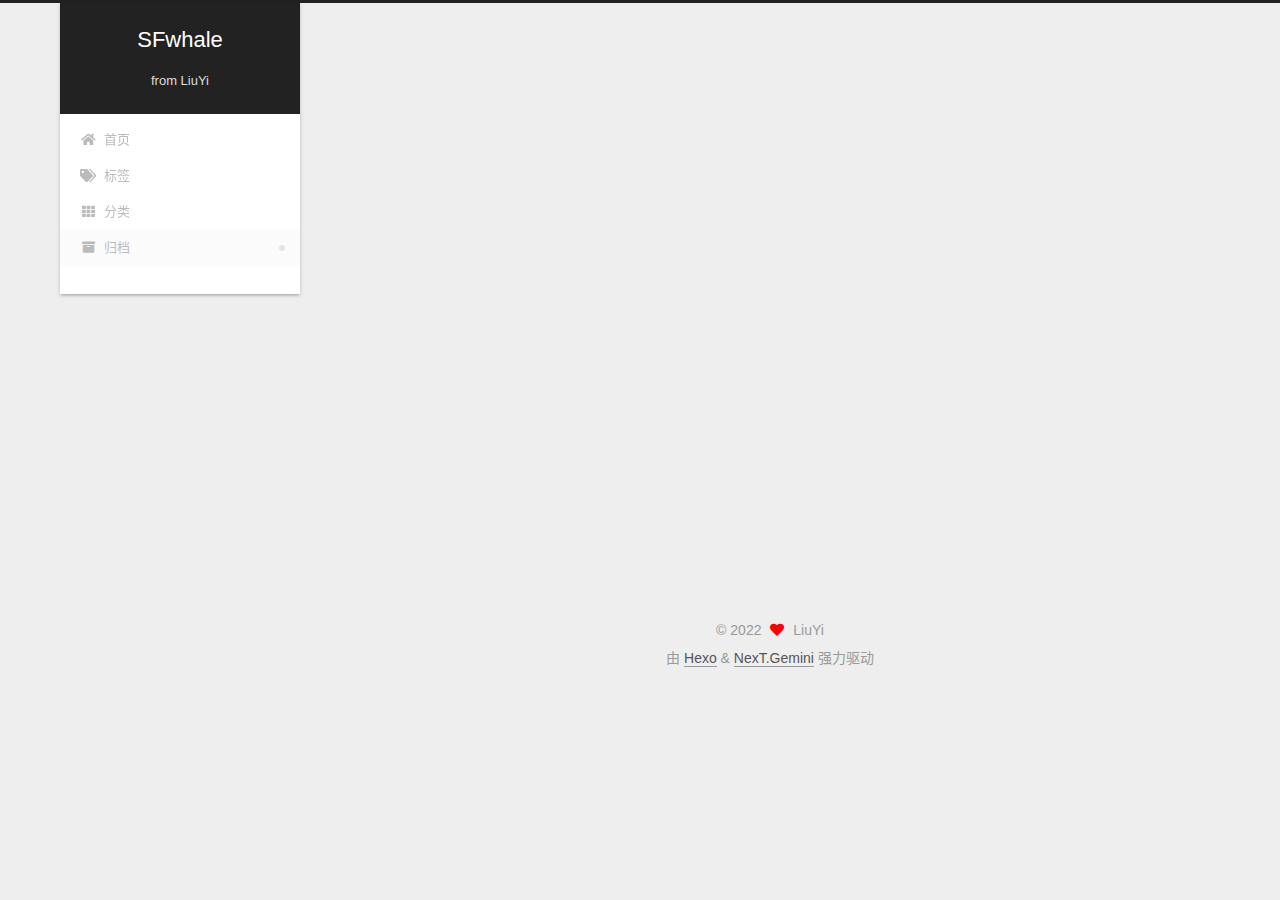
==== commit 0cf4d709: "Site updated: 2022-02-21 18:19:00" ====
--- a/archives/index.html
+++ b/archives/index.html
@@ -160,13 +160,33 @@
   <div class="post-block">
     <div class="posts-collapse">
       <div class="collection-title">
-        <span class="collection-header">嗯..! 目前共计 2 篇日志。 继续努力。</span>
+        <span class="collection-header">嗯..! 目前共计 3 篇日志。 继续努力。</span>
       </div>
 
       
     <div class="collection-year">
       <span class="collection-header">2022</span>
     </div>
+
+  <article itemscope itemtype="http://schema.org/Article">
+    <header class="post-header">
+
+      <div class="post-meta">
+        <time itemprop="dateCreated"
+              datetime="2022-02-19T01:43:39+08:00"
+              content="2022-02-19">
+          02-19
+        </time>
+      </div>
+
+      <div class="post-title">
+          <a class="post-title-link" href="/2022/02/19/Hexo/" itemprop="url">
+            <span itemprop="name">Hexo+GitHub搭建个人博客</span>
+          </a>
+      </div>
+
+    </header>
+  </article>
 
   <article itemscope itemtype="http://schema.org/Article">
     <header class="post-header">
@@ -282,7 +302,7 @@
       <div class="site-state-item site-state-posts">
           <a href="/archives/">
         
-          <span class="site-state-item-count">2</span>
+          <span class="site-state-item-count">3</span>
           <span class="site-state-item-name">日志</span>
         </a>
       </div>
--- a/css/main.css
+++ b/css/main.css
@@ -1141,6 +1141,13 @@
   margin: 0 auto;
   max-width: 120px;
   padding: 2px;
+  border-radius: 50%;
+}
+.site-author-image {
+  transition: transform 1s ease-out;
+}
+.site-author-image:hover {
+  transform: rotateZ(360deg);
 }
 .site-author-name {
   color: var(--text-color);
@@ -1168,7 +1175,7 @@
 }
 .links-of-author a::before,
 .links-of-author span.exturl::before {
-  background: #ed6520;
+  background: #f11ce9;
   border-radius: 50%;
   content: ' ';
   display: inline-block;
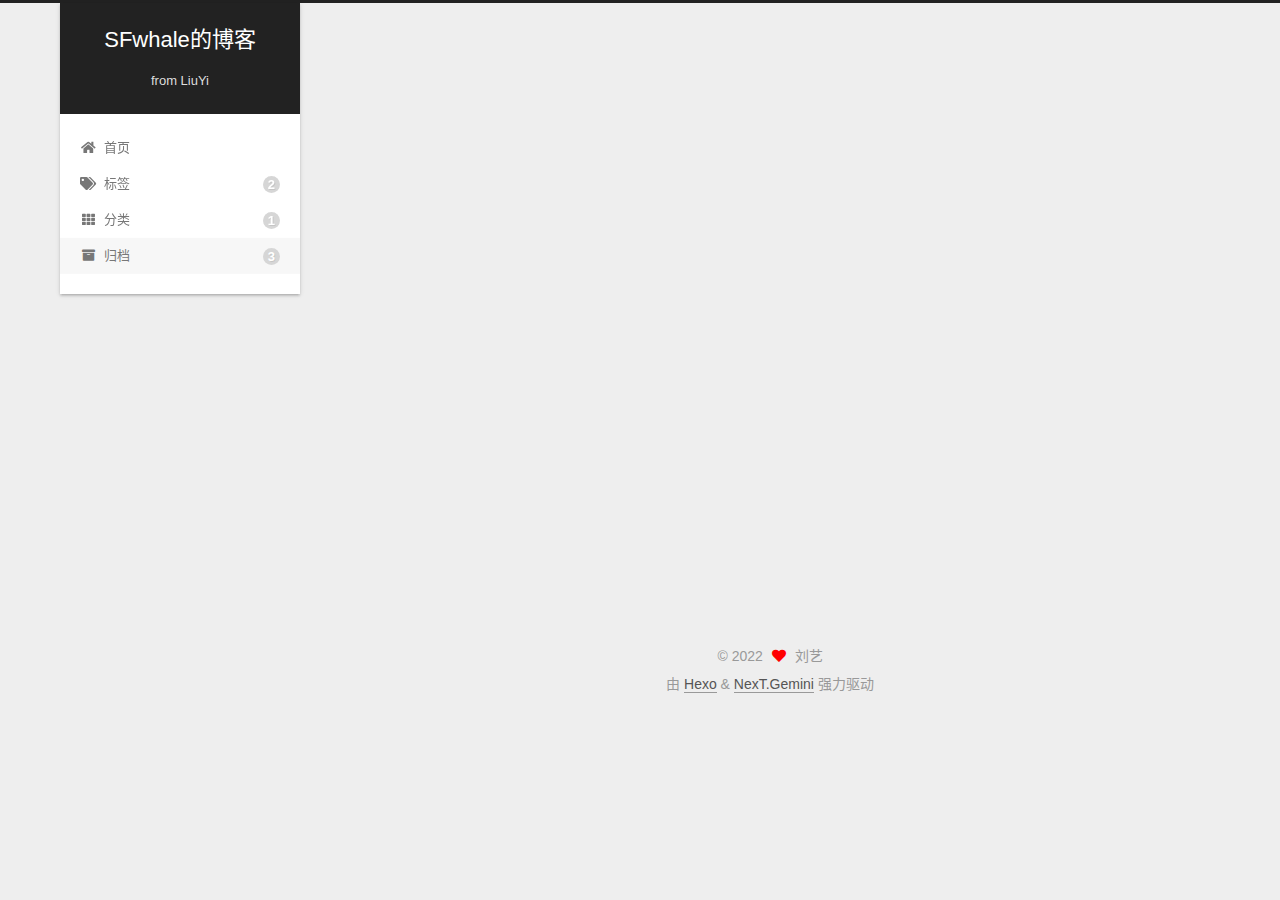
==== commit d35db93b: "Site updated: 2022-02-21 19:02:34" ====
--- a/archives/index.html
+++ b/archives/index.html
@@ -20,13 +20,14 @@
     var CONFIG = {"hostname":"example.com","root":"/","scheme":"Gemini","version":"7.8.0","exturl":false,"sidebar":{"position":"left","display":"post","padding":18,"offset":12,"onmobile":false},"copycode":{"enable":false,"show_result":false,"style":null},"back2top":{"enable":true,"sidebar":false,"scrollpercent":false},"bookmark":{"enable":false,"color":"#222","save":"auto"},"fancybox":false,"mediumzoom":false,"lazyload":false,"pangu":false,"comments":{"style":"tabs","active":null,"storage":true,"lazyload":false,"nav":null},"algolia":{"hits":{"per_page":10},"labels":{"input_placeholder":"Search for Posts","hits_empty":"We didn't find any results for the search: ${query}","hits_stats":"${hits} results found in ${time} ms"}},"localsearch":{"enable":false,"trigger":"auto","top_n_per_article":1,"unescape":false,"preload":false},"motion":{"enable":true,"async":false,"transition":{"post_block":"fadeIn","post_header":"slideDownIn","post_body":"slideDownIn","coll_header":"slideLeftIn","sidebar":"slideUpIn"}}};
   </script>
 
-  <meta property="og:type" content="website">
-<meta property="og:title" content="SFwhale">
+  <meta name="description" content="记录学习的点点滴滴">
+<meta property="og:type" content="website">
+<meta property="og:title" content="SFwhale的博客">
 <meta property="og:url" content="http://example.com/archives/index.html">
-<meta property="og:site_name" content="SFwhale">
+<meta property="og:site_name" content="SFwhale的博客">
+<meta property="og:description" content="记录学习的点点滴滴">
 <meta property="og:locale" content="zh_CN">
-<meta property="article:author" content="LiuYi">
-<meta property="article:tag" content="learning">
+<meta property="article:author" content="刘艺">
 <meta name="twitter:card" content="summary">
 
 <link rel="canonical" href="http://example.com/archives/">
@@ -42,7 +43,7 @@
   };
 </script>
 
-  <title>归档 | SFwhale</title>
+  <title>归档 | SFwhale的博客</title>
   
 
 
@@ -93,7 +94,7 @@
 
     <a href="/" class="brand" rel="start">
       <span class="logo-line-before"><i></i></span>
-      <h1 class="site-title">SFwhale</h1>
+      <h1 class="site-title">SFwhale的博客</h1>
       <span class="logo-line-after"><i></i></span>
     </a>
       <p class="site-subtitle" itemprop="description">from LiuYi</p>
@@ -117,17 +118,17 @@
   </li>
         <li class="menu-item menu-item-tags">
 
-    <a href="/tags/" rel="section"><i class="fa fa-tags fa-fw"></i>标签</a>
+    <a href="/tags/" rel="section"><i class="fa fa-tags fa-fw"></i>标签<span class="badge">2</span></a>
 
   </li>
         <li class="menu-item menu-item-categories">
 
-    <a href="/categories/" rel="section"><i class="fa fa-th fa-fw"></i>分类</a>
+    <a href="/categories/" rel="section"><i class="fa fa-th fa-fw"></i>分类<span class="badge">1</span></a>
 
   </li>
         <li class="menu-item menu-item-archives">
 
-    <a href="/archives/" rel="section"><i class="fa fa-archive fa-fw"></i>归档</a>
+    <a href="/archives/" rel="section"><i class="fa fa-archive fa-fw"></i>归档<span class="badge">3</span></a>
 
   </li>
   </ul>
@@ -292,10 +293,10 @@
 
       <div class="site-overview-wrap sidebar-panel">
         <div class="site-author motion-element" itemprop="author" itemscope itemtype="http://schema.org/Person">
-    <img class="site-author-image" itemprop="image" alt="LiuYi"
+    <img class="site-author-image" itemprop="image" alt="刘艺"
       src="/images/boji.jpg">
-  <p class="site-author-name" itemprop="name">LiuYi</p>
-  <div class="site-description" itemprop="description"></div>
+  <p class="site-author-name" itemprop="name">刘艺</p>
+  <div class="site-description" itemprop="description">记录学习的点点滴滴</div>
 </div>
 <div class="site-state-wrap motion-element">
   <nav class="site-state">
@@ -351,7 +352,7 @@
   <span class="with-love">
     <i class="fa fa-heart"></i>
   </span>
-  <span class="author" itemprop="copyrightHolder">LiuYi</span>
+  <span class="author" itemprop="copyrightHolder">刘艺</span>
 </div>
   <div class="powered-by">由 <a href="https://hexo.io/" class="theme-link" rel="noopener" target="_blank">Hexo</a> & <a href="https://theme-next.org/" class="theme-link" rel="noopener" target="_blank">NexT.Gemini</a> 强力驱动
   </div>
--- a/css/main.css
+++ b/css/main.css
@@ -1175,7 +1175,7 @@
 }
 .links-of-author a::before,
 .links-of-author span.exturl::before {
-  background: #f11ce9;
+  background: #1734aa;
   border-radius: 50%;
   content: ' ';
   display: inline-block;
@@ -2306,17 +2306,6 @@
   text-shadow: 1px 1px 0 rgba(0,0,0,0.1);
   vertical-align: middle;
 }
-.main-menu .menu-item-active a::after {
-  background: #bbb;
-  border-radius: 50%;
-  content: ' ';
-  height: 6px;
-  margin-top: -3px;
-  position: absolute;
-  right: 15px;
-  top: 50%;
-  width: 6px;
-}
 .sub-menu {
   background: var(--content-bg-color);
   border-bottom: 1px solid #ddd;
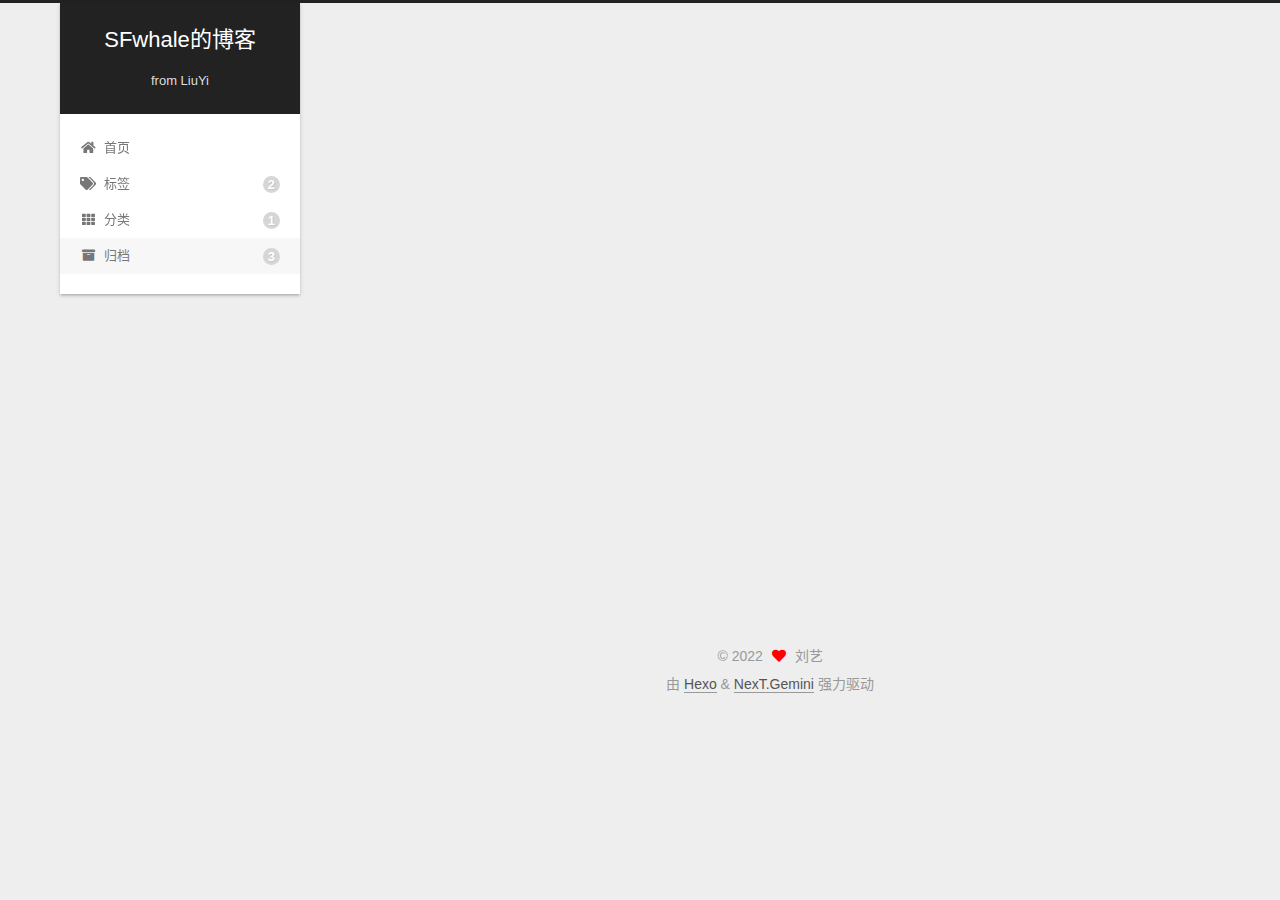
==== commit d987504d: "Site updated: 2022-02-21 19:21:42" ====
--- a/archives/index.html
+++ b/archives/index.html
@@ -408,5 +408,11 @@
 
   
 
+  
+  
+  <!-- 页面点击小红心 -->
+  <script type="text/javascript" src="/js/src/clicklove.js"></script>
 </body>
+
+
 </html>
--- a/css/main.css
+++ b/css/main.css
@@ -1175,7 +1175,7 @@
 }
 .links-of-author a::before,
 .links-of-author span.exturl::before {
-  background: #1734aa;
+  background: #7733e4;
   border-radius: 50%;
   content: ' ';
   display: inline-block;
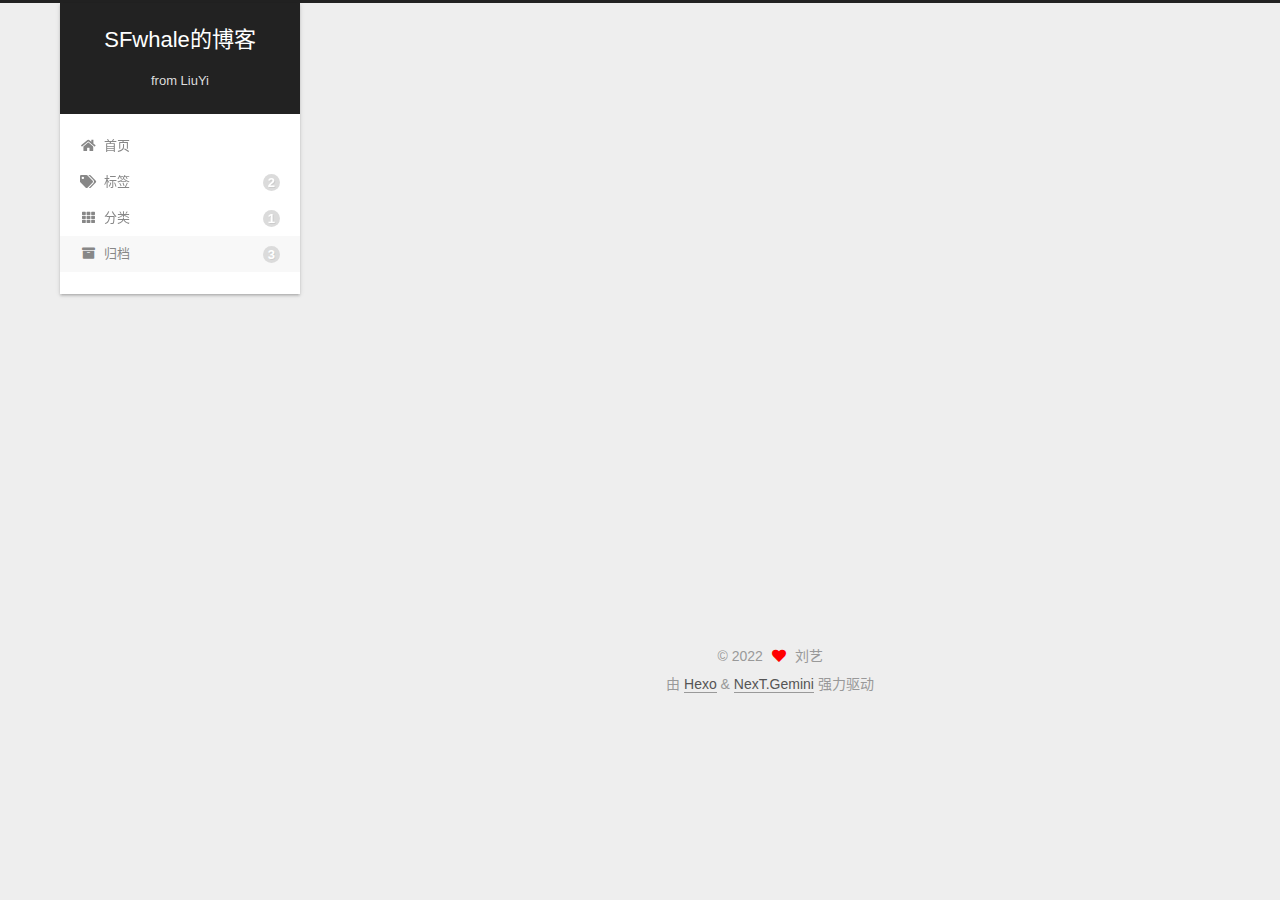
==== commit e2d47ec0: "Site updated: 2022-02-21 20:42:59" ====
--- a/archives/index.html
+++ b/archives/index.html
@@ -408,11 +408,5 @@
 
   
 
-  
-  
-  <!-- 页面点击小红心 -->
-  <script type="text/javascript" src="/js/src/clicklove.js"></script>
 </body>
-
-
 </html>
--- a/css/main.css
+++ b/css/main.css
@@ -1175,7 +1175,7 @@
 }
 .links-of-author a::before,
 .links-of-author span.exturl::before {
-  background: #7733e4;
+  background: #60ffec;
   border-radius: 50%;
   content: ' ';
   display: inline-block;
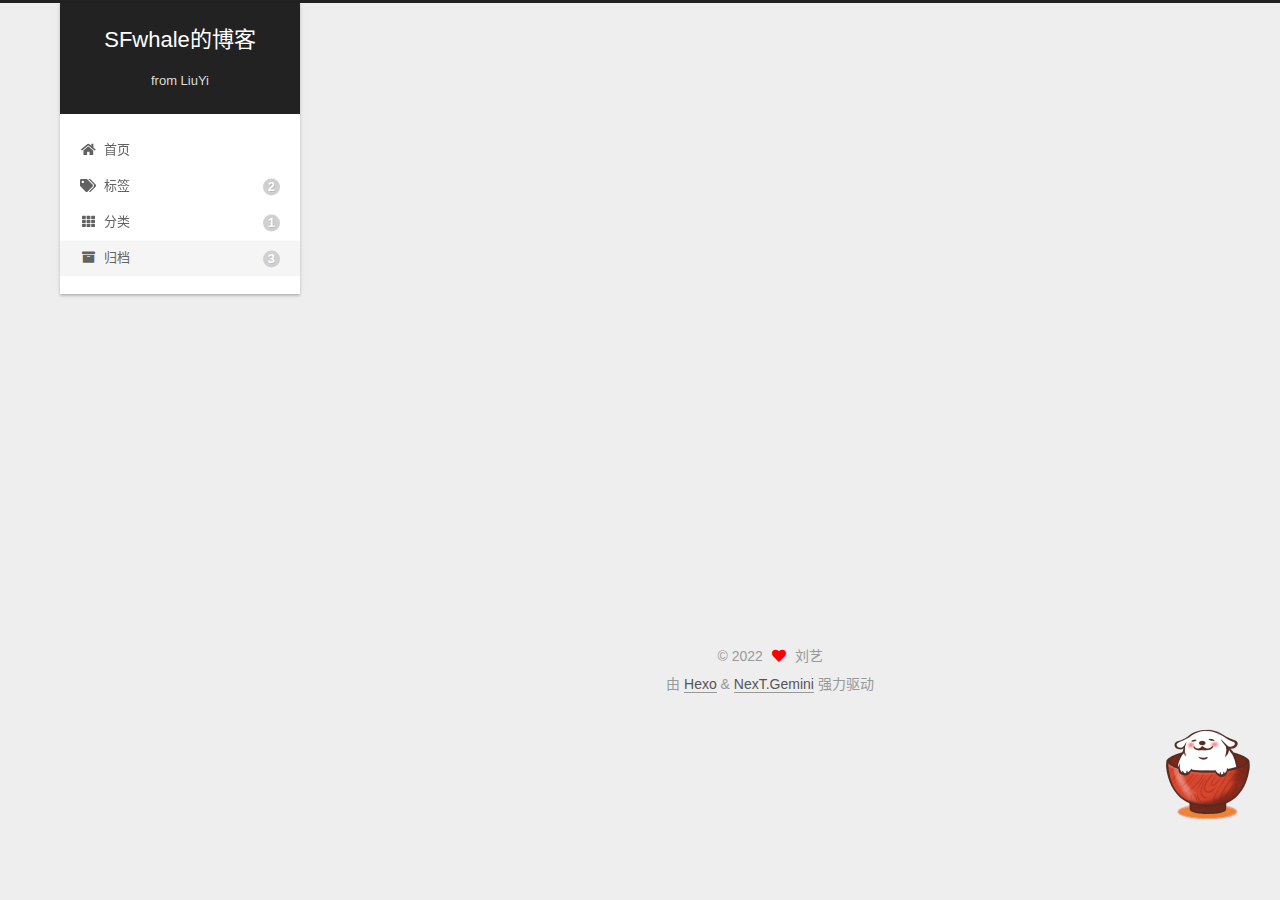
==== commit 983bb5f7: "Site updated: 2022-02-21 20:49:29" ====
--- a/archives/index.html
+++ b/archives/index.html
@@ -408,5 +408,5 @@
 
   
 
-</body>
+<script src="/live2dw/lib/L2Dwidget.min.js?094cbace49a39548bed64abff5988b05"></script><script>L2Dwidget.init({"pluginRootPath":"live2dw/","pluginJsPath":"lib/","pluginModelPath":"assets/","tagMode":false,"model":{"jsonPath":"/live2dw/assets/wanko.model.json"},"display":{"position":"right","width":150,"height":300},"mobile":{"show":false},"log":false});</script></body>
 </html>
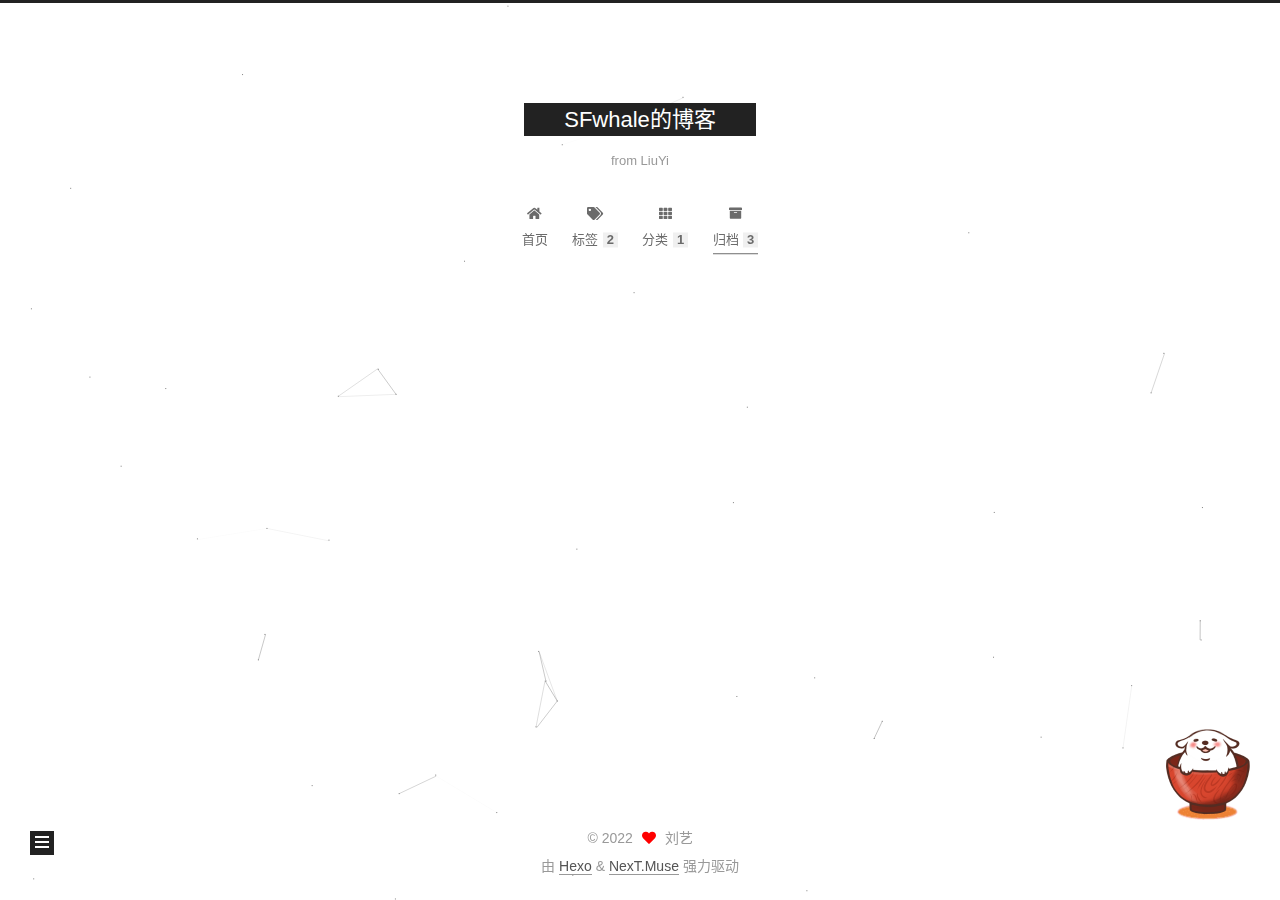
==== commit d4de6660: "Site updated: 2022-02-22 04:56:38" ====
--- a/archives/index.html
+++ b/archives/index.html
@@ -17,7 +17,7 @@
 
 <script id="hexo-configurations">
     var NexT = window.NexT || {};
-    var CONFIG = {"hostname":"example.com","root":"/","scheme":"Gemini","version":"7.8.0","exturl":false,"sidebar":{"position":"left","display":"post","padding":18,"offset":12,"onmobile":false},"copycode":{"enable":false,"show_result":false,"style":null},"back2top":{"enable":true,"sidebar":false,"scrollpercent":false},"bookmark":{"enable":false,"color":"#222","save":"auto"},"fancybox":false,"mediumzoom":false,"lazyload":false,"pangu":false,"comments":{"style":"tabs","active":null,"storage":true,"lazyload":false,"nav":null},"algolia":{"hits":{"per_page":10},"labels":{"input_placeholder":"Search for Posts","hits_empty":"We didn't find any results for the search: ${query}","hits_stats":"${hits} results found in ${time} ms"}},"localsearch":{"enable":false,"trigger":"auto","top_n_per_article":1,"unescape":false,"preload":false},"motion":{"enable":true,"async":false,"transition":{"post_block":"fadeIn","post_header":"slideDownIn","post_body":"slideDownIn","coll_header":"slideLeftIn","sidebar":"slideUpIn"}}};
+    var CONFIG = {"hostname":"example.com","root":"/","scheme":"Muse","version":"7.8.0","exturl":false,"sidebar":{"position":"left","display":"post","padding":18,"offset":12,"onmobile":false},"copycode":{"enable":false,"show_result":false,"style":null},"back2top":{"enable":true,"sidebar":false,"scrollpercent":false},"bookmark":{"enable":false,"color":"#222","save":"auto"},"fancybox":false,"mediumzoom":false,"lazyload":false,"pangu":false,"comments":{"style":"tabs","active":null,"storage":true,"lazyload":false,"nav":null},"algolia":{"hits":{"per_page":10},"labels":{"input_placeholder":"Search for Posts","hits_empty":"We didn't find any results for the search: ${query}","hits_stats":"${hits} results found in ${time} ms"}},"localsearch":{"enable":false,"trigger":"auto","top_n_per_article":1,"unescape":false,"preload":false},"motion":{"enable":true,"async":false,"transition":{"post_block":"fadeIn","post_header":"slideDownIn","post_body":"slideDownIn","coll_header":"slideLeftIn","sidebar":"slideUpIn"}}};
   </script>
 
   <meta name="description" content="记录学习的点点滴滴">
@@ -354,7 +354,7 @@
   </span>
   <span class="author" itemprop="copyrightHolder">刘艺</span>
 </div>
-  <div class="powered-by">由 <a href="https://hexo.io/" class="theme-link" rel="noopener" target="_blank">Hexo</a> & <a href="https://theme-next.org/" class="theme-link" rel="noopener" target="_blank">NexT.Gemini</a> 强力驱动
+  <div class="powered-by">由 <a href="https://hexo.io/" class="theme-link" rel="noopener" target="_blank">Hexo</a> & <a href="https://muse.theme-next.org/" class="theme-link" rel="noopener" target="_blank">NexT.Muse</a> 强力驱动
   </div>
 
         
@@ -371,6 +371,8 @@
   </div>
 
   
+  
+  <script color='0,0,0' opacity='0.5' zIndex='-1' count='50' src="/lib/canvas-nest/canvas-nest.min.js"></script>
   <script src="/lib/anime.min.js"></script>
   <script src="/lib/velocity/velocity.min.js"></script>
   <script src="/lib/velocity/velocity.ui.min.js"></script>
@@ -380,7 +382,7 @@
 <script src="/js/motion.js"></script>
 
 
-<script src="/js/schemes/pisces.js"></script>
+<script src="/js/schemes/muse.js"></script>
 
 
 <script src="/js/next-boot.js"></script>
--- a/css/main.css
+++ b/css/main.css
@@ -1,5 +1,5 @@
 :root {
-  --body-bg-color: #eee;
+  --body-bg-color: #fff;
   --content-bg-color: #fff;
   --card-bg-color: #f5f5f5;
   --text-color: #555;
@@ -11,11 +11,11 @@
   --table-row-odd-bg-color: #f9f9f9;
   --table-row-hover-bg-color: #f5f5f5;
   --menu-item-bg-color: #f5f5f5;
-  --btn-default-bg: #fff;
-  --btn-default-color: #555;
-  --btn-default-border-color: #555;
-  --btn-default-hover-bg: #222;
-  --btn-default-hover-color: #fff;
+  --btn-default-bg: #222;
+  --btn-default-color: #fff;
+  --btn-default-border-color: #222;
+  --btn-default-hover-bg: #fff;
+  --btn-default-hover-color: #222;
   --btn-default-hover-border-color: #222;
 }
 html {
@@ -314,7 +314,7 @@
 .btn {
   background: var(--btn-default-bg);
   border: 2px solid var(--btn-default-border-color);
-  border-radius: 2px;
+  border-radius: 0;
   color: var(--btn-default-color);
   display: inline-block;
   font-size: 0.875em;
@@ -921,16 +921,16 @@
 }
 .main-inner {
   margin: 0 auto;
-  width: calc(100% - 20px);
+  width: 700px;
 }
 @media (min-width: 1200px) {
   .main-inner {
-    width: 1160px;
+    width: 800px;
   }
 }
 @media (min-width: 1600px) {
   .main-inner {
-    width: 73%;
+    width: 900px;
   }
 }
 @media (max-width: 767px) {
@@ -943,16 +943,16 @@
 }
 .header-inner {
   margin: 0 auto;
-  width: calc(100% - 20px);
+  width: 700px;
 }
 @media (min-width: 1200px) {
   .header-inner {
-    width: 1160px;
+    width: 800px;
   }
 }
 @media (min-width: 1600px) {
   .header-inner {
-    width: 73%;
+    width: 900px;
   }
 }
 .site-brand-container {
@@ -991,7 +991,7 @@
   margin: 0;
 }
 .site-subtitle {
-  color: #ddd;
+  color: #999;
   font-size: 0.8125em;
   margin: 10px 0;
 }
@@ -1136,10 +1136,10 @@
   display: inline-block;
 }
 .site-author-image {
-  border: 1px solid #eee;
+  border: 2px solid #333;
   display: block;
   margin: 0 auto;
-  max-width: 120px;
+  max-width: 96px;
   padding: 2px;
   border-radius: 50%;
 }
@@ -1150,15 +1150,15 @@
   transform: rotateZ(360deg);
 }
 .site-author-name {
-  color: var(--text-color);
-  font-weight: 600;
-  margin: 0;
+  color: #f5f5f5;
+  font-weight: normal;
+  margin: 5px 0 0;
   text-align: center;
 }
 .site-description {
   color: #999;
-  font-size: 0.8125em;
-  margin-top: 0;
+  font-size: 1em;
+  margin-top: 5px;
   text-align: center;
 }
 .links-of-author {
@@ -1175,7 +1175,7 @@
 }
 .links-of-author a::before,
 .links-of-author span.exturl::before {
-  background: #60ffec;
+  background: #fe8379;
   border-radius: 50%;
   content: ' ';
   display: inline-block;
@@ -1253,7 +1253,7 @@
 }
 .sidebar-nav li {
   border-bottom: 1px solid transparent;
-  color: var(--text-color);
+  color: #666;
   cursor: pointer;
   display: inline-block;
   font-size: 0.875em;
@@ -1262,14 +1262,14 @@
   margin-left: 10px;
 }
 .sidebar-nav li:hover {
-  color: #fc6423;
+  color: #f5f5f5;
 }
 .sidebar-nav .sidebar-nav-active {
-  border-bottom-color: #fc6423;
-  color: #fc6423;
+  border-bottom-color: #87daff;
+  color: #87daff;
 }
 .sidebar-nav .sidebar-nav-active:hover {
-  color: #fc6423;
+  color: #87daff;
 }
 .sidebar-panel {
   display: none;
@@ -1298,7 +1298,7 @@
   }
 }
 .sidebar-toggle:hover .toggle-line {
-  background: #fc6423;
+  background: #87daff;
 }
 .post-toc {
   font-size: 0.875em;
@@ -1337,14 +1337,14 @@
   display: block;
 }
 .post-toc .nav .active > a {
-  border-bottom-color: #fc6423;
-  color: #fc6423;
+  border-bottom-color: #87daff;
+  color: #87daff;
 }
 .post-toc .nav .active-current > a {
-  color: #fc6423;
+  color: #87daff;
 }
 .post-toc .nav .active-current > a:hover {
-  color: #fc6423;
+  color: #87daff;
 }
 .site-state {
   display: flex;
@@ -1359,20 +1359,20 @@
   padding: 0 15px;
 }
 .site-state-item:not(:first-child) {
-  border-left: 1px solid #eee;
+  border-left: 1px solid #333;
 }
 .site-state-item a {
   border-bottom: none;
 }
 .site-state-item-count {
   display: block;
-  font-size: 1em;
+  font-size: 1.25em;
   font-weight: 600;
   text-align: center;
 }
 .site-state-item-name {
-  color: #999;
-  font-size: 0.8125em;
+  color: inherit;
+  font-size: 0.875em;
 }
 .footer {
   color: #999;
@@ -1389,16 +1389,16 @@
   box-sizing: border-box;
   margin: 0 auto;
   text-align: center;
-  width: calc(100% - 20px);
+  width: 700px;
 }
 @media (min-width: 1200px) {
   .footer-inner {
-    width: 1160px;
+    width: 800px;
   }
 }
 @media (min-width: 1600px) {
   .footer-inner {
-    width: 73%;
+    width: 900px;
   }
 }
 .languages {
@@ -1496,7 +1496,7 @@
   color: #fff;
   cursor: pointer;
   left: 30px;
-  opacity: 0.6;
+  opacity: 1;
   padding: 0 6px;
   position: fixed;
   transition-property: bottom;
@@ -1507,10 +1507,10 @@
   display: none;
 }
 .back-to-top:hover {
-  color: #fc6423;
+  color: #87daff;
 }
 .back-to-top.back-to-top-on {
-  bottom: 30px;
+  bottom: 19px;
 }
 @media (max-width: 991px) {
   .back-to-top {
@@ -2148,414 +2148,151 @@
 .tag-cloud a:hover {
   color: var(--link-hover-color) !important;
 }
-.header {
+@media (max-width: 767px) {
+  .header-inner,
+  .main-inner,
+  .footer-inner {
+    width: auto;
+  }
+}
+.header-inner {
+  padding-top: 100px;
+}
+@media (max-width: 767px) {
+  .header-inner {
+    padding-top: 50px;
+  }
+}
+.main-inner {
+  padding-bottom: 60px;
+}
+.content {
+  padding-top: 70px;
+}
+@media (max-width: 767px) {
+  .content {
+    padding-top: 35px;
+  }
+}
+embed {
+  display: block;
+  margin: 0 auto 25px auto;
+}
+.custom-logo .site-meta-headline {
+  text-align: center;
+}
+.custom-logo .site-title {
+  color: #222;
+  margin: 10px auto 0;
+}
+.custom-logo .site-title a {
+  border: 0;
+}
+.custom-logo-image {
+  background: #fff;
   margin: 0 auto;
-  position: relative;
-  width: calc(100% - 20px);
-}
-@media (min-width: 1200px) {
-  .header {
-    width: 1160px;
-  }
-}
-@media (min-width: 1600px) {
-  .header {
-    width: 73%;
-  }
-}
-@media (max-width: 991px) {
-  .header {
-    width: auto;
-  }
-}
-.header-inner {
-  background: var(--content-bg-color);
-  border-radius: initial;
-  box-shadow: 0 2px 2px 0 rgba(0,0,0,0.12), 0 3px 1px -2px rgba(0,0,0,0.06), 0 1px 5px 0 rgba(0,0,0,0.12);
-  overflow: hidden;
-  padding: 0;
-  position: absolute;
-  top: 0;
-  width: 240px;
-}
-@media (min-width: 1200px) {
-  .header-inner {
-    width: 240px;
-  }
-}
-@media (max-width: 991px) {
-  .header-inner {
-    border-radius: initial;
-    position: relative;
-    width: auto;
-  }
-}
-.main-inner {
-  align-items: flex-start;
-  display: flex;
-  justify-content: space-between;
-  flex-direction: row-reverse;
-}
-@media (max-width: 991px) {
-  .main-inner {
-    width: auto;
-  }
-}
-.content-wrap {
-  background: var(--content-bg-color);
-  border-radius: initial;
-  box-shadow: 0 2px 2px 0 rgba(0,0,0,0.12), 0 3px 1px -2px rgba(0,0,0,0.06), 0 1px 5px 0 rgba(0,0,0,0.12);
-  box-sizing: border-box;
-  padding: 40px;
-  width: calc(100% - 252px);
-}
-@media (max-width: 991px) {
-  .content-wrap {
-    border-radius: initial;
-    padding: 20px;
+  max-width: 150px;
+  padding: 5px;
+}
+.brand {
+  background: var(--btn-default-bg);
+}
+@media (max-width: 767px) {
+  .site-nav {
+    border-bottom: 1px solid #ddd;
+    border-top: 1px solid #ddd;
+    left: 0;
+    margin: 0;
+    padding: 0;
     width: 100%;
   }
 }
-.footer-inner {
-  padding-left: 260px;
-}
-.back-to-top {
-  left: auto;
-  right: 30px;
-}
-@media (max-width: 991px) {
-  .back-to-top {
-    right: 20px;
-  }
-}
-@media (max-width: 991px) {
-  .footer-inner {
-    padding-left: 0;
-    padding-right: 0;
-    width: auto;
-  }
-}
-.site-brand-container {
-  background: #222;
-}
-@media (max-width: 991px) {
-  .site-brand-container {
-    box-shadow: 0 0 16px rgba(0,0,0,0.5);
-  }
-}
-.site-meta {
-  padding: 20px 0;
-}
-.brand {
-  padding: 0;
-}
-.site-subtitle {
-  margin: 10px 10px 0;
-}
-.custom-logo-image {
-  margin-top: 20px;
-}
-@media (max-width: 991px) {
-  .custom-logo-image {
-    display: none;
-  }
-}
-@media (min-width: 768px) and (max-width: 991px) {
-  .site-nav-toggle,
-  .site-nav-right {
-    display: flex;
-    flex-direction: column;
-    justify-content: center;
-  }
-}
-.site-nav-toggle .toggle,
-.site-nav-right .toggle {
-  color: #fff;
-}
-.site-nav-toggle .toggle .toggle-line,
-.site-nav-right .toggle .toggle-line {
-  background: #fff;
-}
-@media (min-width: 768px) and (max-width: 991px) {
-  .site-nav {
-    display: none;
-  }
-}
-.menu .menu-item {
-  display: block;
-  margin: 0;
+@media (max-width: 767px) {
+  .menu {
+    text-align: left;
+  }
+}
+.menu-item-active a,
+.menu .menu-item a:hover,
+.menu .menu-item span.exturl:hover {
+  background: transparent;
+  border-bottom: 1px solid var(--link-hover-color) !important;
+}
+@media (max-width: 767px) {
+  .menu-item-active a,
+  .menu .menu-item a:hover,
+  .menu .menu-item span.exturl:hover {
+    border-bottom: 1px dotted #ddd !important;
+  }
+}
+@media (max-width: 767px) {
+  .menu .menu-item {
+    margin: 0 10px;
+  }
 }
 .menu .menu-item a,
 .menu .menu-item span.exturl {
-  padding: 5px 20px;
-  position: relative;
-  text-align: left;
-  transition-property: background-color;
-}
-@media (max-width: 991px) {
-  .menu .menu-item.menu-item-search {
-    display: none;
+  border-bottom: 1px solid transparent;
+}
+@media (max-width: 767px) {
+  .menu .menu-item a,
+  .menu .menu-item span.exturl {
+    padding: 5px 10px;
+  }
+}
+@media (min-width: 768px) {
+  .menu .menu-item .fa,
+  .menu .menu-item .fab,
+  .menu .menu-item .far,
+  .menu .menu-item .fas {
+    display: block;
+    line-height: 2;
+    margin-right: 0;
+    width: 100%;
   }
 }
 .menu .menu-item .badge {
-  background: #ccc;
-  border-radius: 10px;
-  color: #fff;
-  float: right;
-  padding: 2px 5px;
-  text-shadow: 1px 1px 0 rgba(0,0,0,0.1);
-  vertical-align: middle;
+  background: #eee;
+  padding: 1px 4px;
 }
 .sub-menu {
-  background: var(--content-bg-color);
-  border-bottom: 1px solid #ddd;
-  margin: 0;
-  padding: 6px 0;
+  margin: 10px 0;
 }
 .sub-menu .menu-item {
   display: inline-block;
 }
-.sub-menu .menu-item a,
-.sub-menu .menu-item span.exturl {
-  background: transparent;
-  margin: 5px 10px;
-  padding: initial;
-}
-.sub-menu .menu-item a:hover,
-.sub-menu .menu-item span.exturl:hover {
-  background: transparent;
-  color: #fc6423;
-}
-.sub-menu .menu-item-active a {
-  border-bottom-color: #fc6423;
-  color: #fc6423;
-}
-.sub-menu .menu-item-active a:hover {
-  border-bottom-color: #fc6423;
-}
 .sidebar {
-  background: var(--body-bg-color);
-  box-shadow: none;
-  margin-top: 100%;
-  position: static;
-  width: 240px;
-}
-@media (max-width: 991px) {
-  .sidebar {
-    display: none;
-  }
-}
-.sidebar-toggle {
-  display: none;
-}
-.sidebar-inner {
-  background: var(--content-bg-color);
-  border-radius: initial;
-  box-shadow: 0 2px 2px 0 rgba(0,0,0,0.12), 0 3px 1px -2px rgba(0,0,0,0.06), 0 1px 5px 0 rgba(0,0,0,0.12), 0 -1px 0.5px 0 rgba(0,0,0,0.09);
+  left: -320px;
+}
+.sidebar.sidebar-active {
+  left: 0;
+}
+.sidebar {
+  width: 320px;
+  z-index: 1200;
+  transition-delay: 0s;
+  transition-duration: 0.2s;
+  transition-timing-function: ease-out;
+}
+.sidebar a,
+.sidebar span.exturl {
+  border-bottom-color: #555;
+  color: #999;
+}
+.sidebar a:hover,
+.sidebar span.exturl:hover {
+  border-bottom-color: #eee;
+  color: #eee;
+}
+.links-of-blogroll-item {
+  padding: 2px 10px;
+}
+.links-of-blogroll-item a,
+.links-of-blogroll-item span.exturl {
   box-sizing: border-box;
-  color: var(--text-color);
-  width: 240px;
-  opacity: 0;
-}
-.sidebar-inner.affix {
-  position: fixed;
-  top: 12px;
-}
-.sidebar-inner.affix-bottom {
-  position: absolute;
-}
-.site-state-item {
-  padding: 0 10px;
-}
-.sidebar-button {
-  border-bottom: 1px dotted #ccc;
-  border-top: 1px dotted #ccc;
-  margin-top: 10px;
-  text-align: center;
-}
-.sidebar-button a {
-  border: 0;
-  color: #fc6423;
-  display: block;
-}
-.sidebar-button a:hover {
-  background: none;
-  border: 0;
-  color: #e34603;
-}
-.sidebar-button a:hover .fa,
-.sidebar-button a:hover .fab,
-.sidebar-button a:hover .far,
-.sidebar-button a:hover .fas {
-  color: #e34603;
-}
-.links-of-author {
-  display: flex;
-  flex-wrap: wrap;
-  margin-top: 10px;
-  justify-content: center;
-}
-.links-of-author-item {
-  margin: 5px 0 0;
-  width: 50%;
-}
-.links-of-author-item a,
-.links-of-author-item span.exturl {
-  box-sizing: border-box;
-  display: inline-block;
-  margin-bottom: 0;
-  margin-right: 0;
-  max-width: 216px;
+  display: inline-block;
+  max-width: 280px;
   overflow: hidden;
-  padding: 0 5px;
   text-overflow: ellipsis;
   white-space: nowrap;
 }
-.links-of-author-item a,
-.links-of-author-item span.exturl {
-  border-bottom: none;
-  display: block;
-  text-decoration: none;
-}
-.links-of-author-item a::before,
-.links-of-author-item span.exturl::before {
-  display: none;
-}
-.links-of-author-item a:hover,
-.links-of-author-item span.exturl:hover {
-  background: var(--body-bg-color);
-  border-radius: 4px;
-}
-.links-of-author-item .fa,
-.links-of-author-item .fab,
-.links-of-author-item .far,
-.links-of-author-item .fas {
-  margin-right: 2px;
-}
-.links-of-blogroll-item {
-  padding: 0;
-}
-.content-wrap {
-  background: initial;
-  box-shadow: initial;
-  padding: initial;
-}
-.post-block {
-  background: var(--content-bg-color);
-  border-radius: initial;
-  box-shadow: 0 2px 2px 0 rgba(0,0,0,0.12), 0 3px 1px -2px rgba(0,0,0,0.06), 0 1px 5px 0 rgba(0,0,0,0.12);
-  padding: 40px;
-}
-.post-block + .post-block {
-  border-radius: initial;
-  box-shadow: 0 2px 2px 0 rgba(0,0,0,0.12), 0 3px 1px -2px rgba(0,0,0,0.06), 0 1px 5px 0 rgba(0,0,0,0.12), 0 -1px 0.5px 0 rgba(0,0,0,0.09);
-  margin-top: 12px;
-}
-.comments {
-  background: var(--content-bg-color);
-  border-radius: initial;
-  box-shadow: 0 2px 2px 0 rgba(0,0,0,0.12), 0 3px 1px -2px rgba(0,0,0,0.06), 0 1px 5px 0 rgba(0,0,0,0.12), 0 -1px 0.5px 0 rgba(0,0,0,0.09);
-  margin-top: 12px;
-  padding: 40px;
-}
-.tabs-comment {
-  margin-top: 1em;
-}
-.content {
-  padding-top: initial;
-}
-.post-eof {
-  display: none;
-}
-.pagination {
-  background: var(--content-bg-color);
-  border-radius: initial;
-  border-top: initial;
-  box-shadow: 0 2px 2px 0 rgba(0,0,0,0.12), 0 3px 1px -2px rgba(0,0,0,0.06), 0 1px 5px 0 rgba(0,0,0,0.12), 0 -1px 0.5px 0 rgba(0,0,0,0.09);
-  margin: 12px 0 0;
-  padding: 10px 0 10px;
-}
-.pagination .prev,
-.pagination .next,
-.pagination .page-number {
-  margin-bottom: initial;
-  top: initial;
-}
-.main {
-  padding-bottom: initial;
-}
-.footer {
-  bottom: auto;
-}
-.sub-menu {
-  border-bottom: initial;
-  box-shadow: 0 2px 2px 0 rgba(0,0,0,0.12), 0 3px 1px -2px rgba(0,0,0,0.06), 0 1px 5px 0 rgba(0,0,0,0.12);
-}
-.sub-menu + .content .post-block {
-  box-shadow: 0 2px 2px 0 rgba(0,0,0,0.12), 0 3px 1px -2px rgba(0,0,0,0.06), 0 1px 5px 0 rgba(0,0,0,0.12), 0 -1px 0.5px 0 rgba(0,0,0,0.09);
-  margin-top: 12px;
-}
-@media (min-width: 768px) and (max-width: 991px) {
-  .sub-menu + .content .post-block {
-    margin-top: 10px;
-  }
-}
-@media (max-width: 767px) {
-  .sub-menu + .content .post-block {
-    margin-top: 8px;
-  }
-}
-.post-body h1,
-.post-body h2 {
-  border-bottom: 1px solid #eee;
-}
-.post-body h3 {
-  border-bottom: 1px dotted #eee;
-}
-@media (min-width: 768px) and (max-width: 991px) {
-  .content-wrap {
-    padding: 10px;
-  }
-  .posts-expand .post-button {
-    margin-top: 20px;
-  }
-  .post-block {
-    border-radius: initial;
-    box-shadow: 0 2px 2px 0 rgba(0,0,0,0.12), 0 3px 1px -2px rgba(0,0,0,0.06), 0 1px 5px 0 rgba(0,0,0,0.12), 0 -1px 0.5px 0 rgba(0,0,0,0.09);
-    padding: 20px;
-  }
-  .post-block + .post-block {
-    margin-top: 10px;
-  }
-  .comments {
-    margin-top: 10px;
-    padding: 10px 20px;
-  }
-  .pagination {
-    margin: 10px 0 0;
-  }
-}
-@media (max-width: 767px) {
-  .content-wrap {
-    padding: 8px;
-  }
-  .posts-expand .post-button {
-    margin: 12px 0;
-  }
-  .post-block {
-    border-radius: initial;
-    box-shadow: 0 2px 2px 0 rgba(0,0,0,0.12), 0 3px 1px -2px rgba(0,0,0,0.06), 0 1px 5px 0 rgba(0,0,0,0.12), 0 -1px 0.5px 0 rgba(0,0,0,0.09);
-    min-height: auto;
-    padding: 12px;
-  }
-  .post-block + .post-block {
-    margin-top: 8px;
-  }
-  .comments {
-    margin-top: 8px;
-    padding: 10px 12px;
-  }
-  .pagination {
-    margin: 8px 0 0;
-  }
-}
